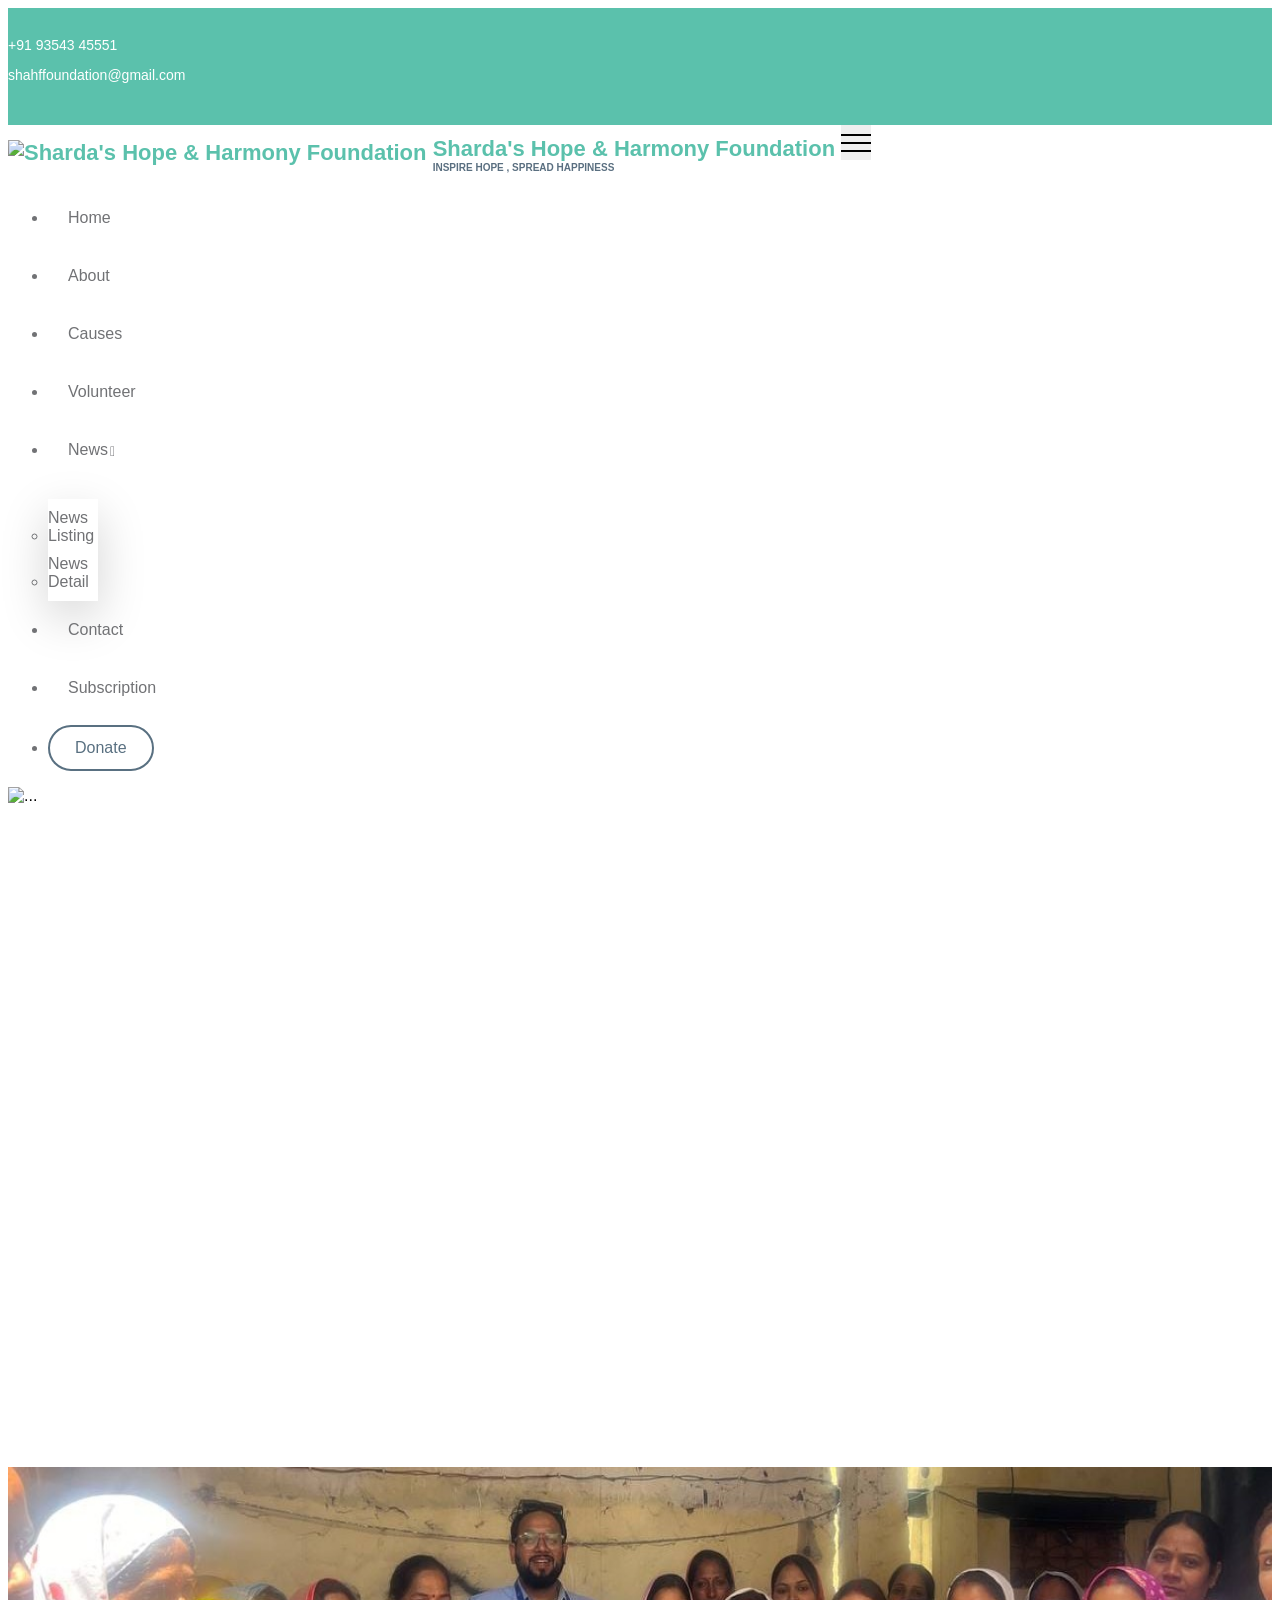
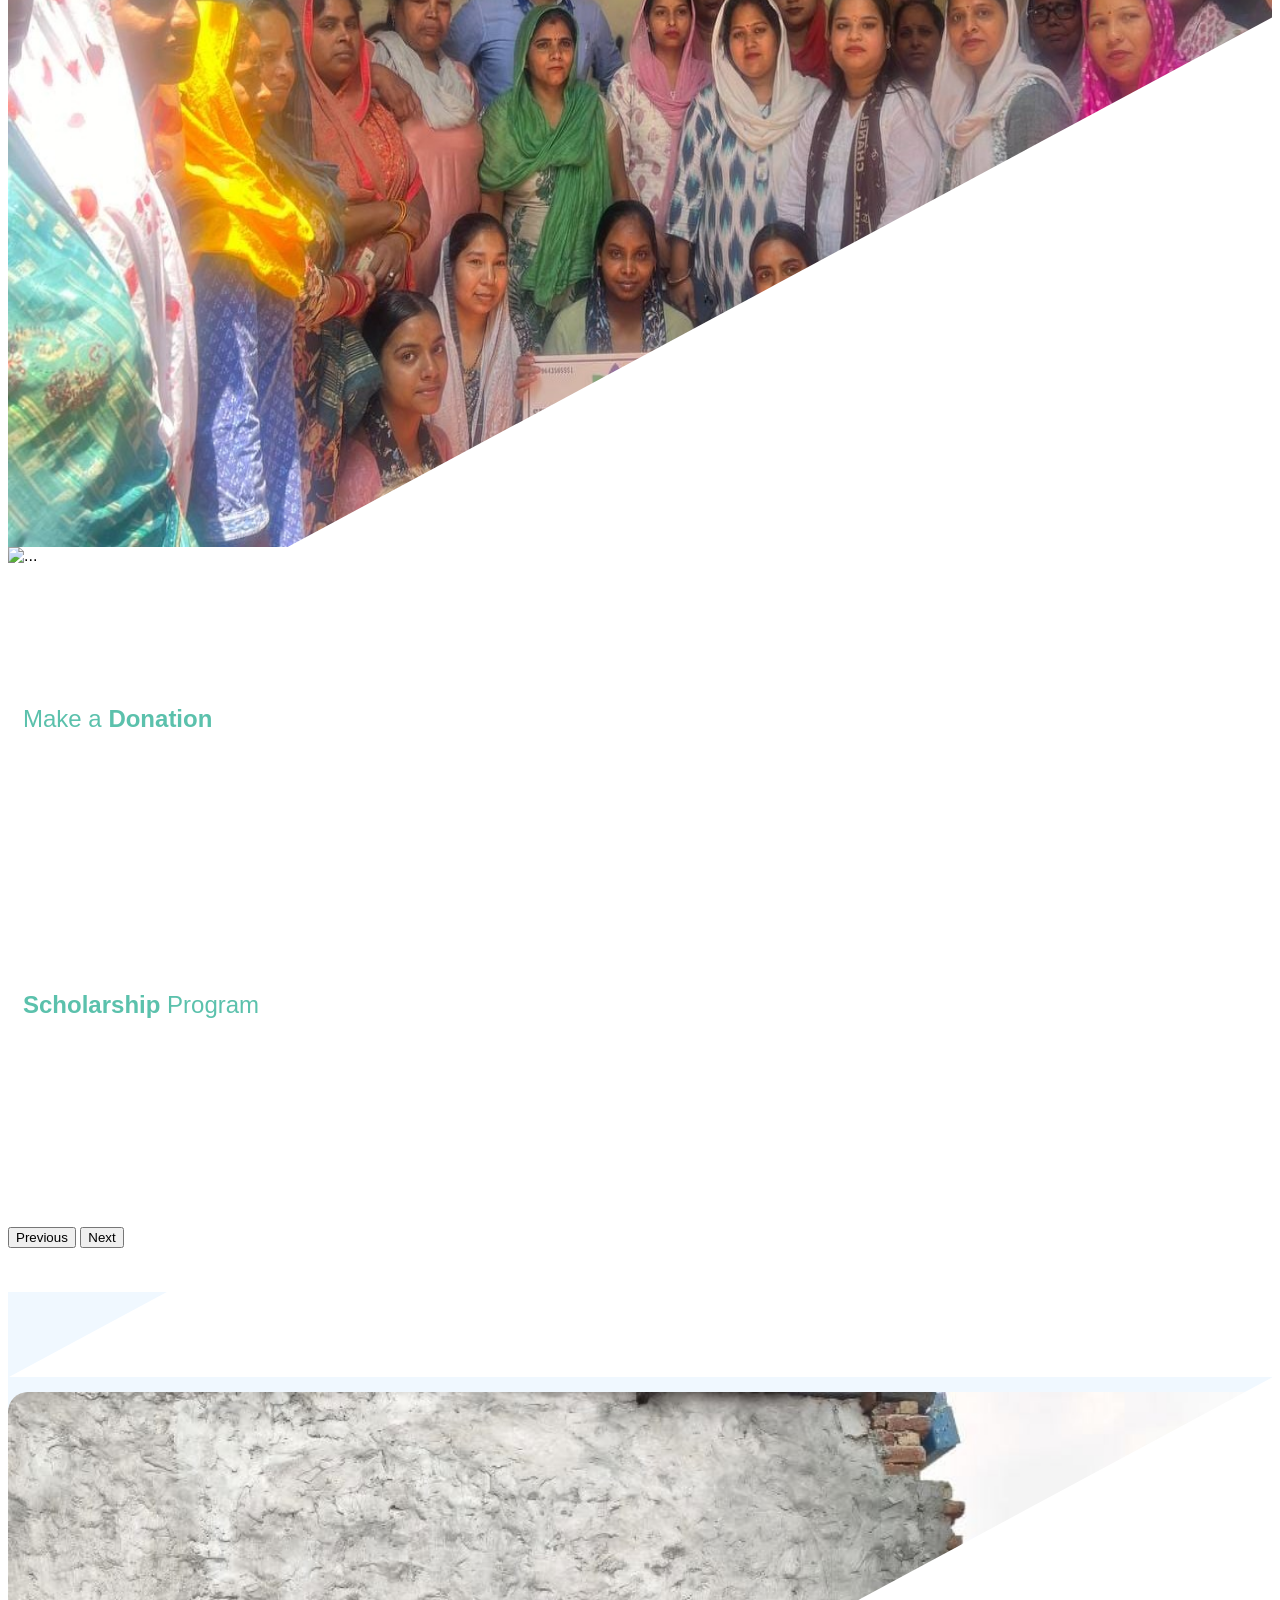
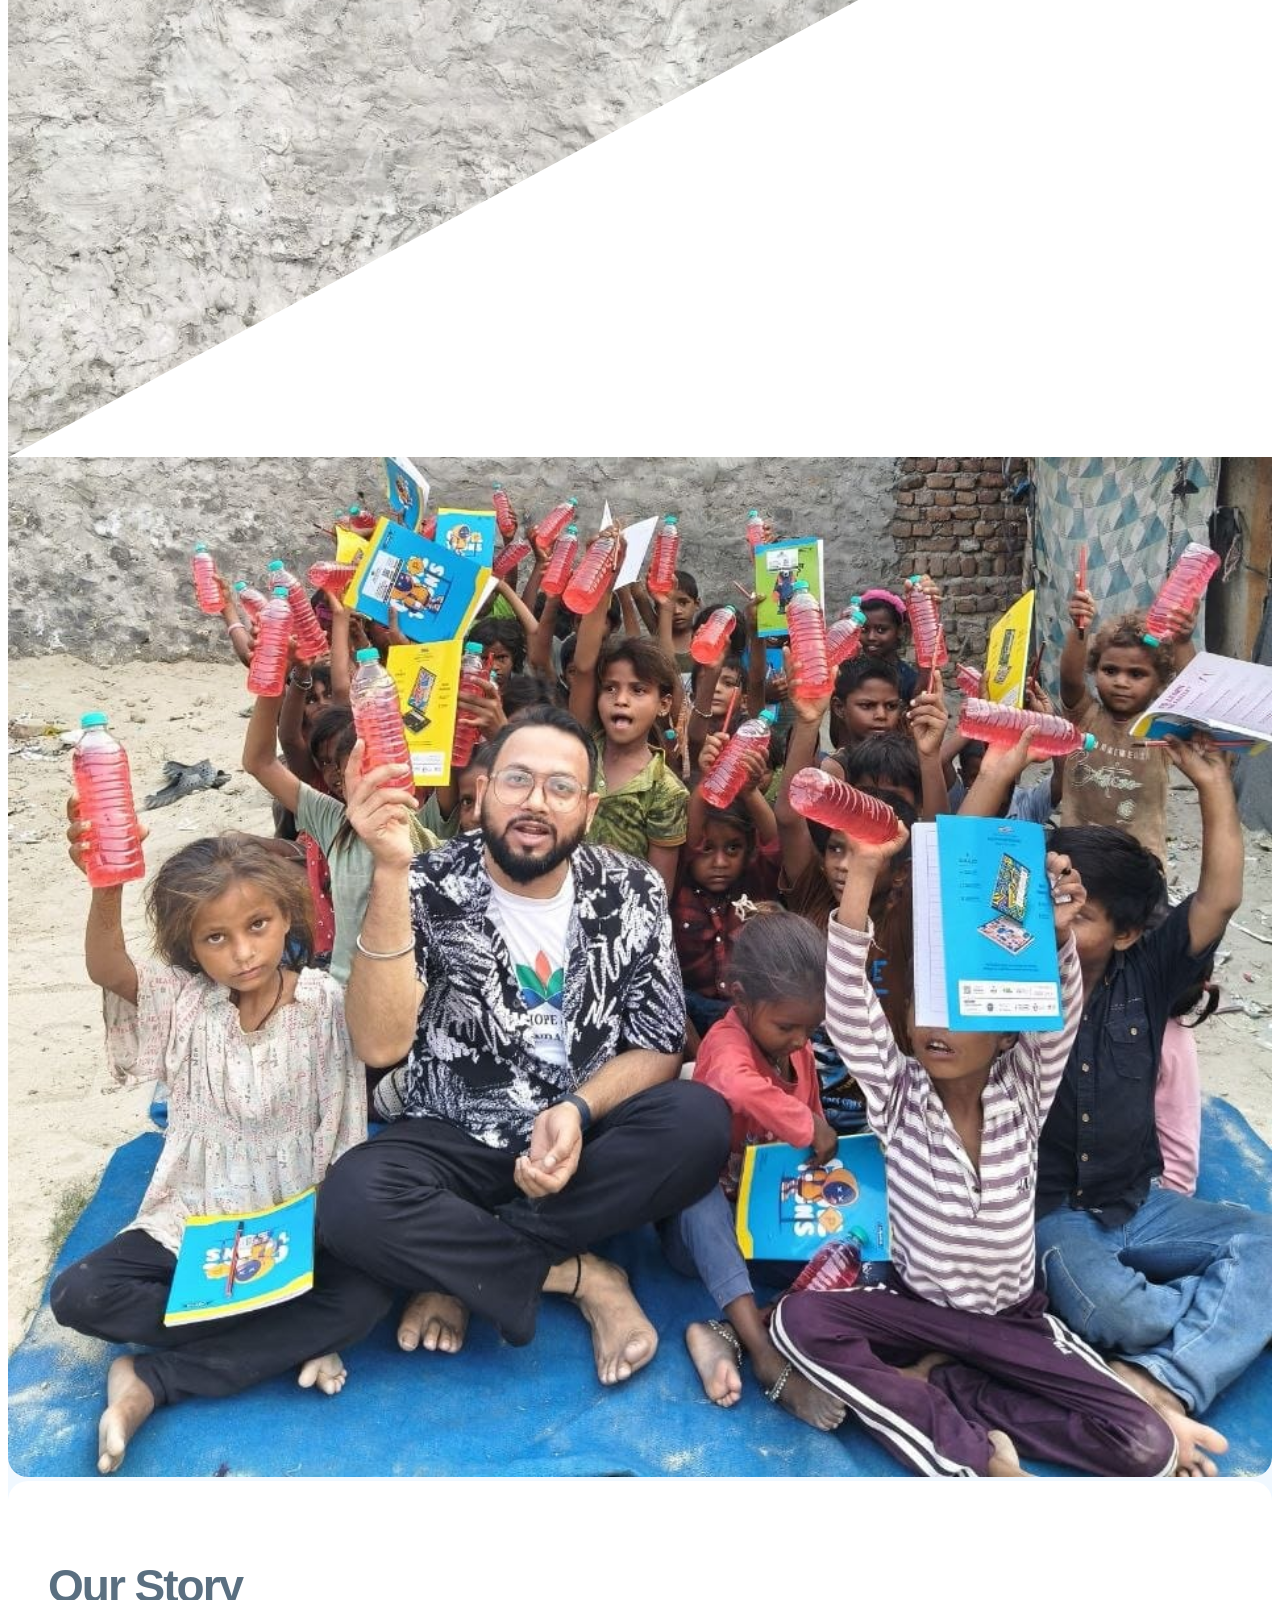
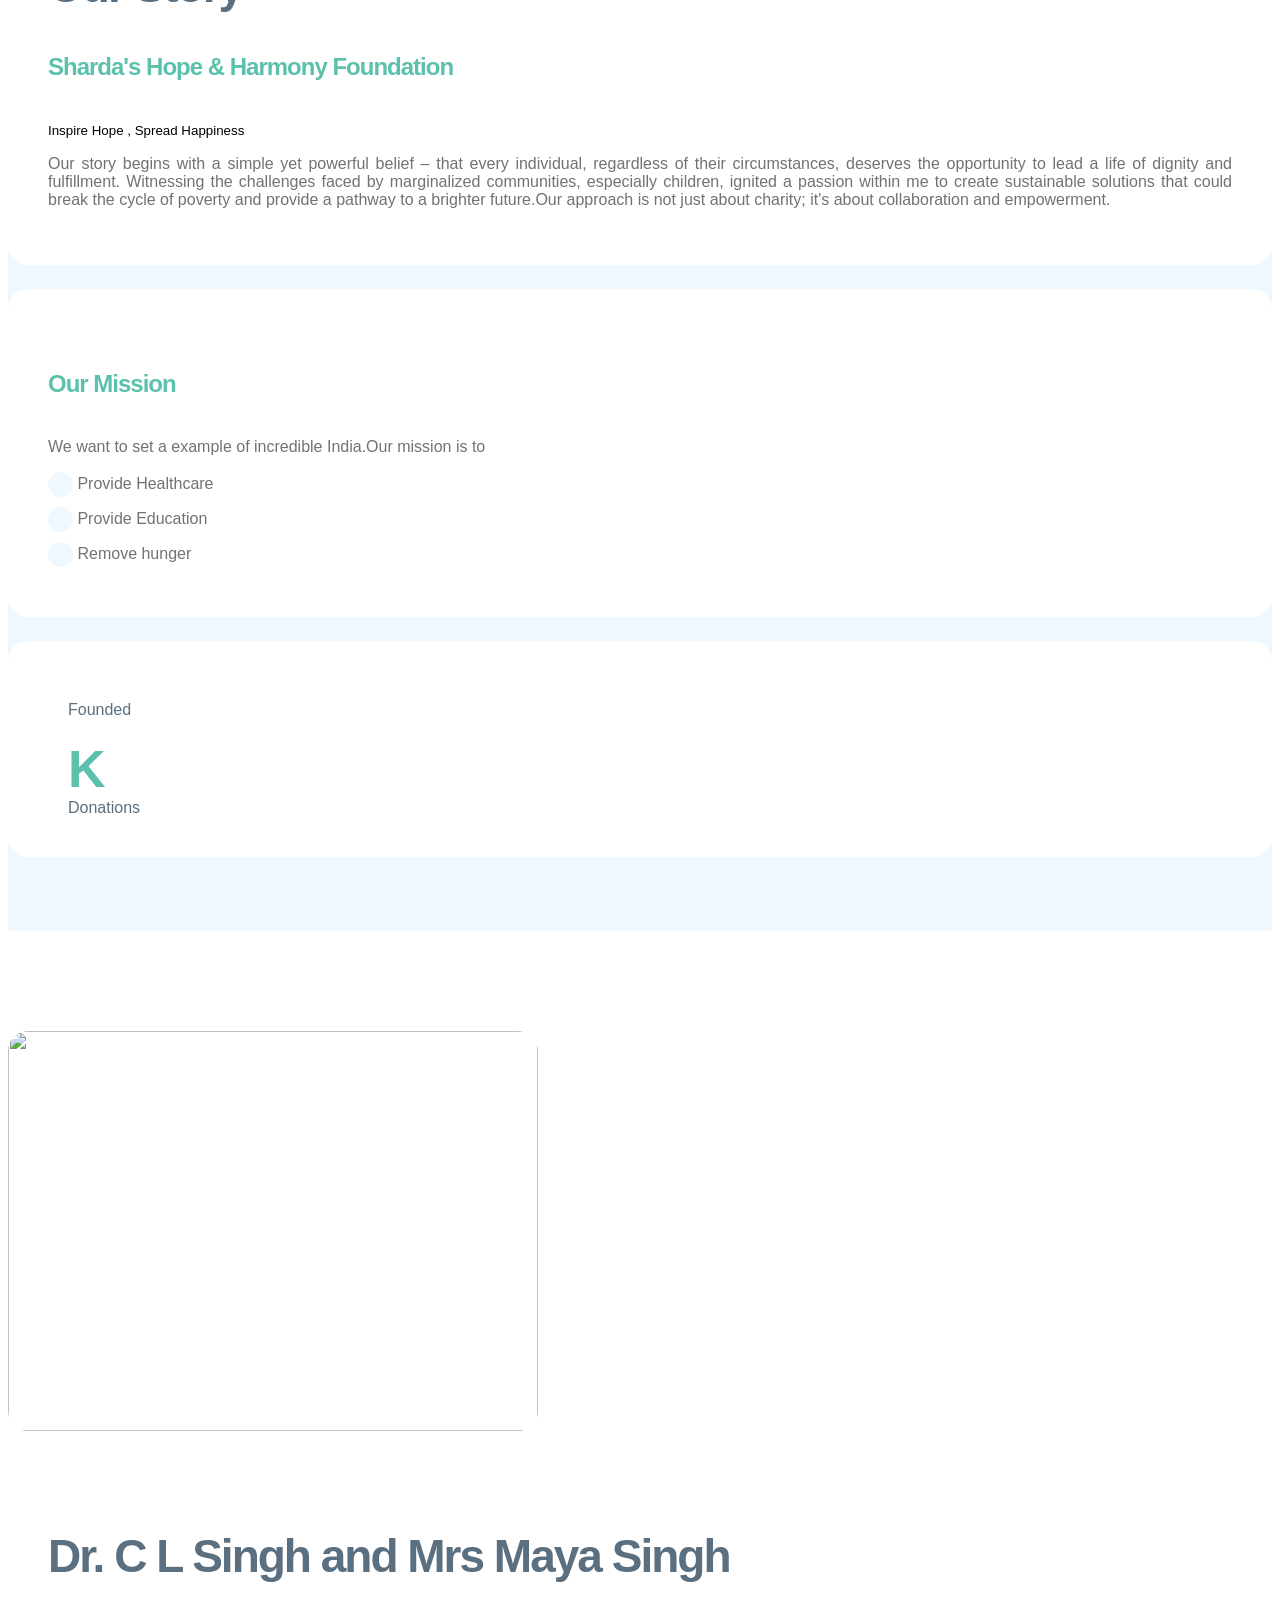
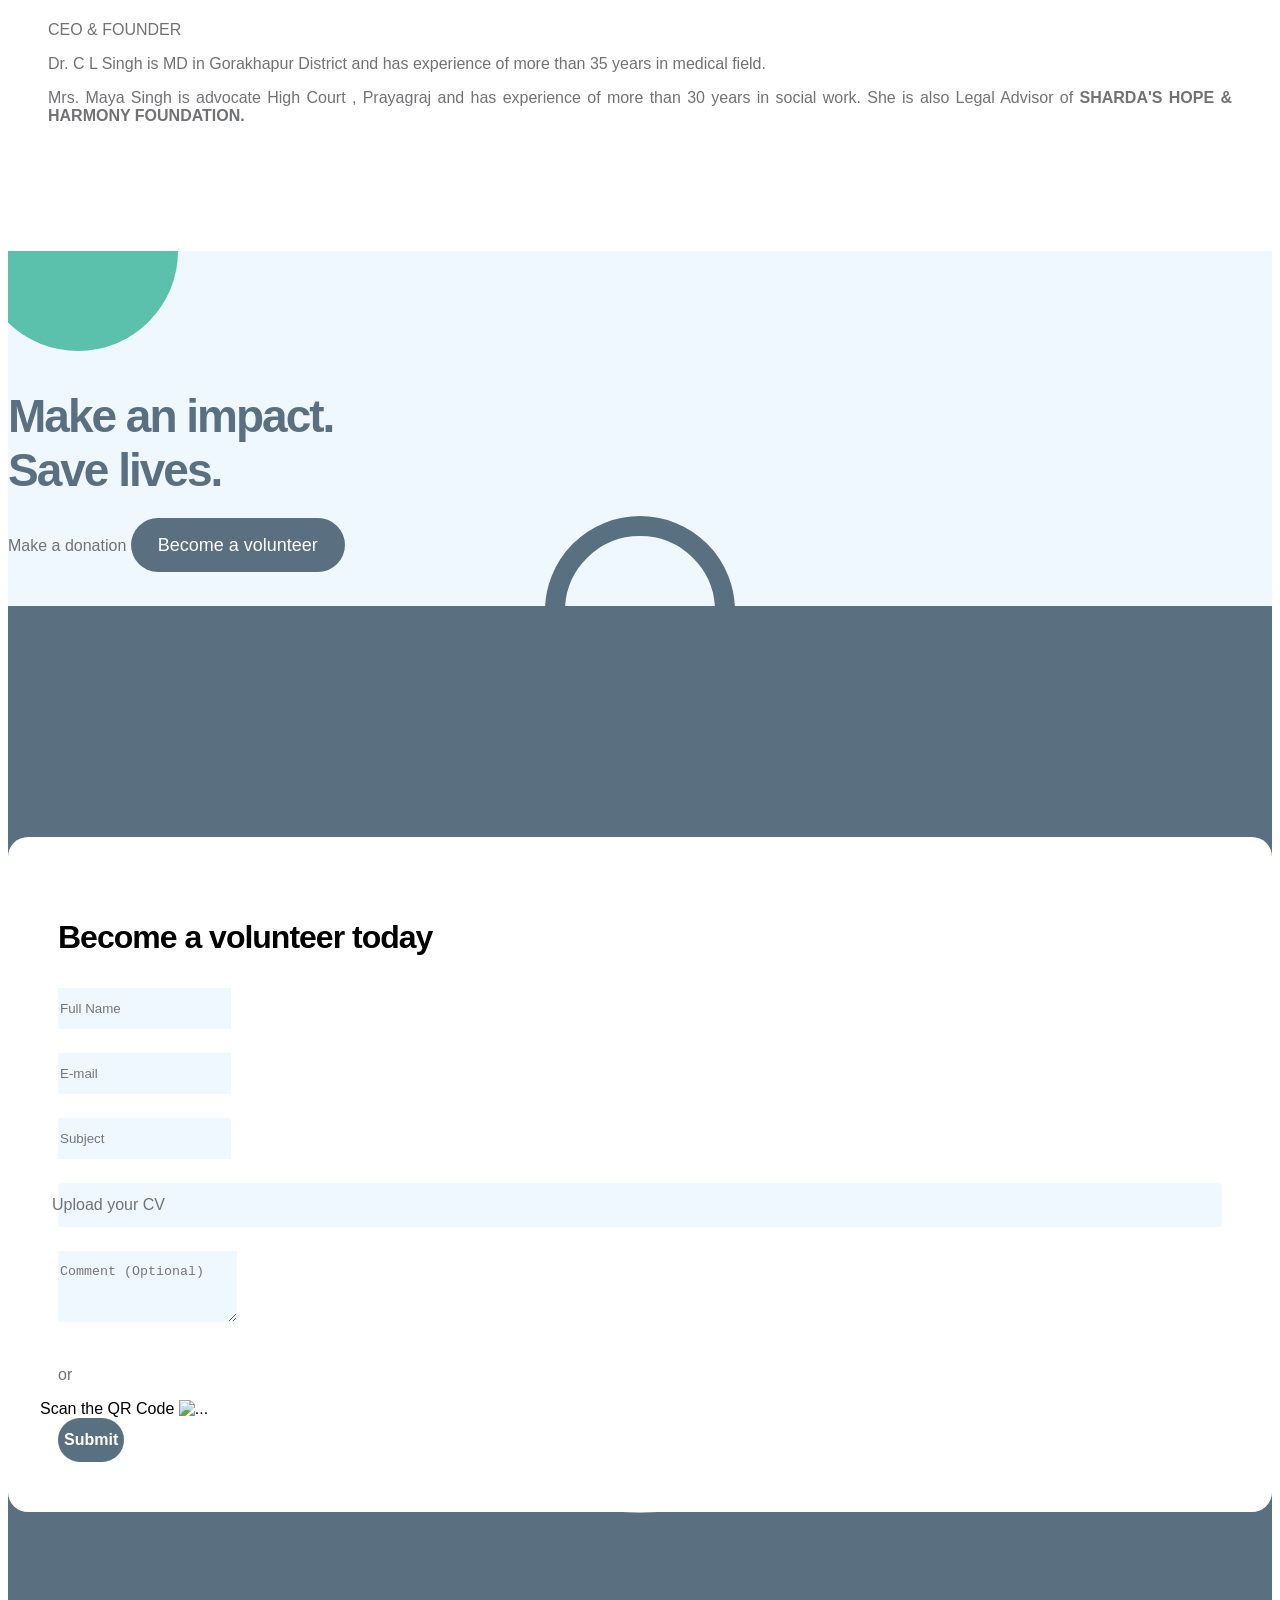
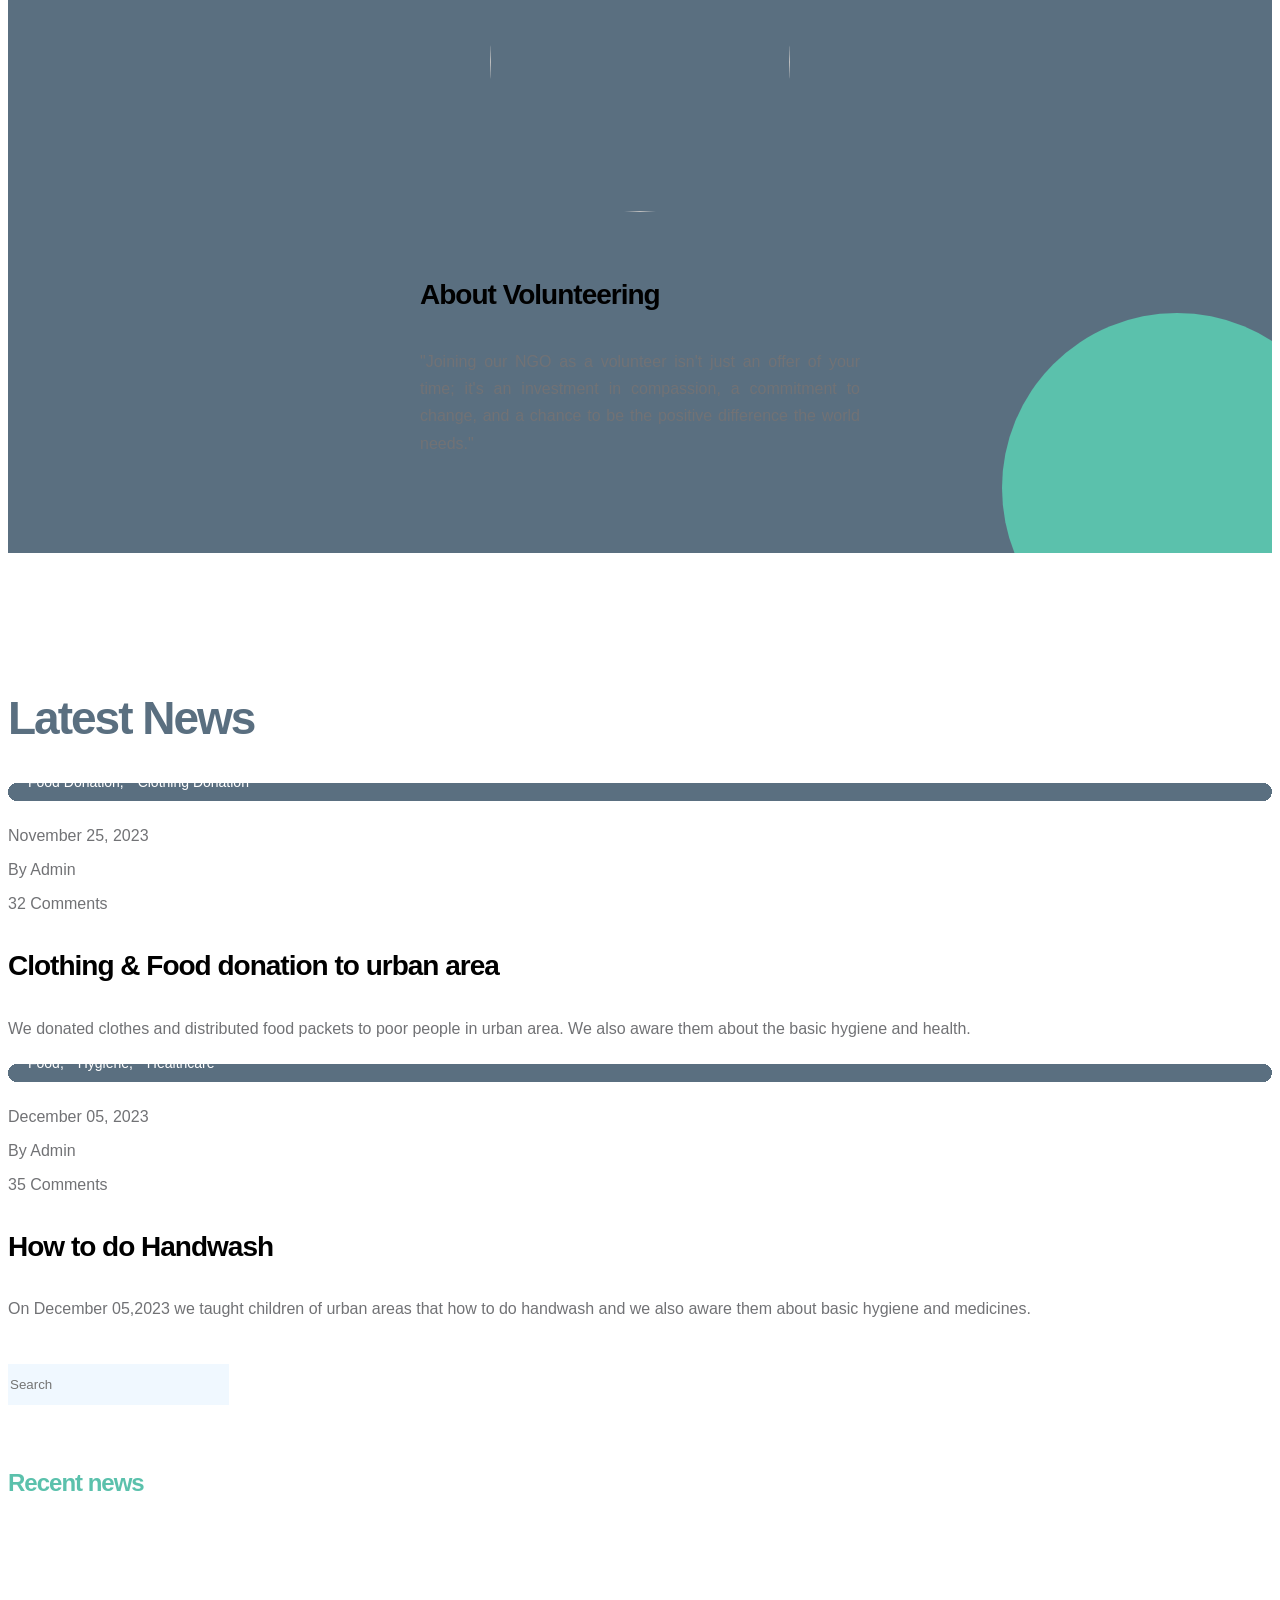
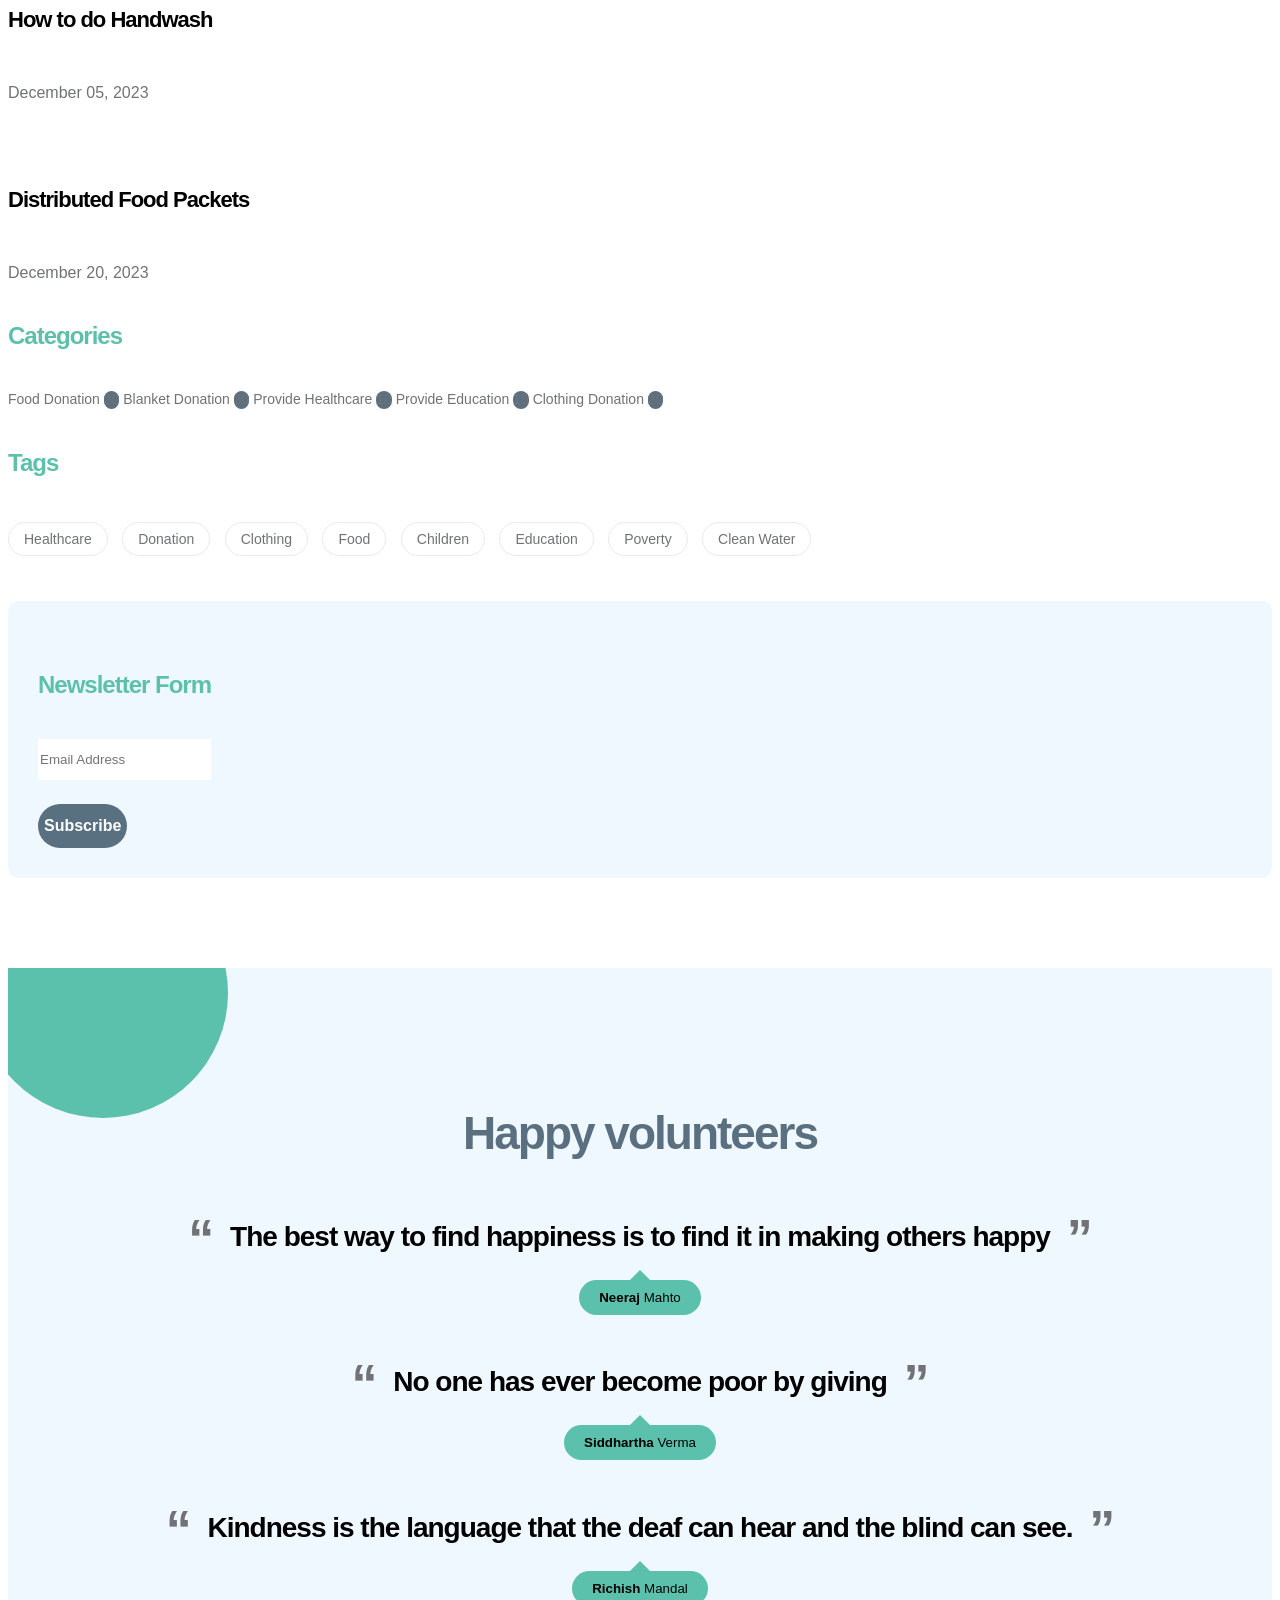
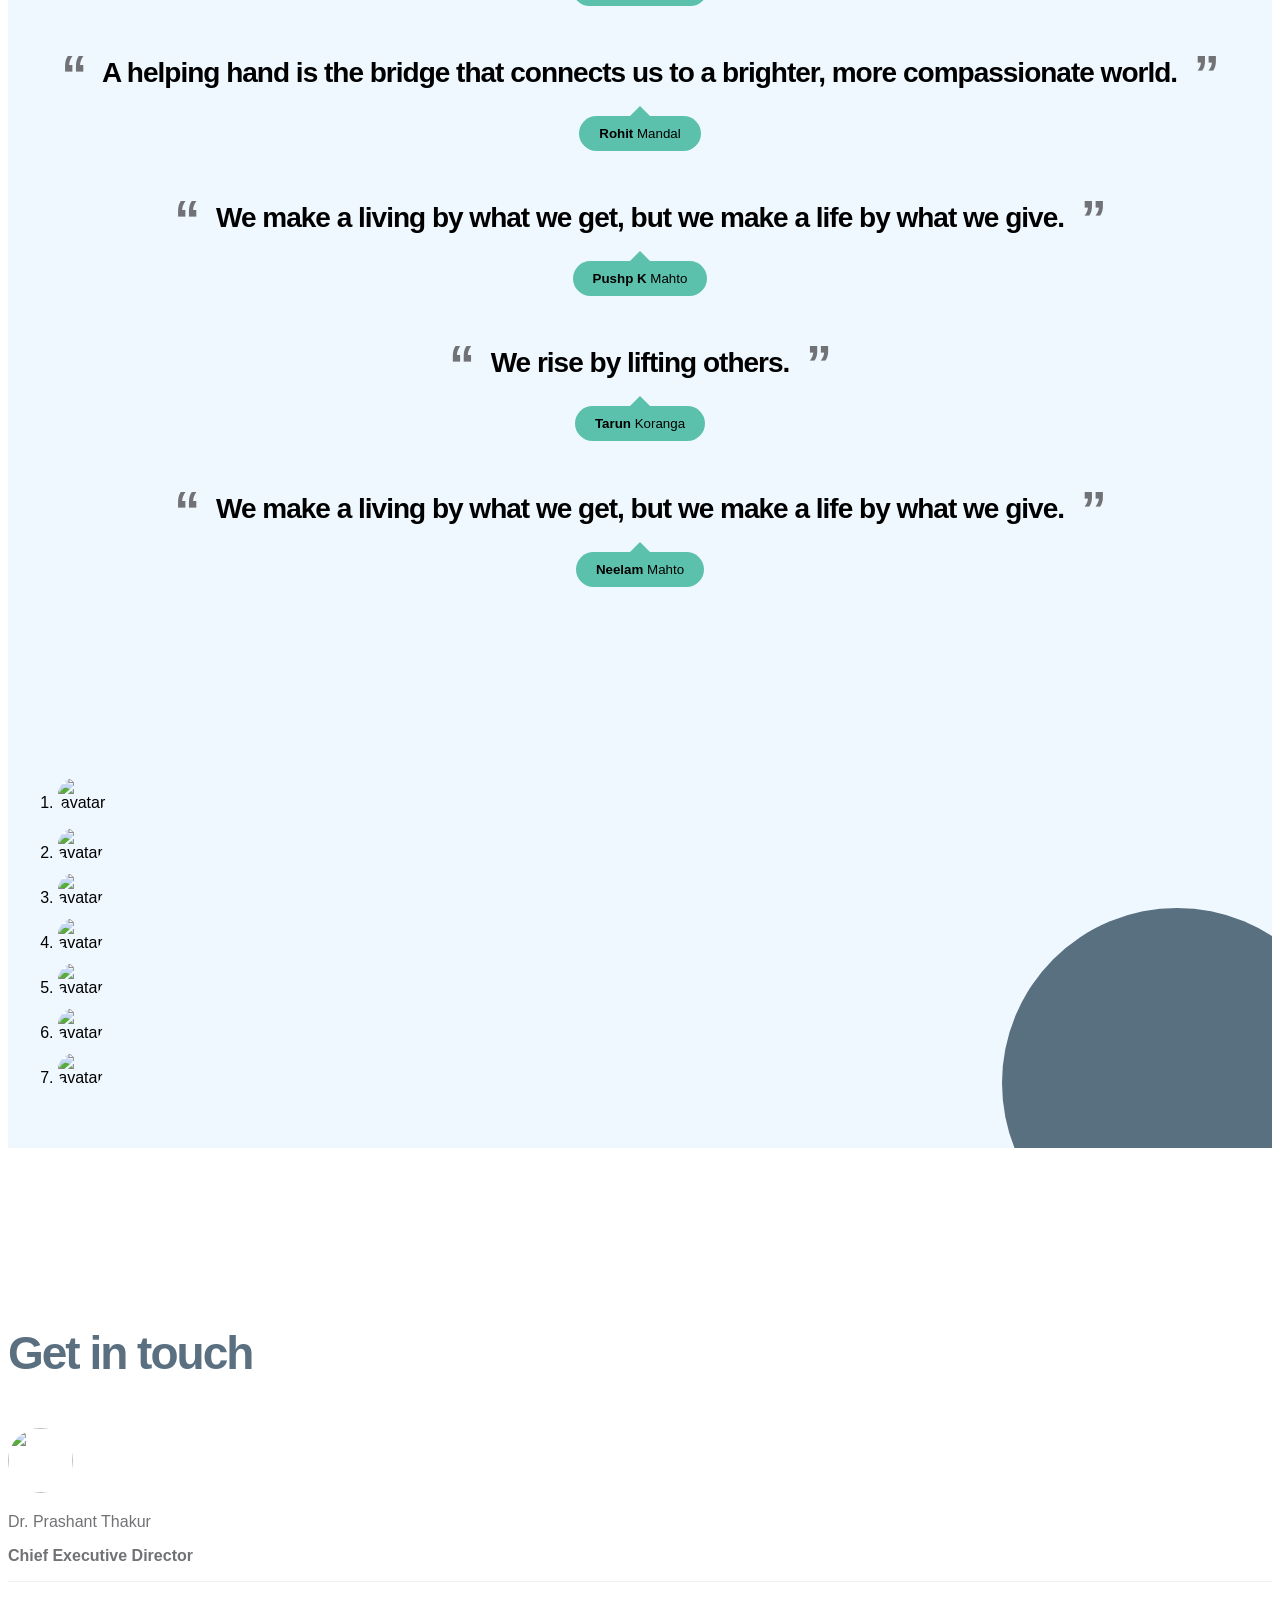
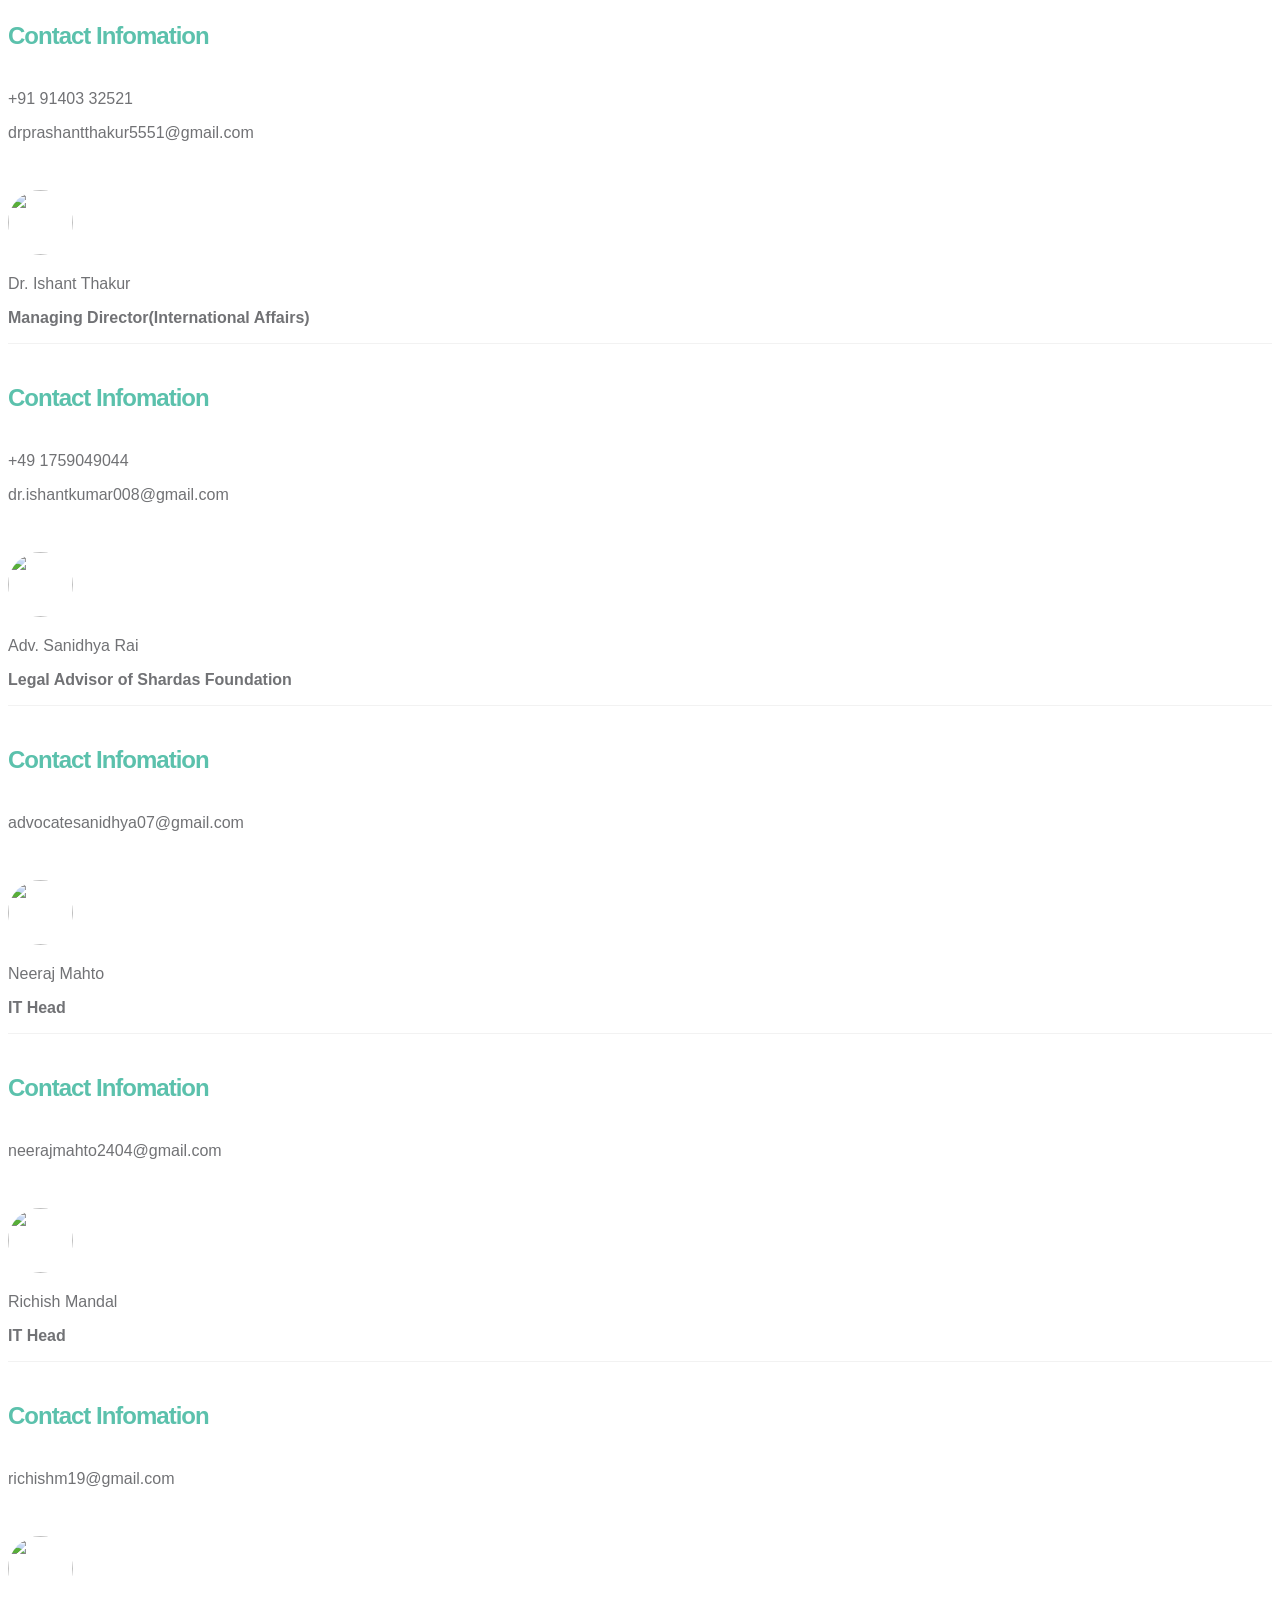
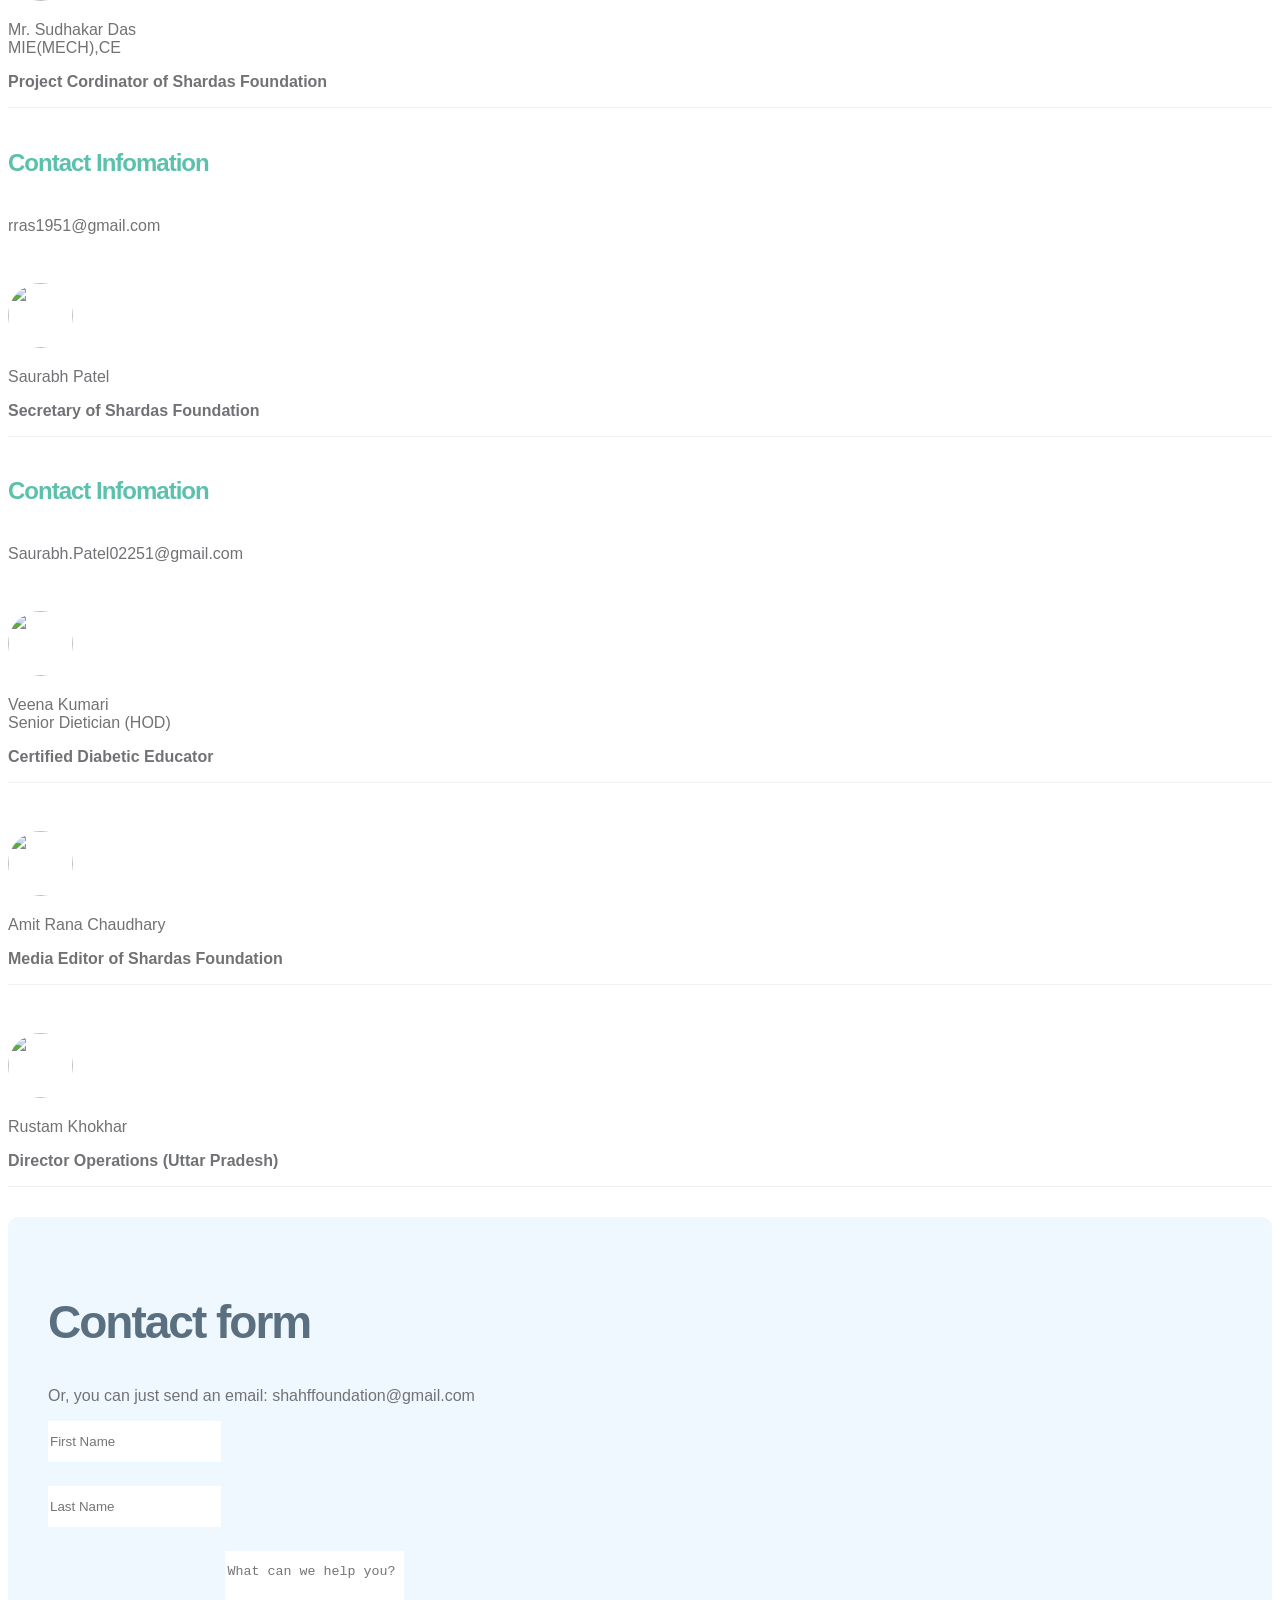
==== index.html @ f97602d4 "Update homepage images, add Cleaner Yamuna cause, update gallery, and remove contact section" ====
<!DOCTYPE html>
<html lang="en">

<head>
  <meta charset="utf-8" />
  <!-- <link rel="icon" href="images/Sharda_s_logo_favico.png" type="image/x-icon" /> -->
  <link rel="icon" href="web_icon.png" type="image/png" sizes="914x914" />
  <meta name="viewport" content="width=device-width, initial-scale=1" />

  <meta name="description" content="" />
  <meta name="author" content="" />

  <title>Sharda's Hope & Harmony Foundation</title>

  <!-- CSS FILES -->
  <link href="css/bootstrap.min.css" rel="stylesheet" />

  <link href="css/bootstrap-icons.css" rel="stylesheet" />

  <link href="css/templatemo-kind-heart-charity.css" rel="stylesheet" />
</head>

<body id="section_1">
  <header class="site-header">
    <div class="container">
      <div class="row">
        <div class="col-lg-8 col-12 d-flex flex-wrap">
          <p class="d-flex me-4 mb-0">
            <!-- <i class="bi-geo-alt me-2"></i> -->
            <i class="bi-telephone me-2"></i>

            <a href="tel: +91 93543 45551" class="site-footer-link">
              +91 93543 45551
            </a>
          </p>

          <p class=" d-flex mb-0">
            <i class="bi-envelope me-2"></i>

            <a href="mailto:shahffoundation@gmail.com">
              shahffoundation@gmail.com
            </a>
          </p>
        </div>

        <div class="col-lg-3 col-12 ms-auto d-lg-block d-none">
          <ul class="social-icon">
            <li class="social-icon-item">
              <a href="#" class="social-icon-link bi-linkedin"></a>
            </li>

            <li class="social-icon-item">
              <a href="https://www.facebook.com/people/Shardas-Hope-And-Harmony-Foundation/100094642597309/?mibextid=LQQJ4d"
                target="_blank" class="social-icon-link bi-facebook"></a>
            </li>

            <li class="social-icon-item">
              <a href="https://www.instagram.com/shardas_foundation/?igshid=NGVhN2U2NjQ0Yg%3D%3D" target="_blank"
                class="social-icon-link bi-instagram"></a>
            </li>

            <li class="social-icon-item">
              <a href="https://www.youtube.com/@SHAHFFoundation" target="_blank"
                class="social-icon-link bi-youtube"></a>
            </li>

            <li class="social-icon-item">
              <a href="https://whatsapp.com/channel/0029Va4vNkSLNSa0FH1LPd2C" target="_blank"
                class="social-icon-link bi-whatsapp"></a>
            </li>
          </ul>
        </div>
      </div>
    </div>
  </header>

  <nav class="navbar navbar-expand-lg bg-light shadow-lg">
    <div class="container-fluid">
      <a class="navbar-brand" href="index.html">
        <img src="images/Logo_updated_3hd.jpg" class="logo img-fluid" alt="Sharda's Hope & Harmony Foundation" />
        <span>
          Sharda's Hope & Harmony Foundation
          <small>Inspire Hope , Spread Happiness</small>
        </span>
      </a>

      <button class="navbar-toggler" type="button" data-bs-toggle="collapse" data-bs-target="#navbarNav"
        aria-controls="navbarNav" aria-expanded="false" aria-label="Toggle navigation">
        <span class="navbar-toggler-icon"></span>
      </button>

      <div class="collapse navbar-collapse" id="navbarNav">
        <ul class="navbar-nav ms-auto">
          <li class="nav-item">
            <a class="nav-link click-scroll" href="#top">Home</a>
          </li>

          <li class="nav-item">
            <a class="nav-link click-scroll" href="#section_2">About</a>
          </li>

          <li class="nav-item">
            <a class="nav-link click-scroll" href="Causes.html">Causes</a>
          </li>

          <li class="nav-item">
            <a class="nav-link click-scroll" href="#section_4">Volunteer</a>
          </li>

          <li class="nav-item dropdown">
            <a class="nav-link click-scroll dropdown-toggle" href="#section_5" id="navbarLightDropdownMenuLink"
              role="button" data-bs-toggle="dropdown" aria-expanded="false">News</a>

            <ul class="dropdown-menu dropdown-menu-light" aria-labelledby="navbarLightDropdownMenuLink">
              <li>
                <a class="dropdown-item" href="news.html">News Listing</a>
              </li>

              <li>
                <a class="dropdown-item" href="news-detail.html">News Detail</a>
              </li>
            </ul>
          </li>

          <li class="nav-item">
            <a class="nav-link click-scroll" href="#section_6">Contact</a>
          </li>

          <li class="nav-item">
            <a class="nav-link click-scroll" href="subscription.html">Subscription</a>
          </li>

          <li class="nav-item ms-3">
            <a class="nav-link custom-btn custom-border-btn btn" href="donate.html">Donate</a>
          </li>
        </ul>
      </div>
    </div>
  </nav>

  <main>
    <section class="hero-section hero-section-full-height">
      <div class="container-fluid">
        <div class="row">
          <div class="col-lg-12 col-12 p-0">
            <div id="hero-slide" class="carousel carousel-fade slide" data-bs-ride="carousel">
              <div class="carousel-inner">
                <div class="carousel-item active">
                  <img src="images/slide/IMG_1373.JPG" class="carousel-image img-fluid" alt="..." />

                  <div class="carousel-caption d-flex flex-column justify-content-end">
                    <h1>Be a Kind Heart</h1>

                    <p>Helps People life and their formation</p>
                  </div>
                </div>

                <div class="carousel-item">
                  <img src="images/slide/Women_Campaign1.jpeg" class="carousel-image img-fluid" alt="..." />

                  <div class="carousel-caption d-flex flex-column justify-content-end">
                    <h1>Non-profit</h1>

                    <p>You can support us to grow more</p>
                  </div>
                </div>

                <div class="carousel-item">
                  <img src="images/slide/IMG_8056.JPG" class="carousel-image img-fluid" alt="..." />

                  <div class="carousel-caption d-flex flex-column justify-content-end">
                    <h1>Humanity</h1>

                    <p>Please tell your friends about our NGO</p>
                  </div>
                </div>
                <!-- <div class="carousel-item">
                  <img src="images/slide/IMG_1908(copy).JPG" class="carousel-image img-fluid" alt="..." />

                  <div class="carousel-caption d-flex flex-column justify-content-end">
                    <h1>Kind heart</h1>

                    <p>Always be kind with needy people</p>
                  </div>
                </div> -->
              </div>

              <button class="carousel-control-prev" type="button" data-bs-target="#hero-slide" data-bs-slide="prev">
                <span class="carousel-control-prev-icon" aria-hidden="true"></span>
                <span class="visually-hidden">Previous</span>
              </button>

              <button class="carousel-control-next" type="button" data-bs-target="#hero-slide" data-bs-slide="next">
                <span class="carousel-control-next-icon" aria-hidden="true"></span>
                <span class="visually-hidden">Next</span>
              </button>
            </div>
          </div>
        </div>
      </div>
    </section>

    <section class="section-padding">
      <div class="container">
        <div class="row">
          <div class="col-lg-10 col-12 text-center mx-auto">
            <h2 class="mb-5">
              Welcome to Sharda's Hope & Harmony Foundation
            </h2>
          </div>

          <div class="col-lg-3 col-md-6 col-12 mb-4 mb-lg-0">
            <div class="featured-block d-flex justify-content-center align-items-center">
              <a href="index.html#section_4" class="d-block">
                <img src="images/icons/hands.png" class="featured-block-image img-fluid" alt="" />

                <p class="featured-block-text">
                  Become a <strong>volunteer</strong>
                </p>
              </a>
            </div>
          </div>

          <div class="col-lg-3 col-md-6 col-12 mb-4 mb-lg-0 mb-md-4">
            <div class="featured-block d-flex justify-content-center align-items-center">
              <a href="index.html#section_3" class="d-block">
                <img src="images/icons/heart.png" class="featured-block-image img-fluid" alt="" />

                <p class="featured-block-text">
                  <strong>Caring</strong> Earth
                </p>
              </a>
            </div>
          </div>

          <div class="col-lg-3 col-md-6 col-12 mb-4 mb-lg-0 mb-md-4">
            <div class="featured-block d-flex justify-content-center align-items-center">
              <a href="donate.html" class="d-block">
                <img src="images/icons/receive.png" class="featured-block-image img-fluid" alt="" />

                <p class="featured-block-text">
                  Make a <strong>Donation</strong>
                </p>
              </a>
            </div>
          </div>

          <div class="col-lg-3 col-md-6 col-12 mb-4 mb-lg-0">
            <div class="featured-block d-flex justify-content-center align-items-center">
              <a href="donate.html" class="d-block">
                <img src="images/icons/scholarship.png" class="featured-block-image img-fluid" alt="" />

                <p class="featured-block-text">
                  <strong>Scholarship</strong> Program
                </p>
              </a>
            </div>
          </div>
        </div>
      </div>
    </section>

    <section class="section-padding section-bg" id="section_2">
      <div class="container">
        <div class="row">
          <div class="col-lg-6 col-12 mb-5 mb-lg-0">
            <img src="images/Children_book_distribution.jpeg" class="custom-text-box-image img-fluid" alt="">
          </div>

          <div class="col-lg-6 col-12">
            <div class="custom-text-box">
              <h2 class="mb-2">Our Story</h2>

              <h5 class="mb-0">Sharda's Hope & Harmony Foundation</h5>
              <small>
                <h8>Inspire Hope , Spread Happiness</h8>
              </small>
              <p class="mb-0">
                Our story begins with a simple yet powerful belief – that every individual, regardless of their
                circumstances, deserves the opportunity to lead a life of dignity and fulfillment. Witnessing the
                challenges faced by marginalized communities, especially children, ignited a passion within me to create
                sustainable solutions that could break the cycle of poverty and provide a pathway to a brighter
                future.Our approach is not just about charity; it's about collaboration and empowerment.
              </p>
            </div>

            <div class="row">
              <div class="col-lg-6 col-md-6 col-12">
                <div class="custom-text-box mb-lg-0">
                  <h5 class="mb-3">Our Mission</h5>

                  <p>
                    We want to set a example of incredible India.Our mission is to
                  </p>

                  <ul class="custom-list mt-2">
                    <li class="custom-list-item d-flex">
                      <i class="bi-check custom-text-box-icon me-2"></i>
                      Provide Healthcare
                    </li>

                    <li class="custom-list-item d-flex">
                      <i class="bi-check custom-text-box-icon me-2"></i>
                      Provide Education
                    </li>
                    <li class="custom-list-item d-flex">
                      <i class="bi-check custom-text-box-icon me-2"></i>
                      Remove hunger
                    </li>
                  </ul>
                </div>
              </div>

              <div class="col-lg-6 col-md-6 col-12">
                <div class="custom-text-box d-flex flex-wrap d-lg-block mb-lg-0">
                  <div class="counter-thumb">
                    <div class="d-flex">
                      <span class="counter-number" data-from="1" data-to="2023" data-speed="1000"></span>
                      <span class="counter-number-text"></span>
                    </div>

                    <span class="counter-text">Founded</span>
                  </div>

                  <div class="counter-thumb mt-4">
                    <div class="d-flex">
                      <span class="counter-number" data-from="1" data-to="10" data-speed="1000"></span>
                      <span class="counter-number-text">K</span>
                    </div>

                    <span class="counter-text">Donations</span>
                  </div>
                </div>
              </div>
            </div>
          </div>
        </div>
      </div>
    </section>

    <section class="about-section section-padding">
      <div class="container">
        <div class="row">
          <div class="col-lg-6 col-md-5 col-12">
            <img src="images/Founders.jpeg" class="about-image ms-lg-auto bg-light shadow-lg img-fluid" alt="" />
          </div>

          <div class="col-lg-5 col-md-7 col-12">
            <div class="custom-text-block">
              <h2 class="mb-0">Dr. C L Singh and Mrs Maya Singh</h2>

              <p class="text-muted mb-lg-4 mb-md-4">CEO & FOUNDER</p>

              <p>
                Dr. C L Singh is MD in Gorakhapur District and has experience of more than 35 years in medical field.
              </p>

              <p>
                Mrs. Maya Singh is advocate High Court , Prayagraj and has experience of more than 30 years in social
                work. She is also Legal Advisor of <strong>SHARDA'S HOPE & HARMONY FOUNDATION.</strong>
              </p>

              <!-- <ul class="social-icon mt-4">
                <li class="social-icon-item">
                  <a href="#" class="social-icon-link bi-twitter"></a>
                </li>

                <li class="social-icon-item">
                  <a href="#" class="social-icon-link bi-facebook"></a>
                </li>

                <li class="social-icon-item">
                  <a href="#" class="social-icon-link bi-instagram"></a>
                </li>
              </ul> -->
            </div>
          </div>
        </div>
      </div>
    </section>

    <section class="cta-section section-padding section-bg">
      <div class="container">
        <div class="row justify-content-center align-items-center">
          <div class="col-lg-5 col-12 ms-auto">
            <h2 class="mb-0">
              Make an impact. <br />
              Save lives.
            </h2>
          </div>

          <div class="col-lg-5 col-12">
            <a href="donate.html" class="me-4">Make a donation</a>

            <a href="https://forms.gle/HEwpafF8Kp3p7pKG8" target="_blank" class="custom-btn btn smoothscroll">Become a
              volunteer</a>
          </div>
        </div>
      </div>
    </section>

    <!-- <section class="section-padding" id="section_3">
      <div class="container">
        <div class="row">
          <div class="col-lg-12 col-12 text-center mb-4">
            <h2>Our Causes</h2>
          </div>

          <div class="col-lg-4 col-md-6 col-12 mb-4 mb-lg-0">
            <div class="custom-block-wrap">
              <img src="images/causes/IMG_0621.JPG" class="custom-block-image img-fluid" alt="" />

              <div class="custom-block">
                <div class="custom-block-body">
                  <h5 class="mb-3">Children Education</h5>

                  <p>
                    Education for poor children is a critical aspect of addressing social inequality and promoting
                    overall development. We try our best to provide education to poor children.
                  </p>

                  <div class="progress mt-4">
                    <div class="progress-bar w-75" role="progressbar" aria-valuenow="75" aria-valuemin="0"
                      aria-valuemax="100"></div>
                  </div>

                  <div class="d-flex align-items-center my-2">
                    <p class="mb-0">
                      <strong>Raised:</strong>
                      ₹2500
                    </p>

                    <p class="ms-auto mb-0">
                      <strong>Goal:</strong>
                      ₹1,50,500
                    </p>
                  </div>
                </div>

                <a href="donate.html" class="custom-btn btn">Donate now</a>
              </div>
            </div>
          </div>

          <div class="col-lg-4 col-md-6 col-12 mb-4 mb-lg-0">
            <div class="custom-block-wrap">
              <img src="images/causes/IMG_0808.JPG" class="custom-block-image img-fluid" alt="" />

              <div class="custom-block">
                <div class="custom-block-body">
                  <h5 class="mb-3">Health Awareness</h5>

                  <p>
                    We aware people about health and hygiene. We also provide free health checkup and medicines to poor.
                    As we know living a healthy life is a basic need of every human being.
                  </p>

                  <div class="progress mt-4">
                    <div class="progress-bar w-50" role="progressbar" aria-valuenow="50" aria-valuemin="0"
                      aria-valuemax="100"></div>
                  </div>

                  <div class="d-flex align-items-center my-2">
                    <p class="mb-0">
                      <strong>Raised:</strong>
                      ₹1000
                    </p>

                    <p class="ms-auto mb-0">
                      <strong>Goal:</strong>
                      ₹60,000
                    </p>
                  </div>
                </div>

                <a href="donate.html" class="custom-btn btn">Donate now</a>
              </div>
            </div>
          </div>

          <div class="col-lg-4 col-md-6 col-12">
            <div class="custom-block-wrap">
              <img src="images/causes/IMG_0692.JPG" class="custom-block-image img-fluid" alt="" />

              <div class="custom-block">
                <div class="custom-block-body">
                  <h5 class="mb-3">Supply Medicines and Food</h5>

                  <p>
                    We provide free medicines and food to poor people. We also provide food to stray animals. We try our
                    best to fulfill basic needs of needy peoples.
                  </p>

                  <div class="progress mt-4">
                    <div class="progress-bar w-100" role="progressbar" aria-valuenow="100" aria-valuemin="0"
                      aria-valuemax="100"></div>
                  </div>

                  <div class="d-flex align-items-center my-2">
                    <p class="mb-0">
                      <strong>Raised:</strong>
                      ₹5000
                    </p>

                    <p class="ms-auto mb-0">
                      <strong>Goal:</strong>
                      ₹2,00,000
                    </p>
                  </div>
                </div>

                <a href="donate.html" class="custom-btn btn">Donate now</a>
              </div>
            </div>
          </div>
        </div>
      </div>
    </section> -->

    <section class="volunteer-section section-padding" id="section_4">
      <div class="container">
        <div class="row">
          <div class="col-lg-6 col-12">
            <h2 class="text-white mb-4">Volunteer</h2>

            <form class="custom-form volunteer-form mb-5 mb-lg-0" action="#" method="post" role="form">
              <h3 class="mb-4">Become a volunteer today</h3>

              <div class="row">
                <div class="col-lg-6 col-12">
                  <input type="text" name="volunteer-name" id="volunteer-name" class="form-control"
                    placeholder="Full Name" required />
                </div>

                <div class="col-lg-6 col-12">
                  <input type="email" name="volunteer-email" id="volunteer-email" pattern="[^ @]*@[^ @]*"
                    class="form-control" placeholder="E-mail" required />
                </div>

                <div class="col-lg-6 col-12">
                  <input type="text" name="volunteer-subject" id="volunteer-subject" class="form-control"
                    placeholder="Subject" required />
                </div>

                <div class="col-lg-6 col-12">
                  <div class="input-group input-group-file">
                    <input type="file" class="form-control" id="inputGroupFile02" />

                    <label class="input-group-text" for="inputGroupFile02">Upload your CV</label>

                    <i class="bi-cloud-arrow-up ms-auto"></i>
                  </div>
                </div>
              </div>

              <textarea name="volunteer-message" rows="3" class="form-control" id="volunteer-message"
                placeholder="Comment (Optional)"></textarea>

              <div class="qr-code">
                <p>or</p>
                <label class="form-check-label" for="flexRadioDefault10">
                  <!-- <i class="bi bi-qr-code"></i> -->
                  Scan the QR Code
                  <img src="images/Untitled 1.png" class="img-thumbnail" alt="...">
                </label>
              </div>

              <button type="submit" class="form-control">Submit</button>
            </form>
          </div>

          <div class="col-lg-6 col-12">
            <img src="images/smiling-casual-woman-dressed-volunteer-t-shirt-with-badge.jpg"
              class="volunteer-image img-fluid" alt="" />

            <div class="custom-block-body text-center">
              <h4 class="text-white mt-lg-3 mb-lg-3">About Volunteering</h4>

              <p class="text-white">
                "Joining our NGO as a volunteer isn't just an offer of your time; it's an investment in compassion, a
                commitment to change, and a chance to be the positive difference the world needs."
              </p>
            </div>
          </div>
        </div>
      </div>
    </section>

    <section class="news-section section-padding" id="section_5">
      <div class="container">
        <div class="row">
          <div class="col-lg-12 col-12 mb-5">
            <h2>Latest News</h2>
          </div>

          <div class="col-lg-7 col-12">
            <div class="news-block">
              <div class="news-block-top">
                <a href="news-detail.html">
                  <img src="images/news/IMG_8056.JPG" class="news-image img-fluid" alt="" />
                </a>

                <div class="news-category-block">
                  <a href="#" class="category-block-link"> Food Donation, </a>

                  <a href="#" class="category-block-link">
                    Clothing Donation
                  </a>
                </div>
              </div>

              <div class="news-block-info">
                <div class="d-flex mt-2">
                  <div class="news-block-date">
                    <p>
                      <i class="bi-calendar4 custom-icon me-1"></i>
                      November 25, 2023
                    </p>
                  </div>

                  <div class="news-block-author mx-5">
                    <p>
                      <i class="bi-person custom-icon me-1"></i>
                      By Admin
                    </p>
                  </div>

                  <div class="news-block-comment">
                    <p>
                      <i class="bi-chat-left custom-icon me-1"></i>
                      32 Comments
                    </p>
                  </div>
                </div>

                <div class="news-block-title mb-2">
                  <h4>
                    <a href="news-detail.html" class="news-block-title-link">Clothing & Food donation to urban area</a>
                  </h4>
                </div>

                <div class="news-block-body">
                  <p>
                    We donated clothes and distributed food packets to poor people in urban area. We also aware them
                    about the basic hygiene and health.
                  </p>
                </div>
              </div>
            </div>

            <div class="news-block mt-3">
              <div class="news-block-top">
                <a href="news-detail.html">
                  <img src="images/news/IMG_0677.JPG" class="news-image img-fluid" alt="" />
                </a>

                <div class="news-category-block">
                  <a href="#" class="category-block-link"> Food, </a>

                  <a href="#" class="category-block-link"> Hygiene, </a>

                  <a href="#" class="category-block-link"> Healthcare </a>
                </div>
              </div>

              <div class="news-block-info">
                <div class="d-flex mt-2">
                  <div class="news-block-date">
                    <p>
                      <i class="bi-calendar4 custom-icon me-1"></i>
                      December 05, 2023
                    </p>
                  </div>

                  <div class="news-block-author mx-5">
                    <p>
                      <i class="bi-person custom-icon me-1"></i>
                      By Admin
                    </p>
                  </div>

                  <div class="news-block-comment">
                    <p>
                      <i class="bi-chat-left custom-icon me-1"></i>
                      35 Comments
                    </p>
                  </div>
                </div>

                <div class="news-block-title mb-2">
                  <h4>
                    <a href="news-detail.html" class="news-block-title-link">How to do Handwash</a>
                  </h4>
                </div>

                <div class="news-block-body">
                  <p>
                    On December 05,2023 we taught children of urban areas that how to do handwash and we also aware them
                    about basic hygiene and medicines.
                  </p>
                </div>
              </div>
            </div>
          </div>

          <div class="col-lg-4 col-12 mx-auto">
            <form class="custom-form search-form" action="#" method="post" role="form">
              <input class="form-control" type="search" placeholder="Search" aria-label="Search" />

              <button type="submit" class="form-control">
                <i class="bi-search"></i>
              </button>
            </form>

            <h5 class="mt-5 mb-3">Recent news</h5>

            <div class="news-block news-block-two-col d-flex mt-4">
              <div class="news-block-two-col-image-wrap">
                <a href="news-detail.html">
                  <img src="images/news/IMG_0677.JPG" class="news-image img-fluid" alt="" />
                </a>
              </div>

              <div class="news-block-two-col-info">
                <div class="news-block-title mb-2">
                  <h6>
                    <a href="news-detail.html" class="news-block-title-link">How to do Handwash</a>
                  </h6>
                </div>

                <div class="news-block-date">
                  <p>
                    <i class="bi-calendar4 custom-icon me-1"></i>
                    December 05, 2023
                  </p>
                </div>
              </div>
            </div>

            <div class="news-block news-block-two-col d-flex mt-4">
              <div class="news-block-two-col-image-wrap">
                <a href="news-detail.html">
                  <img src="images/news/IMG_0795.JPG" class="news-image img-fluid" alt="" />
                </a>
              </div>

              <div class="news-block-two-col-info">
                <div class="news-block-title mb-2">
                  <h6>
                    <a href="news-detail.html" class="news-block-title-link">Distributed Food Packets
                  </h6>
                </div>

                <div class="news-block-date">
                  <p>
                    <i class="bi-calendar4 custom-icon me-1"></i>
                    December 20, 2023
                  </p>
                </div>
              </div>
            </div>

            <div class="category-block d-flex flex-column">
              <h5 class="mb-3">Categories</h5>

              <a href="#" class="category-block-link">
                Food Donation
                <span class="badge">20</span>
              </a>

              <a href="#" class="category-block-link">
                Blanket Donation
                <span class="badge">30</span>
              </a>

              <a href="#" class="category-block-link">
                Provide Healthcare
                <span class="badge">10</span>
              </a>

              <a href="#" class="category-block-link">
                Provide Education
                <span class="badge">15</span>
              </a>

              <a href="#" class="category-block-link">
                Clothing Donation
                <span class="badge">20</span>
              </a>
            </div>

            <div class="tags-block">
              <h5 class="mb-3">Tags</h5>

              <a href="#" class="tags-block-link"> Healthcare </a>

              <a href="#" class="tags-block-link"> Donation </a>

              <a href="#" class="tags-block-link"> Clothing </a>

              <a href="#" class="tags-block-link"> Food </a>

              <a href="#" class="tags-block-link"> Children </a>

              <a href="#" class="tags-block-link"> Education </a>

              <a href="#" class="tags-block-link"> Poverty </a>

              <a href="#" class="tags-block-link"> Clean Water </a>
            </div>

            <form class="custom-form subscribe-form" action="#" method="post" role="form">
              <h5 class="mb-4">Newsletter Form</h5>

              <input type="email" name="subscribe-email" id="subscribe-email" pattern="[^ @]*@[^ @]*"
                class="form-control" placeholder="Email Address" required />

              <div class="col-lg-12 col-12">
                <button type="submit" class="form-control">Subscribe</button>
              </div>
            </form>
          </div>
        </div>
      </div>
    </section>

    <section class="testimonial-section section-padding section-bg">
      <div class="container">
        <div class="row">
          <div class="col-lg-8 col-12 mx-auto">
            <h2 class="mb-lg-3">Happy volunteers</h2>

            <div id="testimonial-carousel" class="carousel carousel-fade slide" data-bs-ride="carousel">
              <div class="carousel-inner">
                <div class="carousel-item active">
                  <div class="carousel-caption">
                    <h4 class="carousel-title">
                      The best way to find happiness is to find it in making others happy
                    </h4>

                    <small class="carousel-name"><span class="carousel-name-title">Neeraj</span>
                      Mahto</small>
                  </div>
                </div>
                <div class="carousel-inner">
                  <div class="carousel-item active">
                    <div class="carousel-caption">
                      <h4 class="carousel-title">
                        No one has ever become poor by giving
                      </h4>

                      <small class="carousel-name"><span class="carousel-name-title">Siddhartha</span>
                        Verma</small>
                    </div>
                  </div>

                  <div class="carousel-item">
                    <div class="carousel-caption">
                      <h4 class="carousel-title">
                        Kindness is the language that the deaf can hear and the blind can see.
                      </h4>

                      <small class="carousel-name"><span class="carousel-name-title">Richish</span>
                        Mandal</small>
                    </div>
                  </div>

                  <div class="carousel-item">
                    <div class="carousel-caption">
                      <h4 class="carousel-title">
                        A helping hand is the bridge that connects us to a brighter, more compassionate world.
                      </h4>

                      <small class="carousel-name"><span class="carousel-name-title">Rohit</span>
                        Mandal</small>
                    </div>
                  </div>

                  <div class="carousel-item">
                    <div class="carousel-caption">
                      <h4 class="carousel-title">
                        We make a living by what we get, but we make a life by what we give.
                      </h4>

                      <small class="carousel-name"><span class="carousel-name-title">Pushp K</span>
                        Mahto</small>
                    </div>
                  </div>
                  <div class="carousel-item">
                    <div class="carousel-caption">
                      <h4 class="carousel-title">
                        We rise by lifting others.
                      </h4>

                      <small class="carousel-name"><span class="carousel-name-title">Tarun</span>
                        Koranga</small>
                    </div>
                  </div>
                  <div class="carousel-item">
                    <div class="carousel-caption">
                      <h4 class="carousel-title">
                        We make a living by what we get, but we make a life by what we give.
                      </h4>

                      <small class="carousel-name"><span class="carousel-name-title">Neelam</span>
                        Mahto</small>
                    </div>
                  </div>

                  <ol class="carousel-indicators">
                    <li data-bs-target="#testimonial-carousel" data-bs-slide-to="0" class="active">
                      <img src="images/avatar/Snapchat-1225758836.jpg" class="img-fluid rounded-circle avatar-image"
                        alt="avatar" />
                    </li>
                    <li data-bs-target="#testimonial-carousel" data-bs-slide-to="1" class="">
                      <img src="images/avatar/Screenshot 2024-02-25 120521.png"
                        class="img-fluid rounded-circle avatar-image" alt="avatar" />
                    </li>

                    <li data-bs-target="#testimonial-carousel" data-bs-slide-to="2" class="">
                      <img src="images/avatar/DSC_1551.jpg" class="img-fluid rounded-circle avatar-image"
                        alt="avatar" />
                    </li>

                    <li data-bs-target="#testimonial-carousel" data-bs-slide-to="3" class="">
                      <img src="images/avatar/DSC_1578.jpg" class="img-fluid rounded-circle avatar-image"
                        alt="avatar" />
                    </li>

                    <li data-bs-target="#testimonial-carousel" data-bs-slide-to="4" class="">
                      <img src="images/avatar/Pushp.png" class="img-fluid rounded-circle avatar-image" alt="avatar" />
                    </li>
                    <li data-bs-target="#testimonial-carousel" data-bs-slide-to="5" class="">
                      <img src="images/avatar/tarun.png" class="img-fluid rounded-circle avatar-image" alt="avatar" />
                    </li>
                    <li data-bs-target="#testimonial-carousel" data-bs-slide-to="6" class="">
                      <img src="images/avatar/neelam.jpg" class="img-fluid rounded-circle avatar-image" alt="avatar" />
                    </li>
                  </ol>
                </div>
              </div>
            </div>
          </div>
        </div>
    </section>

    <section class="contact-section section-padding" id="section_6">
      <div class="container">
        <div class="row">
          <div class="col-lg-4 col-12 ms-auto mb-5 mb-lg-0">
            <div class="contact-info-wrap">
              <h2>Get in touch</h2>
              <div class="main-class">
                <div class="contact-image-wrap d-flex flex-wrap">
                  <img src="images/avatar/_DSC0403.JPG" class="img-fluid avatar-image" alt="" />

                  <div class="d-flex flex-column justify-content-center ms-3">
                    <p class="mb-0">Dr. Prashant Thakur</p>
                    <p class="mb-0"><strong>Chief Executive Director</strong></p>
                  </div>
                </div>

                <div class="contact-info">
                  <h5 class="mb-3">Contact Infomation</h5>

                  <!-- <p class="d-flex mb-2">
                    <i class="bi-geo-alt me-2"></i>
                    A-86, Sector-11, Noida, Uttar Pradesh, 201301
                  </p> -->

                  <p class="d-flex mb-2">
                    <i class="bi-telephone me-2"></i>

                    <a href="tel: 305-240-9671"> +91 91403 32521 </a>
                  </p>

                  <p class="d-flex">
                    <i class="bi-envelope me-2"></i>

                    <a href="mailto:drprashantthakur5551@gmail.com">
                      drprashantthakur5551@gmail.com
                    </a>
                  </p>

                  <!-- <a href="#" class="custom-btn btn mt-3">Get Direction</a> -->
                </div>
              </div>
              <div class="main-class">
                <div class="contact-image-wrap d-flex flex-wrap">
                  <img src="images/avatar/DR. Ishant.jpeg" class="img-fluid avatar-image" alt="" />

                  <div class="d-flex flex-column justify-content-center ms-3">
                    <p class="mb-0">Dr. Ishant Thakur</p>
                    <p class="mb-0">
                      <strong>Managing Director(International Affairs)</strong>
                    </p>
                  </div>
                </div>

                <div class="contact-info">
                  <h5 class="mb-3">Contact Infomation</h5>

                  <!-- <p class="d-flex mb-2">
                    <i class="bi-geo-alt me-2"></i>
                    Alte Heer Strabe 2, 69168, Wiesloch, Germany
                  </p> -->

                  <p class="d-flex mb-2">
                    <i class="bi-telephone me-2"></i>

                    <a href="tel: 305-240-9671"> +49 1759049044 </a>
                  </p>

                  <p class="d-flex">
                    <i class="bi-envelope me-2"></i>

                    <a href="mailto:dr.ishantkumar008@gmail.com">
                      dr.ishantkumar008@gmail.com
                    </a>
                  </p>

                  <!-- <a href="#" class="custom-btn btn mt-3">Get Direction</a> -->
                </div>
              </div>
              <div class="main-class">
                <div class="contact-image-wrap d-flex flex-wrap">
                  <img src="images/avatar/Advocate.jpeg" class="img-fluid avatar-image" alt="" />

                  <div class="d-flex flex-column justify-content-center ms-3">
                    <p class="mb-0">Adv. Sanidhya Rai</p>
                    <p class="mb-0">
                      <strong>Legal Advisor of Shardas Foundation</strong>
                    </p>
                  </div>
                </div>

                <div class="contact-info">
                  <h5 class="mb-3">Contact Infomation</h5>

                  <!-- <p class="d-flex mb-2">
                  <i class="bi-geo-alt me-2"></i>
                  Alte Heer Strabe 2, 69168, Wiesloch, Germany
                </p>

                <p class="d-flex mb-2">
                  <i class="bi-telephone me-2"></i>

                  <a href="tel: 305-240-9671"> +49 1759049044 </a>
                </p> -->

                  <p class="d-flex">
                    <i class="bi-envelope me-2"></i>

                    <a href="mailto:advocatesanidhya07@gmail.com">
                      advocatesanidhya07@gmail.com
                    </a>
                  </p>

                  <!-- <a href="#" class="custom-btn btn mt-3">Get Direction</a> -->
                </div>
              </div>

              <div class="main-class">
                <div class="contact-image-wrap d-flex flex-wrap">
                  <img src="images/avatar/neeru.jpg" class="img-fluid avatar-image" alt="" />

                  <div class="d-flex flex-column justify-content-center ms-3">
                    <p class="mb-0">Neeraj Mahto</p>
                    <p class="mb-0">
                      <strong>IT Head</strong>
                    </p>
                  </div>
                </div>

                <div class="contact-info">
                  <h5 class="mb-3">Contact Infomation</h5>

                  <!-- <p class="d-flex mb-2">
                    <i class="bi-geo-alt me-2"></i>
                    Alte Heer Strabe 2, 69168, Wiesloch, Germany
                  </p>

                  <p class="d-flex mb-2">
                    <i class="bi-telephone me-2"></i>

                    <a href="tel: 305-240-9671"> +49 1759049044 </a>
                  </p> -->

                  <p class="d-flex">
                    <i class="bi-envelope me-2"></i>

                    <a href="mailto:neerajmahto2404@gmail.com">
                      neerajmahto2404@gmail.com
                    </a>
                  </p>

                  <!-- <a href="#" class="custom-btn btn mt-3">Get Direction</a> -->
                </div>
              </div>
              <div class="main-class">
                <div class="contact-image-wrap d-flex flex-wrap">
                  <img src="images/avatar/DSC_1551.jpg" class="img-fluid avatar-image" alt="" />

                  <div class="d-flex flex-column justify-content-center ms-3">
                    <p class="mb-0">Richish Mandal</p>
                    <p class="mb-0">
                      <strong>IT Head</strong>
                    </p>
                  </div>
                </div>

                <div class="contact-info">
                  <h5 class="mb-3">Contact Infomation</h5>

                  <!-- <p class="d-flex mb-2">
                    <i class="bi-geo-alt me-2"></i>
                    Alte Heer Strabe 2, 69168, Wiesloch, Germany
                  </p>

                  <p class="d-flex mb-2">
                    <i class="bi-telephone me-2"></i>

                    <a href="tel: 305-240-9671"> +49 1759049044 </a>
                  </p> -->

                  <p class="d-flex">
                    <i class="bi-envelope me-2"></i>

                    <a href="mailto:richishm19@gmail.com">
                      richishm19@gmail.com
                    </a>
                  </p>

                  <!-- <a href="#" class="custom-btn btn mt-3">Get Direction</a> -->
                </div>
              </div>
              <div class="main-class">
                <div class="contact-image-wrap d-flex flex-wrap">
                  <img src="images/avatar/Project_coordinator.jpeg" class="img-fluid avatar-image" alt="" />

                  <div class="d-flex flex-column justify-content-center ms-3">
                    <p class="mb-0">Mr. Sudhakar Das <br>MIE(MECH),CE</p>
                    <p class="mb-0">
                      <strong>Project Cordinator of Shardas Foundation</strong>
                    </p>
                  </div>
                </div>

                <div class="contact-info">
                  <h5 class="mb-3">Contact Infomation</h5>

                  <!-- <p class="d-flex mb-2">
                  <i class="bi-geo-alt me-2"></i>
                  Alte Heer Strabe 2, 69168, Wiesloch, Germany
                </p>

                <p class="d-flex mb-2">
                  <i class="bi-telephone me-2"></i>

                  <a href="tel: 305-240-9671"> +49 1759049044 </a>
                </p> -->

                  <p class="d-flex">
                    <i class="bi-envelope me-2"></i>

                    <a href="mailto:rras1951@gmail.com">
                      rras1951@gmail.com
                    </a>
                  </p>

                  <!-- <a href="#" class="custom-btn btn mt-3">Get Direction</a> -->
                </div>
              </div>
                            <div class="main-class">
                <div class="contact-image-wrap d-flex flex-wrap">
                  <img src="images/avatar/Saurabh_Patel.jpeg" class="img-fluid avatar-image" alt="" />

                  <div class="d-flex flex-column justify-content-center ms-3">
                    <p class="mb-0">Saurabh Patel</p>
                    <p class="mb-0">
                      <strong>Secretary of Shardas Foundation</strong>
                    </p>
                  </div>
                </div>

                <div class="contact-info">
                  <h5 class="mb-3">Contact Infomation</h5>

                  <!-- <p class="d-flex mb-2">
                    <i class="bi-geo-alt me-2"></i>
                    Alte Heer Strabe 2, 69168, Wiesloch, Germany
                  </p>

                  <p class="d-flex mb-2">
                    <i class="bi-telephone me-2"></i>

                    <a href="tel: 305-240-9671"> +49 1759049044 </a>
                  </p> -->

                  <p class="d-flex">
                    <i class="bi-envelope me-2"></i>

                    <a href="mailto:Saurabh.Patel02251@gmail.com">
                      Saurabh.Patel02251@gmail.com
                    </a>
                  </p>

                  <!-- <a href="#" class="custom-btn btn mt-3">Get Direction</a> -->
                </div>
              </div>
              <div class="main-class">
                <div class="contact-image-wrap d-flex flex-wrap">
                  <img src="images/avatar/Veena Kumari-upd.jpeg" class="img-fluid avatar-image" alt="" />

                  <div class="d-flex flex-column justify-content-center ms-3">
                    <p class="mb-0">Veena Kumari <br>Senior Dietician (HOD) </p>
                    <p class="mb-0">
                      <strong>Certified Diabetic Educator</strong>
                    </p>
                  </div>
                </div>

                <div class="contact-info">
                  <!--<h5 class="mb-3">Contact Infomation</h5> -->

                  <!-- <p class="d-flex mb-2">
                  <i class="bi-geo-alt me-2"></i>
                  Alte Heer Strabe 2, 69168, Wiesloch, Germany
                </p>

                <p class="d-flex mb-2">
                  <i class="bi-telephone me-2"></i>

                  <a href="tel: 305-240-9671"> +49 1759049044 </a>
                </p> -->

                  <p class="d-flex">
                    <!--<i class="bi-envelope me-2"></i>-->

                    <!-- <a href="mailto:rras1951@gmail.com">
                      rras1951@gmail.com
                    </a> -->
                  </p>

                  <!-- <a href="#" class="custom-btn btn mt-3">Get Direction</a> -->
                </div>
              </div>

              <div class="main-class">
                <div class="contact-image-wrap d-flex flex-wrap">
                  <img src="images/avatar/AC.jpeg" class="img-fluid avatar-image" alt="" />

                  <div class="d-flex flex-column justify-content-center ms-3">
                    <p class="mb-0">Amit Rana Chaudhary</p>
                    <p class="mb-0">
                      <strong>Media Editor of Shardas Foundation</strong>
                    </p>
                  </div>
                </div>

                <div class="contact-info">
                  <!-- <h5 class="mb-3">Contact Infomation</h5> -->

                  <!-- <p class="d-flex mb-2">
                  <i class="bi-geo-alt me-2"></i>
                  Alte Heer Strabe 2, 69168, Wiesloch, Germany
                </p>

                <p class="d-flex mb-2">
                  <i class="bi-telephone me-2"></i>

                  <a href="tel: 305-240-9671"> +49 1759049044 </a>
                </p> -->

                  <!-- <p class="d-flex">
                  <i class="bi-envelope me-2"></i>

                  <a href="mailto:dr.ishantkumar008@gmail.com">
                    dr.ishantkumar008@gmail.com
                  </a>
                </p> -->

                  <!-- <a href="#" class="custom-btn btn mt-3">Get Direction</a> -->
                </div>
                <div class="main-class">
                  <div class="contact-image-wrap d-flex flex-wrap">
                    <img src="images/avatar/Rustam.jpeg" class="img-fluid avatar-image" alt="" />

                    <div class="d-flex flex-column justify-content-center ms-3">
                      <p class="mb-0">Rustam Khokhar</p>
                      <p class="mb-0">
                        <strong>Director Operations (Uttar Pradesh)</strong>
                      </p>
                    </div>
                  </div>

                  <!-- <div class="contact-info"> -->
                  <!-- <h5 class="mb-3">Contact Infomation</h5> -->

                  <!-- <p class="d-flex mb-2">
                  <i class="bi-geo-alt me-2"></i>
                  Alte Heer Strabe 2, 69168, Wiesloch, Germany
                </p>

                <p class="d-flex mb-2">
                  <i class="bi-telephone me-2"></i>

                  <a href="tel: 305-240-9671"> +49 1759049044 </a>
                </p> -->

                  <!-- <p class="d-flex">
                  <i class="bi-envelope me-2"></i>

                  <a href="mailto:dr.ishantkumar008@gmail.com">
                    dr.ishantkumar008@gmail.com
                  </a>
                </p> -->

                  <!-- <a href="#" class="custom-btn btn mt-3">Get Direction</a> -->
                </div>
              </div>
            </div>
          </div>

          <div class="col-lg-5 col-12 mx-auto">
            <form class="custom-form contact-form" action="#" method="post" role="form">
              <h2>Contact form</h2>

              <p class="mb-4">
                Or, you can just send an email:
                <a href="#">shahffoundation@gmail.com</a>
              </p>
              <div class="row">
                <div class="col-lg-6 col-md-6 col-12">
                  <input type="text" name="first-name" id="first-name" class="form-control" placeholder="First Name"
                    required />
                </div>

                <div class="col-lg-6 col-md-6 col-12">
                  <input type="text" name="last-name" id="last-name" class="form-control" placeholder="Last Name"
                    required />
                </div>
              </div>

              <input type="email" name="email" id="email" pattern="[^ @]*@[^ @]*" class="form-control"
                placeholder="E-mail" required />

              <textarea name="message" rows="5" class="form-control" id="message"
                placeholder="What can we help you?"></textarea>

              <button type="submit" class="form-control">Send Message</button>
            </form>
          </div>
        </div>
      </div>
    </section>
  </main>

  <footer class="site-footer">
    <div class="container">
      <div class="row">
        <div class="col-lg-3 col-12">
          <a href="/" class="logojpg img-fluid">
            <img src="images/Logo_updated.JPEG" class="logojpg img-fluid" alt="" /></a>
        </div>

        <div class="col-lg-4 col-md-6 col-12 mb-4">
          <h5 class="site-footer-title mb-3">Quick Links</h5>

          <ul class="footer-menu">
            <li class="footer-menu-item">
              <a href="#section_2" class="footer-menu-link">Our Story</a>
            </li>

            <li class="footer-menu-item">
              <a href="#section_5" class="footer-menu-link">Newsroom</a>
            </li>

            <li class="footer-menu-item">
              <a href="#section_3" class="footer-menu-link">Causes</a>
            </li>

            <li class="footer-menu-item">
              <a href="#section_4" class="footer-menu-link">Become a volunteer</a>
            </li>

            <li class="footer-menu-item">
              <a href="#section_6" class="footer-menu-link">Partner with us</a>
            </li>
          </ul>
        </div>

        <div class="col-lg-4 col-md-6 col-12 mx-auto">
          <h5 class="site-footer-title mb-3">Contact Infomation</h5>

          <p class="text-white d-flex mb-2">
            <i class="bi-telephone me-2"></i>

            <a href="tel: +91 91403 32521" class="site-footer-link">
              +91 91403 32521
            </a>
          </p>
          <p class="text-white d-flex mb-2">
            <i class="bi-telephone me-2"></i>

            <a href="tel: +91 93543 45551" class="site-footer-link">
              +91 93543 45551
            </a>
          </p>

          <p class="text-white d-flex">
            <i class="bi-envelope me-2"></i>

            <a href="mailto:shahffoundation@gmail.com" class="site-footer-link">
              shahffoundation@gmail.com
            </a>
          </p>

          <p class="text-white d-flex mt-3">
            <i class="bi-geo-alt me-2"></i>

            <a href="https://maps.app.goo.gl/go6DzivNwkTMc97Y9" class="site-footer-link" target="_blank">A-86,
              Sector-58,
              Noida, Uttar Pradesh,
              201301</a>
          </p>
          <p class="text-white d-flex mt-3">
            <i class="bi-geo-alt me-2"></i>
            <a href="https://maps.app.goo.gl/T8UJ7n2WT6FiiJaQA" class="site-footer-link" target="_blank">Alte Heer
              Strabe 2, 69168,
              Wiesloch, Germany</a>
          </p>

          <a href="https://maps.app.goo.gl/go6DzivNwkTMc97Y9" target="_blank" class="custom-btn btn mt-3">Get
            Direction</a>
        </div>
      </div>
    </div>

    <div class="site-footer-bottom">
      <div class="container">
        <div class="row">
          <div class="col-lg-6 col-md-7 col-12">
            <p class="copyright-text mb-0">
              Copyright © 2024 <a href="#">shardasfoundation.org</a> .All rights reserved.
            </p>
          </div>

          <div class="col-lg-6 col-md-5 col-12 d-flex justify-content-center align-items-center mx-auto">
            <ul class="social-icon">
              <!-- <li class="social-icon-item">
                  <a href="#" class="social-icon-link bi-twitter"></a>
                </li> -->

              <li class="social-icon-item">
                <a href="https://www.facebook.com/people/Shardas-Hope-And-Harmony-Foundation/100094642597309/?mibextid=LQQJ4d"
                  target="_blank" class="social-icon-link bi-facebook"></a>
              </li>

              <li class="social-icon-item">
                <a href="https://www.instagram.com/shardas_foundation/?igshid=NGVhN2U2NjQ0Yg%3D%3D" target="_blank"
                  class="social-icon-link bi-instagram"></a>
              </li>

              <li class="social-icon-item">
                <a href="#" target="_blank" class="social-icon-link bi-linkedin"></a>
              </li>

              <li class="social-icon-item">
                <a href="https://www.youtube.com/@SHAHFFoundation" target="_blank"
                  class="social-icon-link bi-youtube"></a>
              </li>
            </ul>
          </div>
        </div>
      </div>
    </div>
  </footer>

  <!-- JAVASCRIPT FILES -->
  <script src="js/jquery.min.js"></script>
  <script src="js/bootstrap.min.js"></script>
  <script src="js/jquery.sticky.js"></script>
  <script src="js/click-scroll.js"></script>
  <script src="js/counter.js"></script>
  <script src="js/custom.js"></script>
</body>

</html>
---- css/templatemo-kind-heart-charity.css ----
/*

TemplateMo 581 Kind Heart Charity

https://templatemo.com/tm-581-kind-heart-charity

*/

@font-face {
  font-family: "Metropolis";
  src: url("../fonts/Metropolis/Metropolis-Regular.woff2") format("woff2"),
    url("../fonts/Metropolis/Metropolis-Regular.woff") format("woff");
  font-weight: normal;
  font-style: normal;
  font-display: swap;
}

@font-face {
  font-family: "Metropolis";
  src: url("../fonts/Metropolis/Metropolis-Light.woff2") format("woff2"),
    url("../fonts/Metropolis/Metropolis-Light.woff") format("woff");
  font-weight: 300;
  font-style: normal;
  font-display: swap;
}

@font-face {
  font-family: "Metropolis";
  src: url("../fonts/Metropolis/Metropolis-SemiBold.woff2") format("woff2"),
    url("../fonts/Metropolis/Metropolis-SemiBold.woff") format("woff");
  font-weight: 600;
  font-style: normal;
  font-display: swap;
}

@font-face {
  font-family: "Metropolis";
  src: url("../fonts/Metropolis/Metropolis-Bold.woff2") format("woff2"),
    url("../fonts/Metropolis/Metropolis-Bold.woff") format("woff");
  font-weight: bold;
  font-style: normal;
  font-display: swap;
}

/*---------------------------------------
  CUSTOM PROPERTIES ( VARIABLES )             
-----------------------------------------*/
:root {
  --white-color: #ffffff;
  --primary-color: #5bc1ac;
  --secondary-color: #5a6f80;
  --section-bg-color: #f0f8ff;
  --site-footer-bg-color: #44525d;
  --custom-btn-bg-color: #597081;
  --custom-btn-bg-hover-color: #5bc1ac;
  --dark-color: #000000;
  --p-color: #717275;
  --border-color: #e9eaeb;

  --body-font-family: "Metropolis", sans-serif;

  --h1-font-size: 52px;
  --h2-font-size: 46px;
  --h3-font-size: 32px;
  --h4-font-size: 28px;
  --h5-font-size: 24px;
  --h6-font-size: 22px;
  --p-font-size: 16px;
  --btn-font-size: 18px;
  --copyright-font-size: 14px;

  --border-radius-large: 100px;
  --border-radius-medium: 20px;
  --border-radius-small: 10px;

  --font-weight-light: 300;
  --font-weight-normal: 400;
  --font-weight-semibold: 600;
  --font-weight-bold: 700;
}

body {
  background-color: var(--white-color);
  font-family: var(--body-font-family);
}

/*---------------------------------------
  TYPOGRAPHY               
-----------------------------------------*/

h2,
h3,
h4,
h5,
h6 {
  color: var(--dark-color);
}

h1,
h2,
h3,
h4,
h5,
h6 {
  font-weight: var(--font-weight-semibold);
  letter-spacing: -1px;
}

h1 {
  font-size: var(--h1-font-size);
  font-weight: var(--font-weight-bold);
  letter-spacing: -2px;
}

h2 {
  color: var(--secondary-color);
  font-size: var(--h2-font-size);
  letter-spacing: -2px;
}

h3 {
  font-size: var(--h3-font-size);
}

h4 {
  font-size: var(--h4-font-size);
}

h5 {
  color: var(--primary-color);
  font-size: var(--h5-font-size);
}

h6 {
  font-size: var(--h6-font-size);
}

p {
  text-align: justify;
  color: var(--p-color);
  font-size: var(--p-font-size);
  font-weight: var(--font-weight-light);
}

ul li {
  color: var(--p-color);
  font-size: var(--p-font-size);
  font-weight: var(--font-weight-normal);
}

a,
button {
  touch-action: manipulation;
  transition: all 0.3s;
}

a {
  color: var(--p-color);
  text-decoration: none;
}

a:hover {
  color: var(--primary-color);
}

a:active {
  color: var(--primary-color);
}

b,
strong {
  font-weight: var(--font-weight-bold);
}

/*---------------------------------------
  SECTION               
-----------------------------------------*/
.section-padding {
  padding-top: 100px;
  padding-bottom: 50px;
}

.section-bg {
  background-color: var(--section-bg-color);
}

.section-overlay {
  background: rgba(0, 0, 0, 0.35);
  position: absolute;
  top: 0;
  left: 0;
  pointer-events: none;
  width: 100%;
  height: 100%;
}

.section-overlay + .container {
  position: relative;
}

/*---------------------------------------
  GALLERY              
-----------------------------------------*/
.gallery {
  display: flex;
  align-items: center;
  justify-content: center;
  flex-wrap: wrap;
  gap: 10px;
  margin-bottom: 20px;
}
.gallery img,
.gallery video {
  width: 30%; /* Adjust size */
  height: auto;
  border-radius: 8px;
  object-fit: cover;
  box-shadow: 0 4px 8px rgba(0, 0, 0, 0.2);
}
/*---------------------------------------
  CUSTOM BLOCK               
-----------------------------------------*/
.custom-block-wrap {
  background: var(--white-color);
  border-radius: var(--border-radius-medium);
  position: relative;
  overflow: hidden;
  transition: all 0.5s;
}

.custom-block-wrap:hover {
  box-shadow: 0 1rem 3rem rgba(0, 0, 0, 0.175);
}

.custom-block-body {
  padding: 30px;
}

.custom-block-image {
  display: block;
  width: 100%;
  height: 400px;
  object-fit: cover;
  object-position:center top;
}

.custom-block .custom-btn {
  border-radius: 0;
  display: block;
}

/*---------------------------------------
  PROGRESS BAR               
-----------------------------------------*/
.progress {
  background: var(--border-color);
  height: 5px;
}

.progress-bar {
  background: var(--secondary-color);
}

/*---------------------------------------
  CUSTOM ICON COLOR               
-----------------------------------------*/
.custom-icon {
  color: var(--secondary-color);
}

/*---------------------------------------
  CUSTOM LIST               
-----------------------------------------*/
.custom-list {
  margin-bottom: 0;
  padding-left: 0;
}

.custom-list-item {
  list-style: none;
  margin-top: 10px;
  margin-bottom: 10px;
}

/*---------------------------------------
  CUSTOM TEXT BOX               
-----------------------------------------*/
.custom-text-box {
  background: var(--white-color);
  border-radius: var(--border-radius-medium);
  margin-bottom: 24px;
  padding: 40px;
}

.custom-text-box-image {
  border-radius: var(--border-radius-medium);
  width: 100%;
  height: 100%;
  object-fit: cover;
}

.custom-text-box-icon {
  background: var(--section-bg-color);
  border-radius: var(--border-radius-large);
  color: var(--secondary-color);
  font-size: var(--h6-font-size);
  text-align: center;
  display: inline-block;
  vertical-align: middle;
  width: 25px;
  height: 25px;
  line-height: 30px;
}

/*---------------------------------------
  AVATAR IMAGE - TESTIMONIAL, AUTHOR               
-----------------------------------------*/
.avatar-image {
  border-radius: var(--border-radius-large);
  width: 65px;
  height: 65px;
  object-fit: contain;
}

/*---------------------------------------
  CUSTOM BUTTON               
-----------------------------------------*/
.custom-btn {
  background: var(--secondary-color);
  border: 2px solid transparent;
  border-radius: var(--border-radius-large);
  color: var(--white-color);
  font-size: var(--btn-font-size);
  font-weight: var(--font-weight-normal);
  line-height: normal;
  padding: 15px 25px;
}

.navbar-expand-lg .navbar-nav .nav-link.custom-btn {
  color: var(--custom-btn-bg-color);
  margin-top: 8px;
  padding: 12px 25px;
}

.custom-btn:hover {
  background: var(--primary-color);
  color: var(--white-color);
}

.custom-border-btn {
  background: transparent;
  border: 2px solid var(--custom-btn-bg-color);
  color: var(--primary-color);
}

.navbar-expand-lg .navbar-nav .nav-link.custom-btn:hover,
.custom-border-btn:hover {
  background: var(--custom-btn-bg-hover-color);
  border-color: transparent;
  color: var(--white-color);
}

/*---------------------------------------
  NAVIGATION              
-----------------------------------------*/
.navbar {
  background: var(--white-color);
  z-index: 9;
  padding-top: 0;
  padding-bottom: 0;
}

.navbar-brand {
  color: var(--primary-color);
  font-size: var(--h6-font-size);
  font-weight: var(--font-weight-bold);
}

.navbar-brand span {
  display: inline-block;
  vertical-align: middle;
}

.navbar-brand small {
  color: var(--secondary-color);
  display: block;
  font-size: 10px;
  line-height: normal;
  text-transform: uppercase;
}

.logo {
  width: 80px;
  height: auto;
  mix-blend-mode: multiply;
}
.logojpg {
  width: 200px;
  height: auto;
  border-radius: var(--border-radius-large);
  border-top-left-radius: ;
  border-top-right-radius: ;
  border-bottom-right-radius: ;
  border-bottom-left-radius: ;
}
.navbar-expand-lg .navbar-nav .nav-link {
  margin-right: 0;
  margin-left: 0;
  padding: 20px;
}

.navbar-nav .nav-link {
  display: inline-block;
  color: var(--p-color);
  font-size: var(--p-font-size);
  font-weight: var(--font-weight-medium);
  position: relative;
  padding-top: 15px;
  padding-bottom: 15px;
}

.navbar-nav .nav-link.active,
.navbar-nav .nav-link:hover {
  background: transparent;
  color: var(--primary-color);
}

.dropdown-menu {
  background: var(--white-color);
  box-shadow: 0 1rem 3rem rgba(0, 0, 0, 0.175);
  border: 0;
  max-width: 50px;
  padding: 0;
  margin-top: 20px;
}

.dropdown-item {
  display: inline-block;
  color: var(--p-bg-color);
  font-size: var(--menu-font-size);
  font-weight: var(--font-weight-medium);
  position: relative;
  padding-top: 10px;
  padding-bottom: 10px;
}

.dropdown-menu li:last-child .dropdown-item {
  padding-top: 0;
}

.dropdown-item.active,
.dropdown-item:active,
.dropdown-item:focus,
.dropdown-item:hover {
  background: transparent;
  color: var(--primary-color);
}

.dropdown-toggle::after {
  content: "\f282";
  display: inline-block;
  font-family: bootstrap-icons !important;
  font-size: var(--copyright-font-size);
  font-style: normal;
  font-weight: normal !important;
  font-variant: normal;
  text-transform: none;
  line-height: 1;
  vertical-align: -0.125em;
  -webkit-font-smoothing: antialiased;
  -moz-osx-font-smoothing: grayscale;
  position: relative;
  left: 2px;
  border: 0;
}

@media screen and (min-width: 992px) {
  .dropdown:hover .dropdown-menu {
    display: block;
    margin-top: 0;
  }
}

.navbar-toggler {
  border: 0;
  padding: 0;
  cursor: pointer;
  margin: 0;
  width: 30px;
  height: 35px;
  outline: none;
}

.navbar-toggler:focus {
  outline: none;
  box-shadow: none;
}

.navbar-toggler[aria-expanded="true"] .navbar-toggler-icon {
  background: transparent;
}

.navbar-toggler[aria-expanded="true"] .navbar-toggler-icon:before,
.navbar-toggler[aria-expanded="true"] .navbar-toggler-icon:after {
  transition: top 300ms 50ms ease, -webkit-transform 300ms 350ms ease;
  transition: top 300ms 50ms ease, transform 300ms 350ms ease;
  transition: top 300ms 50ms ease, transform 300ms 350ms ease,
    -webkit-transform 300ms 350ms ease;
  top: 0;
}

.navbar-toggler[aria-expanded="true"] .navbar-toggler-icon:before {
  transform: rotate(45deg);
}

.navbar-toggler[aria-expanded="true"] .navbar-toggler-icon:after {
  transform: rotate(-45deg);
}

.navbar-toggler .navbar-toggler-icon {
  background: var(--dark-color);
  transition: background 10ms 300ms ease;
  display: block;
  width: 30px;
  height: 2px;
  position: relative;
}

.navbar-toggler .navbar-toggler-icon:before,
.navbar-toggler .navbar-toggler-icon:after {
  transition: top 300ms 350ms ease, -webkit-transform 300ms 50ms ease;
  transition: top 300ms 350ms ease, transform 300ms 50ms ease;
  transition: top 300ms 350ms ease, transform 300ms 50ms ease,
    -webkit-transform 300ms 50ms ease;
  position: absolute;
  right: 0;
  left: 0;
  background: var(--dark-color);
  width: 30px;
  height: 2px;
  content: "";
}

.navbar-toggler .navbar-toggler-icon::before {
  top: -8px;
}

.navbar-toggler .navbar-toggler-icon::after {
  top: 8px;
}

/*---------------------------------------
  SITE HEADER              
-----------------------------------------*/
.site-header {
  background: var(--primary-color);
  padding-top: 15px;
  padding-bottom: 10px;
}

.site-header p,
.site-header p a,
.site-header .social-icon-link {
  color: var(--white-color);
  font-size: var(--copyright-font-size);
}

.site-header .social-icon {
  text-align: right;
}

.site-header .social-icon-link {
  background: transparent;
  width: inherit;
  height: inherit;
  line-height: inherit;
  margin-right: 15px;
}

/*---------------------------------------
  HERO & HERO SLIDE         
-----------------------------------------*/
.hero-section-full-height {
  height: 680px;
  min-height: 680px;
  position: relative;
}

.carousel:hover .carousel-control-next-icon,
.carousel:hover .carousel-control-prev-icon {
  opacity: 1;
}

#hero-slide .carousel-item {
  height: 680px;
  min-height: 680px;
}

#hero-slide .carousel-caption {
  background: var(--white-color);
  clip-path: polygon(100% 100%, 100% 150px, 0 100%);
  color: var(--secondary-color);
  top: 1px;
  bottom: -1px;
  right: 0;
  left: auto;
  text-align: right;
  min-width: 680px;
  min-height: 680px;
  padding: 100px 100px 50px 100px;
}

.carousel-image {
  display: block;
  width: 100%;
  min-height: 680px;
}

#hero-slide .carousel-indicators-wrap {
  position: absolute;
  bottom: 0;
  right: 0;
  left: 0;
}

#hero-slide .carousel-indicators {
  margin-right: 0;
  margin-left: 22px;
  justify-content: inherit;
}

.carousel-control-next,
.carousel-control-prev {
  opacity: 1;
}

.carousel-control-next-icon,
.carousel-control-prev-icon {
  background-color: var(--secondary-color);
  border-radius: var(--border-radius-large);
  background-size: 60% 60%;
  width: 80px;
  height: 80px;
  opacity: 0;
  transition: all 0.5s;
}

.carousel-control-next-icon:hover,
.carousel-control-prev-icon:hover {
  background-color: var(--primary-color);
}

/*---------------------------------------
  FEATURE BLOCK              
-----------------------------------------*/
.featured-block {
  text-align: center;
  transition: all 0.5s ease;
  min-height: 256px;
  padding: 15px;
}

.featured-block:hover {
  background: var(--white-color);
  border-radius: var(--border-radius-medium);
  box-shadow: 0 1rem 3rem rgba(0, 0, 0, 0.175);
}

.featured-block:hover .featured-block-image {
  transform: scale(0.75);
}

.featured-block-image {
  display: block;
  margin: auto;
  transition: all 0.5s;
}

.featured-block:hover .featured-block-text {
  margin-top: 0;
}

.featured-block-text {
  color: var(--primary-color);
  font-size: var(--h5-font-size);
  margin-top: 20px;
  transition: all 0.5s;
}

/*---------------------------------------
  ABOUT              
-----------------------------------------*/
.about-section {
  background-repeat: no-repeat;
  background-position: center;
  background-size: cover;
}

.about-image {
  border-radius: var(--border-radius-medium);
  display: block;
  width: 530px;
  height: 400px;
  object-fit: cover;
}

.custom-text-block {
  padding: 60px 40px;
}

/*---------------------------------------
  COUNTER NUMBERS              
-----------------------------------------*/
.counter-thumb {
  margin: 20px;
  margin-bottom: 0;
}

.counter-number,
.counter-text {
  color: var(--secondary-color);
  display: block;
}

.counter-number,
.counter-number-text {
  color: var(--primary-color);
  font-size: var(--h1-font-size);
  font-weight: var(--font-weight-bold);
  line-height: normal;
}

/*---------------------------------------
  VOLUNTEER              
-----------------------------------------*/
.volunteer-section {
  background: var(--secondary-color);
  position: relative;
  overflow: hidden;
}

.volunteer-section::after {
  content: "";
  background: var(--primary-color);
  border-radius: 50%;
  position: absolute;
  bottom: -110px;
  right: -80px;
  width: 350px;
  height: 350px;
}

.volunteer-form {
  background: var(--white-color);
  border-radius: var(--border-radius-medium);
  padding: 50px;
}

.volunteer-image {
  border-radius: 100%;
  display: block;
  margin: auto;
  width: 300px;
  height: 300px;
  object-fit: cover;
}

.volunteer-section .custom-block-body {
  max-width: 440px;
  margin: 0 auto;
}

.volunteer-section .custom-block-body p {
  line-height: 1.7;
}

/*---------------------------------------
  DONATE              
-----------------------------------------*/
.donate-section {
  background-image: url("../images/Donate/IMG_0691.JPG");
  background-repeat: no-repeat;
  background-position: center;
  background-size: cover;
  position: relative;
  padding-top: 150px;
  padding-bottom: 150px;
}

.donate-form {
  background: var(--white-color);
  border-radius: var(--border-radius-medium);
  position: relative;
  overflow: hidden;
  padding: 50px;
}

/*---------------------------------------
  NEWS         
-----------------------------------------*/
.news-detail-header-section {
  background-image: url("../images/news/close-up-volunteer-oganizing-stuff-donation.jpg");
  background-repeat: no-repeat;
  background-position: center;
  background-size: cover;
  position: relative;
  padding-top: 150px;
  padding-bottom: 150px;
}

.news-block-top {
  border-radius: var(--border-radius-medium);
  position: relative;
  overflow: hidden;
}

.news-block-two-col-image-wrap {
  border-radius: var(--border-radius-small);
  position: relative;
  overflow: hidden;
  width: 150px;
  margin-right: 20px;
}

.news-category-block {
  background: var(--secondary-color);
  position: absolute;
  bottom: 0;
  right: 0;
  left: 0;
  padding: 10px 20px;
}

.news-category-block .category-block-link {
  color: var(--white-color);
  margin-right: 10px;
}

.news-block-info {
  padding-top: 10px;
  padding-bottom: 10px;
}

.news-block-title-link {
  color: var(--dark-color);
}

.news-detail-image {
  display: block;
  border-radius: var(--border-radius-medium);
}

blockquote {
  background: var(--section-bg-color);
  border-radius: var(--border-radius-small);
  font-size: var(--h5-font-size);
  font-weight: var(--font-weight-semibold);
  color: var(--site-footer-bg-color);
  margin-top: 30px;
  margin-bottom: 30px;
  padding: 90px 50px 50px 50px;
  text-align: center;
}

blockquote::before {
  content: "“";
  color: var(--custom-btn-bg-color);
  font-size: 100px;
  line-height: 1rem;
  display: block;
}

.author-comment-link {
  font-size: var(--copyright-font-size);
  font-weight: var(--font-weight-semibold);
}

.search-form {
  margin-top: 20px;
}

.category-block,
.subscribe-form {
  margin-top: 40px;
  margin-bottom: 40px;
}

.category-block-link {
  font-size: var(--copyright-font-size);
  margin-top: 5px;
  margin-bottom: 5px;
}

.category-block-link:hover {
  color: var(--primary-color);
}

.badge {
  background: var(--secondary-color);
  border-radius: var(--border-radius-medium);
  font-weight: var(--font-weight-normal);
  line-height: normal;
  padding-bottom: 2px;
}

.tags-block-link {
  border: 1px solid var(--border-color);
  border-radius: var(--border-radius-medium);
  display: inline-block;
  font-size: var(--copyright-font-size);
  line-height: normal;
  margin-right: 10px;
  margin-top: 5px;
  margin-bottom: 5px;
  padding: 8px 15px;
}

.tags-block-link:hover {
  border-color: var(--dark-color);
  color: var(--dark-color);
}

.cta-section {
  position: relative;
  overflow: hidden;
}

.cta-section::before {
  content: "";
  background-color: var(--primary-color);
  border-radius: 50%;
  position: absolute;
  top: -100px;
  left: -30px;
  margin: auto;
  width: 200px;
  height: 200px;
}

.cta-section::after {
  content: "";
  border: 20px solid var(--custom-btn-bg-color);
  border-radius: 50%;
  position: absolute;
  bottom: -100px;
  right: 0;
  left: 0;
  margin: auto;
  width: 150px;
  height: 150px;
}

/*---------------------------------------
  TESTIMONIAL CAROUSEL              
-----------------------------------------*/
.testimonial-section {
  position: relative;
  overflow: hidden;
  text-align: center;
}

.testimonial-section::before {
  content: "";
  background-color: var(--primary-color);
  border-radius: 50%;
  position: absolute;
  top: -100px;
  left: -30px;
  margin: auto;
  width: 250px;
  height: 250px;
}

.testimonial-section::after {
  content: "";
  background: var(--custom-btn-bg-color);
  border-radius: 50%;
  position: absolute;
  bottom: -110px;
  right: -80px;
  width: 350px;
  height: 350px;
}

#testimonial-carousel .carousel-caption {
  position: relative;
  right: 0;
  bottom: 0;
  left: 0;
}

#testimonial-carousel .carousel-title {
  background: var(--section-bg-color);
  line-height: normal;
  margin-bottom: 30px;
}

#testimonial-carousel .carousel-title::before {
  content: open-quote;
  color: var(--p-color);
  font-size: var(--h1-font-size);
  position: relative;
  top: 10px;
  right: 10px;
}

#testimonial-carousel .carousel-title::after {
  content: close-quote;
  color: var(--p-color);
  font-size: var(--h1-font-size);
  position: relative;
  top: 10px;
  left: 10px;
}

#testimonial-carousel .carousel-title {
  quotes: "“" "”" "‘" "’";
}

#testimonial-carousel .carousel-name {
  background: var(--primary-color);
  border-radius: var(--border-radius-medium);
  position: relative;
  overflow: hidden;
  padding: 10px 20px;
}

#testimonial-carousel .carousel-name::before {
  content: "";
  position: absolute;
  top: -10px;
  right: 0;
  left: 0;
  width: 0;
  height: 0;
  margin: auto;
  border-left: 10px solid transparent;
  border-right: 10px solid transparent;
  border-bottom: 10px solid var(--primary-color);
}

.carousel-name-title {
  font-weight: var(--font-weight-semibold);
}

#testimonial-carousel .carousel-indicators {
  position: relative;
  top: 150px;
  bottom: auto;
  margin-top: 50px;
  margin-bottom: 150px;
}

#testimonial-carousel .carousel-indicators li {
  text-indent: inherit;
  background: transparent;
  margin: 0 10px;
}

#testimonial-carousel .carousel-indicators li,
#testimonial-carousel .carousel-indicators li::before {
  width: 45px;
  height: 45px;
}

#testimonial-carousel .carousel-indicators .avatar-image {
  width: 45px;
  height: 45px;
}

#testimonial-carousel .carousel-indicators .active,
#testimonial-carousel .carousel-indicators .active .avatar-image {
  background: transparent;
  width: 50px;
  height: 50px;
}
@media screen and (max-width: 389px) {
  #testimonial-carousel .carousel-indicators {
    position: relative;
    top: 150px;
    bottom: auto;
    margin-top: 50px;
    margin-bottom: 150px;
  }

  #testimonial-carousel .carousel-indicators li {
    text-indent: inherit;
    background: transparent;
    margin: 0 10px;
  }

  #testimonial-carousel .carousel-indicators li,
  #testimonial-carousel .carousel-indicators li::before {
    width: 45px;
    height: 45px;
  }

  #testimonial-carousel .carousel-indicators .avatar-image {
    width: 40px;
    height: 30px;
  }

  #testimonial-carousel .carousel-indicators .active,
  #testimonial-carousel .carousel-indicators .active .avatar-image {
    background: transparent;
    width: 45px;
    height: 35px;
  }
}

/*---------------------------------------
  CONTACT               
-----------------------------------------*/
.contact-section {
  background: var(--white-color);
}

.contact-form {
  background: var(--section-bg-color);
  border-radius: var(--border-radius-small);
  padding: 40px;
}

.contact-info-wrap {
  padding-top: 40px;
}

.main-class {
  margin-top: 3rem;
}
.contact-image-wrap {
  border-bottom: 1px solid rgba(0, 0, 0, 0.05);
  margin-top: 20px;
  margin-bottom: 30px;
  /*padding-bottom: 30px;*/
  width: 100%;
}

/*---------------------------------------
  CUSTOM FORM               
-----------------------------------------*/
.custom-form .form-control,
.input-group-file {
  background-color: var(--section-bg-color);
  box-shadow: none;
  border: 0;
  color: var(--p-color);
  margin-bottom: 24px;
  padding-top: 13px;
  padding-bottom: 13px;
  outline: none;
}

.custom-form .form-control:hover,
.custom-form .form-control:focus {
  border-color: var(--secondary-color);
}

.custom-form label {
  margin-left: -18px;
  margin-top: 15px;
  margin-bottom: 10px;
}

.custom-form .form-check-group {
  margin-bottom: 20px;
}

.payment-buttons {
  display: flex;
  justify-content: center;
  align-items: center;
  flex-direction: row; /* Make buttons stack vertically */
  padding-right: 100px;
}

.razorpay-button {
  margin-left: 0; /* Remove left margin for smaller screens */
  margin-bottom: 10px; /* Add margin to separate buttons */
  display: flex;
  width: 90%; /* Make the button wider */
  justify-content: center;
  align-items: center;
}

.paypal-button {
  height: 45px;
  width: 100%; /* Make the button wider */
  display: flex;
  justify-content: center;
  align-items: center;
}

.donate-form .form-check-group-donation-frequency {
  padding-right: 0;
}

.form-check-group-donation-frequency + .form-check-group-donation-frequency {
  padding-right: 12px;
  padding-left: 0;
}

.form-check-group-donation-frequency .form-check-label {
  font-weight: var(--font-weight-semibold);
}

#DonationFrequencyOne {
  border-top-right-radius: 0;
  border-bottom-right-radius: 0;
}

#DonationFrequencyMonthly {
  border-top-left-radius: 0;
  border-bottom-left-radius: 0;
}

.custom-form .form-check-radio {
  position: relative;
  height: 100%;
  padding-left: 0;
}

.custom-form .input-group-text {
  background: var(--secondary-color);
  border: 0;
  color: var(--white-color);
}

.custom-form .form-check-radio .form-check-label {
  position: absolute;
  top: 50%;
  left: 50%;
  transform: translate(-50%, -50%);
  text-align: center;
}

.form-check-radio .form-check-input[type="radio"] {
  background-color: var(--section-bg-color);
  border-radius: 0.25rem;
  border: 0;
  box-shadow: none;
  outline: none;
  width: 100%;
  margin-top: 0;
  margin-left: 0;
  padding: 25px 50px;
  transition: all 0.5s;
}

.form-check-radio .form-check-input:checked[type="radio"] {
  background-image: none;
}

.form-check-radio .form-check-input:checked[type="radio"] + .form-check-label,
.form-check-radio .form-check-input:hover + .form-check-label,
.form-check-radio .form-check-input:checked + .form-check-label {
  color: var(--white-color);
}

.form-check-radio .form-check-input:hover,
.form-check-radio .form-check-input:checked {
  background-color: var(--secondary-color);
  border-color: var(--white-color);
}

.input-group-file {
  border-radius: 0.25rem;
  padding: 13px 0.75rem;
}

.input-group-file input[type="file"] {
  width: 0.1px;
  height: 0.1px;
  opacity: 0;
  overflow: hidden;
  position: absolute;
  z-index: -1;
  padding: 0;
}

.input-group-file .input-group-text {
  background: transparent;
  color: inherit;
  margin-bottom: 0;
  padding: 0;
}

.custom-form button[type="submit"] {
  background: var(--custom-btn-bg-color);
  border: none;
  border-radius: var(--border-radius-large);
  color: var(--white-color);
  font-size: var(--p-font-size);
  font-weight: var(--font-weight-semibold);
  transition: all 0.3s;
  margin-bottom: 0;
}

.custom-form button[type="submit"]:hover,
.custom-form button[type="submit"]:focus {
  background: var(--custom-btn-bg-hover-color);
  border-color: transparent;
}

/*---------------------------------------
  CONTACT SEARCH & DONATE & SUBCRIBE FORM              
-----------------------------------------*/
.contact-form .form-control {
  background: var(--white-color);
}

.search-form {
  position: relative;
}

.search-form .form-control {
  padding-right: 50px;
}

.search-form button[type="submit"] {
  background: transparent;
  position: absolute;
  top: 0;
  right: 0;
  color: var(--p-color);
  width: 50px;
  padding: 12px;
}

.search-form button[type="submit"]:hover {
  background: transparent;
  color: var(--dark-color);
}

.subscribe-form {
  background: var(--section-bg-color);
  border-radius: var(--border-radius-small);
  padding: 30px;
}

.subscribe-form .form-control {
  background: var(--white-color);
}

.donate-form .form-control {
  margin-bottom: 0;
}

/*---------------------------------------
  SUBSCRPTION FORM              
-----------------------------------------*/
#main {
  background-image: url("../images/back_image.jpg");
  /* height: 90vh; */
  width: 100%;
  background-size: cover;
  background-position: top 25% right 0;
  padding: 0 80px;
  display: flex;
  flex-wrap: wrap;
  justify-content: center;
  justify-content: space-evenly;
  align-items: center;
}
.heading {
  background-color: #fff;
  color: rgb(90 190 169);
  position: relative;
  width: 100%;
  display: inline-block;
  text-align: center;
  margin-top: 1%;
}

.plan-container {
  display: flex;
  flex-wrap: wrap;
  width: 100%;
  justify-content: space-evenly;
  margin-bottom: 14px;
}
.plan {
  border-radius: 16px;
  box-shadow: 0 30px 30px -25px rgba(0, 38, 255, 0.205);
  padding: 10px;
  background-color: #fff;
  color: #697e91;
  max-width: 360px;
}

.plan .info {
  text-align: justify;
}

#plan1 {
  background-color: #ffdd95;
  /* color: #fff; */
}
#plan2 {
  background-color: #ef9595;
  /* color: #fff; */
}
#plan3 {
  background-color: #86a7fc;
  /* color: #fff; */
}

.plan strong {
  font-weight: 600;
  color: #000000;
}

.plan .inner {
  align-items: center;
  padding: 20px;
  padding-top: 40px;
  background-color: #ecf0ff;
  border-radius: 12px;
  position: relative;
  min-height: 590px;
}

.plan .pricing {
  position: absolute;
  top: 0;
  right: 0;
  background-color: #ffebc2;
  border-radius: 99em 0 0 99em;
  display: flex;
  align-items: center;
  padding: 0.625em 0.75em;
  font-size: 1.25rem;
  font-weight: 600;
  color: #0b0d11;
}

.plan .pricing small {
  color: #000000;
  font-size: 0.75em;
  margin-left: 0.25em;
}

.plan .title {
  font-weight: 600;
  font-size: 1.25rem;
  color: #000000;
}

.plan .title + * {
  font-size: 15px;
  margin-top: 0.75rem;
  color: #000000;
}

.plan .info + * {
  margin-top: 1rem;
}

.plan .features {
  display: flex;
  flex-direction: column;
  gap: 0.5rem;
  margin-left: -20px;
}

.plan .features li {
  display: flex;
  align-items: center;
  gap: 0.5rem;
}
.plan .features li span {
  font-size: 14px;
  font-weight: bold;
}

.plan .features li + * {
  margin-top: 0.75rem;
  color: #000000;
}

.plan .features .icon {
  background-color: #1fcac5;
  display: inline-flex;
  align-items: center;
  justify-content: center;
  color: #fff;
  border-radius: 50%;
  width: 20px;
  height: 20px;
}

.plan .features .icon svg {
  width: 24px;
  height: 14px;
}

.plan .features + * {
  margin-top: 1.25rem;
}

.plan .action {
  position: absolute;
  width: 100%;
  display: flex;
  align-items: center;
  justify-content: end;
  bottom: 15px;
  right: 14px;
}

.plan .button {
  background-color: #6558d3;
  border-radius: 6px;
  color: #fff;
  font-weight: 500;
  font-size: 1.125rem;
  text-align: center;
  border: 0;
  outline: 0;
  width: 90%;
  padding: 0.625em 0.75em;
  text-decoration: none;
}

.plan .button:hover,
.plan .button:focus {
  background-color: #4133b7;
}

.span {
  color: #000000;
}

/*---------------------------------------
  SITE FOOTER              
-----------------------------------------*/
.site-footer {
  background-color: var(--site-footer-bg-color);
  padding-top: 70px;
}

.site-footer-bottom {
  background-color: var(--secondary-color);
  position: relative;
  z-index: 2;
  margin-top: 70px;
  padding-top: 25px;
  padding-bottom: 25px;
}

.site-footer-bottom a {
  color: var(--white-color);
}

.site-footer-bottom a:hover {
  color: #ff6;
}

.site-footer-link {
  color: var(--white-color);
}

.copyright-text {
  color: var(--section-bg-color);
  font-size: var(--copyright-font-size);
  margin-right: 30px;
}

.site-footer .custom-btn {
  font-size: var(--copyright-font-size);
}

.site-footer .custom-btn:hover {
  background: var(--primary-color);
}

/*---------------------------------------
  FOOTER MENU               
-----------------------------------------*/
.footer-menu {
  column-count: 2;
  margin: 0;
  padding: 0;
}

.footer-menu-item {
  list-style: none;
  display: block;
}

.footer-menu-link {
  font-size: var(--p-font-size);
  color: var(--white-color);
  display: inline-block;
  vertical-align: middle;
  margin-right: 10px;
  margin-bottom: 5px;
}

/*---------------------------------------
  SOCIAL ICON               
-----------------------------------------*/
.social-icon {
  margin: 0;
  padding: 0;
}

.social-icon-item {
  list-style: none;
  display: inline-block;
  vertical-align: top;
}

.social-icon-link {
  background: var(--site-footer-bg-color);
  border-radius: var(--border-radius-large);
  color: var(--white-color);
  font-size: var(--copyright-font-size);
  display: block;
  margin-right: 5px;
  text-align: center;
  width: 35px;
  height: 35px;
  line-height: 38px;
}

.social-icon-link:hover {
  background: var(--primary-color);
  color: var(--white-color);
}

/*---------------------------------------
  RESPONSIVE STYLES               
-----------------------------------------*/
@media screen and (min-width: 1600px) {
  .featured-block {
    min-height: inherit;
  }

  .volunteer-section::after {
    width: 400px;
    height: 400px;
  }

  .volunteer-image {
    width: 350px;
    height: 350px;
  }
}

@media screen and (max-width: 1170px) {
  #hero-slide .carousel-image {
    height: 100%;
    object-fit: cover;
  }
}

@media screen and (max-width: 991px) {
  h1 {
    font-size: 42px;
  }

  h2 {
    font-size: 36px;
  }

  h3 {
    font-size: 32px;
  }

  h4 {
    font-size: 28px;
  }

  h5 {
    font-size: 20px;
  }

  h6 {
    font-size: 18px;
  }

  .section-padding {
    padding-top: 50px;
    padding-bottom: 50px;
  }

  .hero-form {
    padding-bottom: 40px;
  }

  .donate-form {
    padding: 35px;
  }

  .navbar {
    padding-top: 6px;
    padding-bottom: 6px;
  }

  .navbar-expand-lg .navbar-nav {
    padding-bottom: 30px;
  }

  .navbar-expand-lg .navbar-nav .nav-link {
    padding: 8px 20px;
  }

  .site-header .social-icon {
    text-align: left;
    margin-top: 5px;
  }

  .hero-section-full-height {
    height: inherit;
  }

  .carousel:hover .carousel-control-next-icon,
  .carousel:hover .carousel-control-prev-icon {
    opacity: 1;
  }

  #hero-slide .carousel-item {
    height: inherit;
  }

  .carousel-control-prev {
    left: 12px;
  }

  .carousel-control-next {
    right: 12px;
  }

  .carousel-control-next-icon,
  .carousel-control-prev-icon {
    opacity: 1;
    width: 60px;
    height: 60px;
  }

  .news-detail-header-section {
    padding-top: 100px;
    padding-bottom: 100px;
  }

  .cta-section::before {
    width: 150px;
    height: 150px;
  }

  .cta-section::after {
    bottom: -60px;
    width: 100px;
    height: 100px;
  }

  .cta-section .row {
    padding-top: 50px;
    padding-bottom: 50px;
  }

  .volunteer-section::after {
    width: 300px;
    height: 300px;
  }

  .testimonial-section::before {
    width: 150px;
    height: 150px;
  }

  .testimonial-section::after {
    width: 200px;
    height: 200px;
  }

  #testimonial-carousel .carousel-caption {
    padding-top: 0;
  }

  blockquote {
    padding: 70px 30px 30px 30px;
  }

  .about-image {
    width: inherit;
    height: 450px;
  }

  .volunteer-image {
    width: 250px;
    height: 250px;
    margin: 0;
  }

  .custom-text-block {
    padding: 20px 0 0 0;
  }

  .custom-text-box,
  .volunteer-form {
    padding: 30px;
  }

  .counter-number,
  .counter-number-text {
    font-size: var(--h2-font-size);
  }

  .contact-info-wrap {
    padding-top: 0;
  }

  .site-footer {
    padding-top: 50px;
  }

  .copyright-text-wrap {
    justify-content: center;
  }

  .site-footer-bottom {
    text-align: center;
    margin-top: 50px;
  }

  .site-footer-bottom .footer-menu {
    margin-top: 10px;
    margin-bottom: 10px;
  }
}

@media screen and (max-width: 580px) {
  .hero-section-full-height,
  #hero-slide .carousel-item,
  .carousel-image {
    min-height: 520px;
  }

  #hero-slide .carousel-caption {
    clip-path: polygon(100% 100%, 100% 100px, 0 100%);
    padding-right: 50px;
    min-width: inherit;
    min-height: inherit;
  }
}

@media screen and (max-width: 480px) {
  h1 {
    font-size: 40px;
  }

  h2 {
    font-size: 28px;
  }

  h3 {
    font-size: 26px;
  }

  h4 {
    font-size: 22px;
  }

  h5 {
    font-size: 20px;
  }

  #hero-slide .carousel-caption {
    min-width: inherit;
    padding-bottom: 30px;
  }

  .carousel-control-next-icon,
  .carousel-control-prev-icon {
    width: 45px;
    height: 45px;
  }

  .volunteer-image {
    width: 150px;
    height: 150px;
  }

  .volunteer-section::after {
    width: 200px;
    height: 200px;
  }

  .testimonial-section::before {
    top: -50px;
    width: 100px;
    height: 100px;
  }

  .testimonial-section::after {
    bottom: -150px;
    width: 200px;
    height: 200px;
  }

  .social-share .tags-block {
    margin-bottom: 10px;
  }

  .donate-form {
    padding: 25px;
  }
  .payment-buttons {
    flex-direction: column;
    padding-right: 0px;
  }
  .razorpay-button,
  .payment-buttons {
    width: 100%; /* Make buttons full width for small screens */
    margin-left: 0; /* Ensure no left margin */
    margin-bottom: 10px; /* Add margin to separate buttons */
  }
  .paypal-button {
    margin-bottom: 0px; /* Add margin to separate buttons */
  }
}
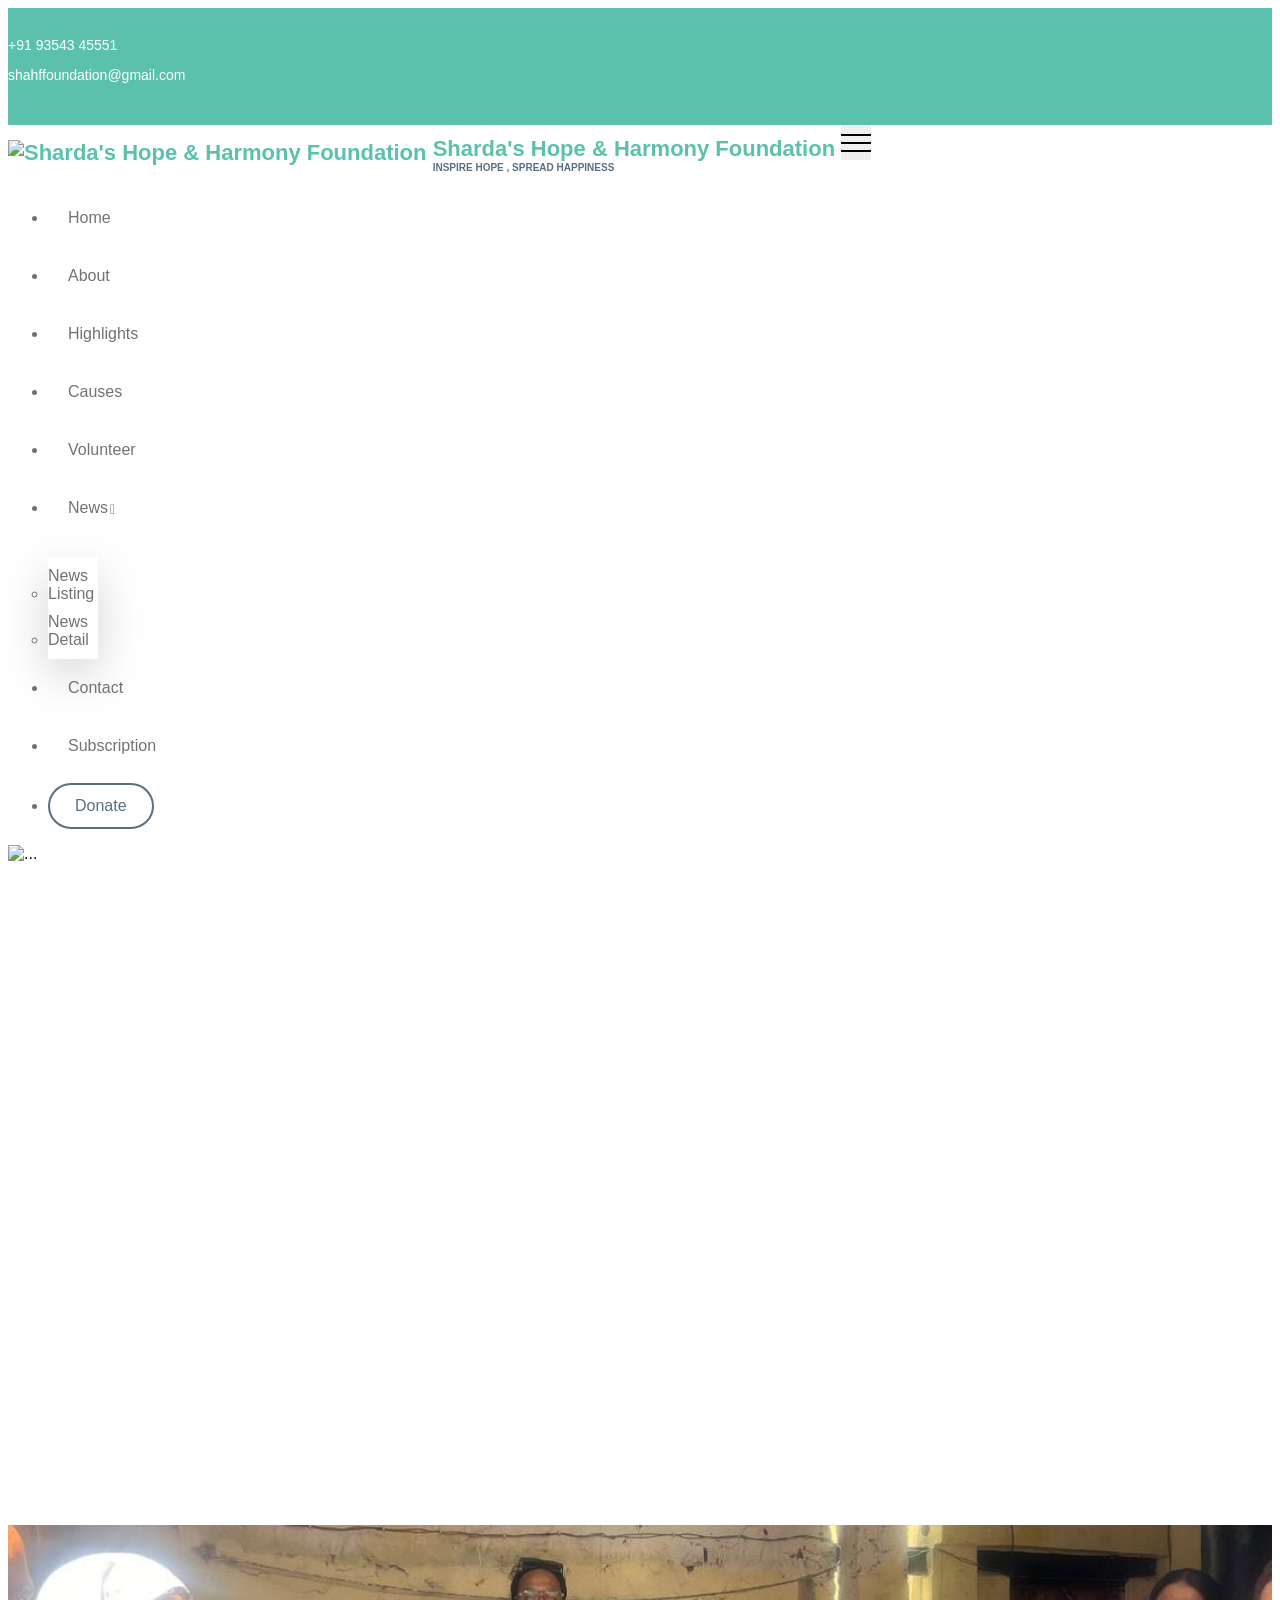
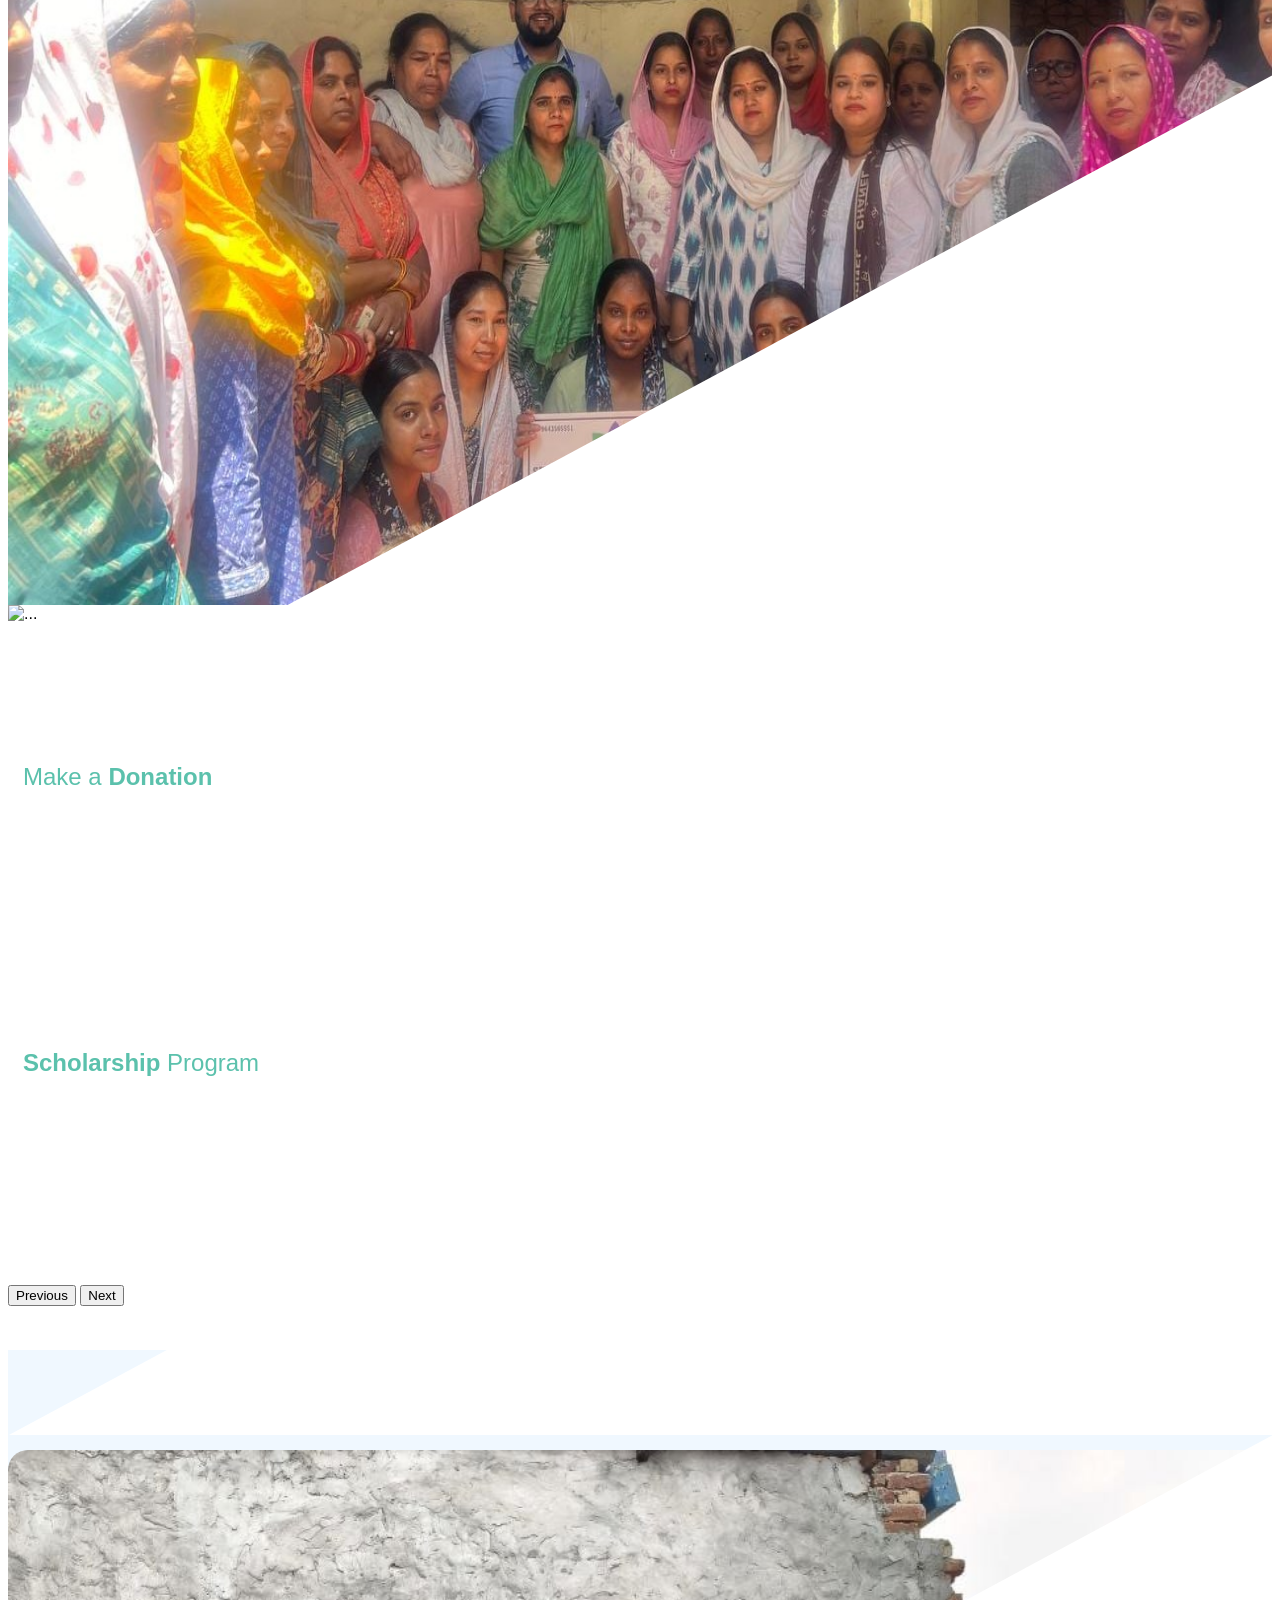
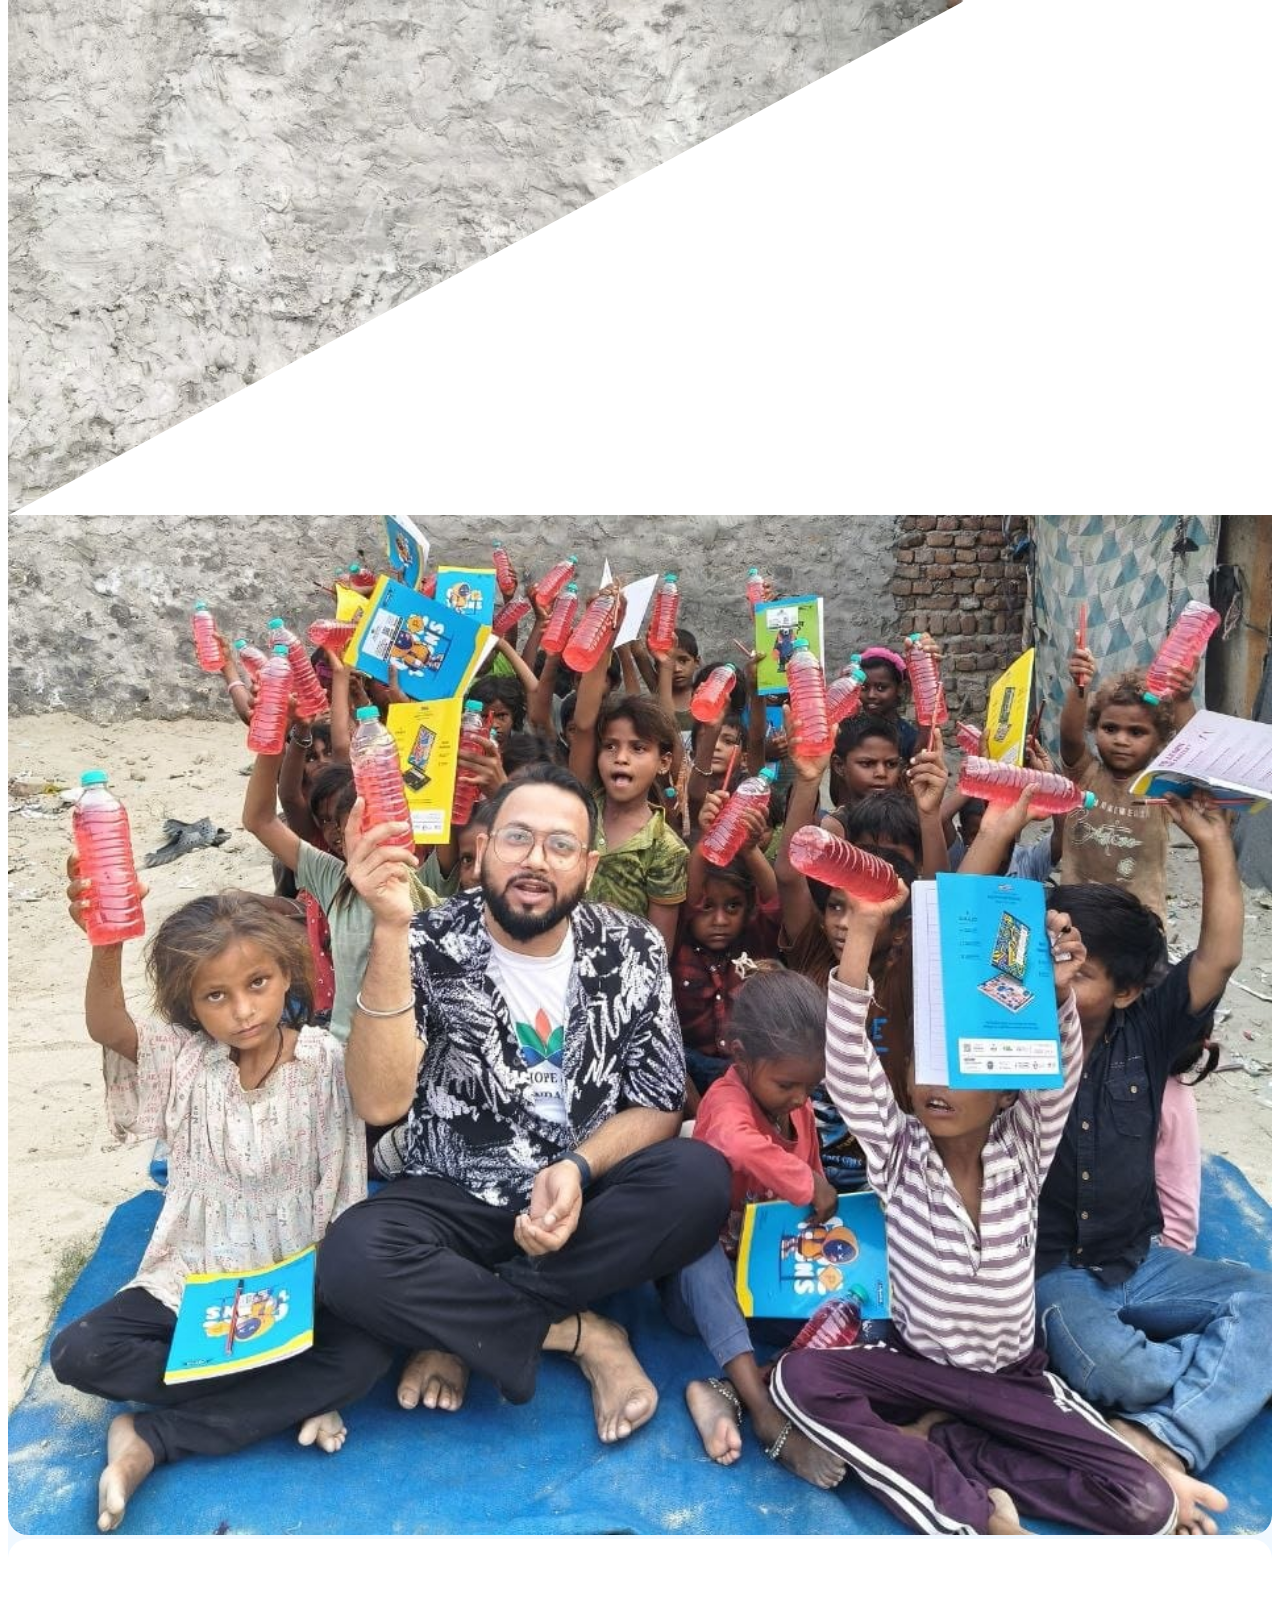
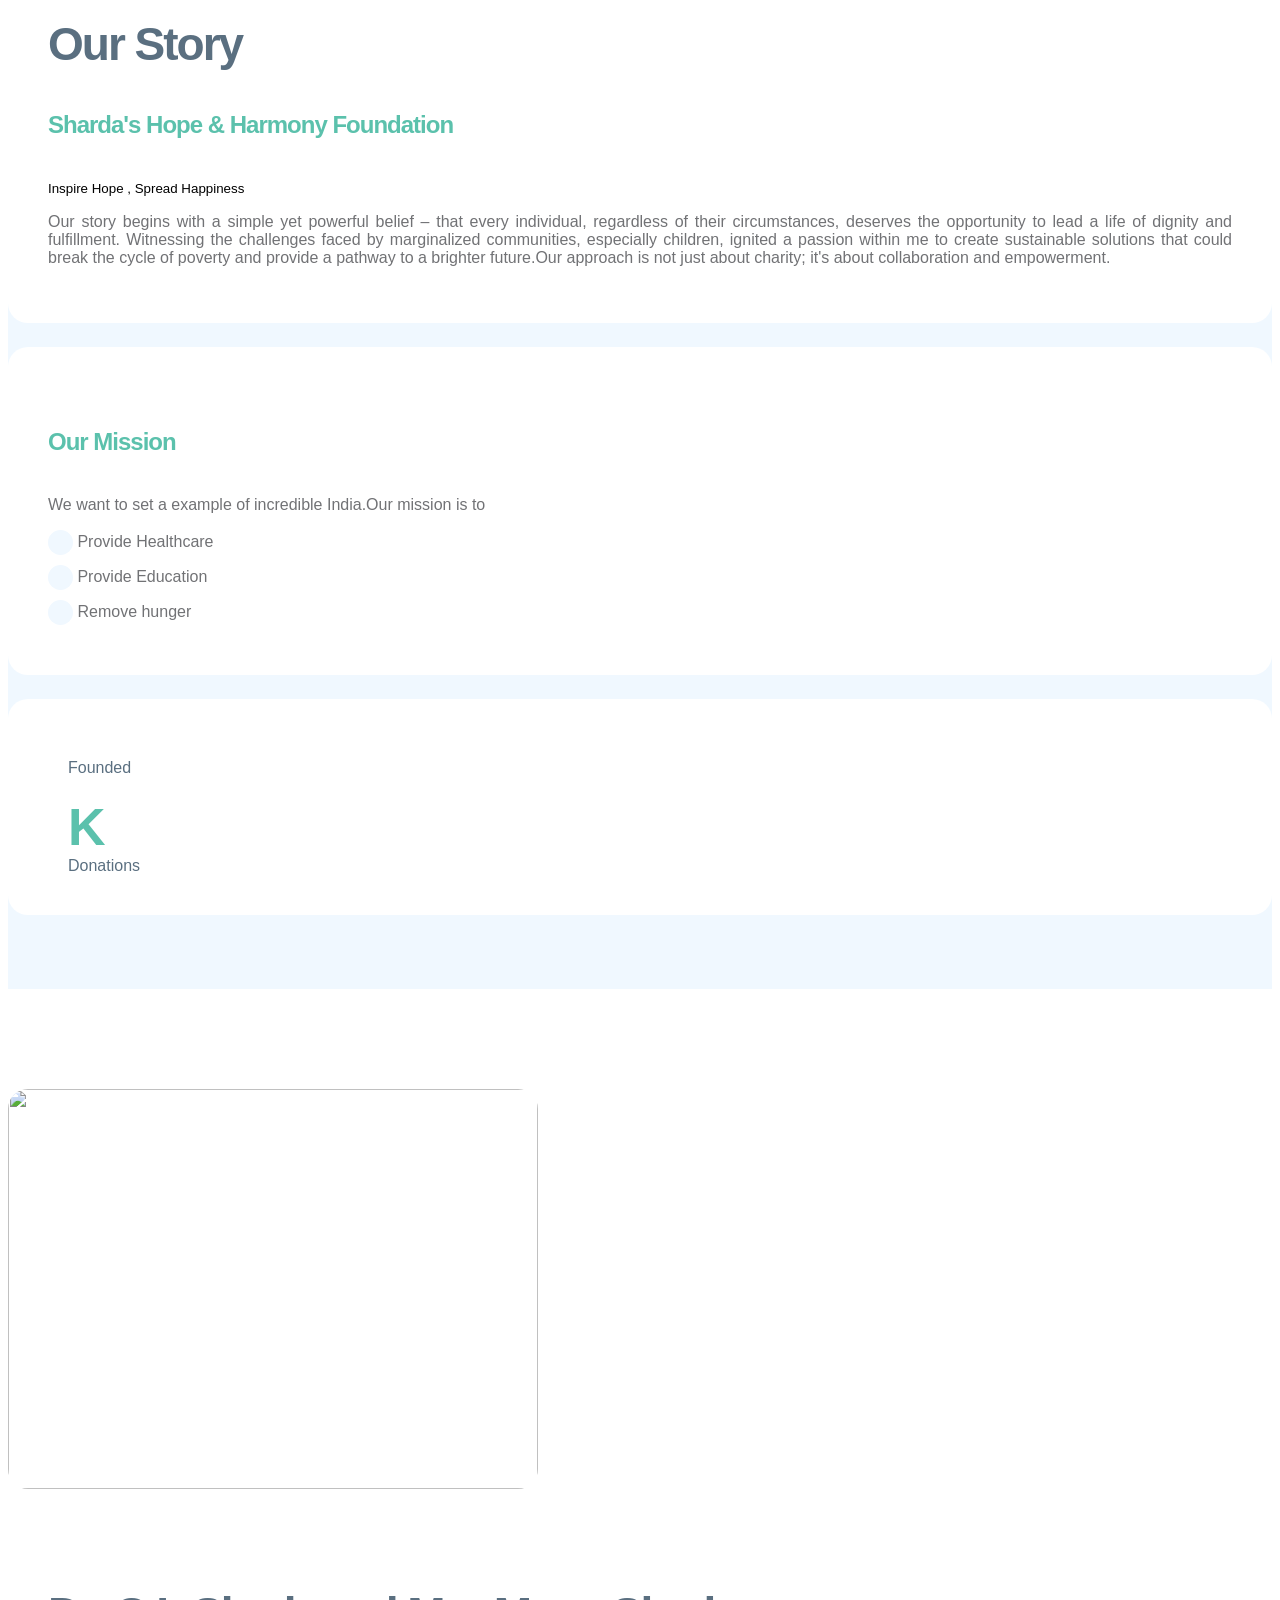
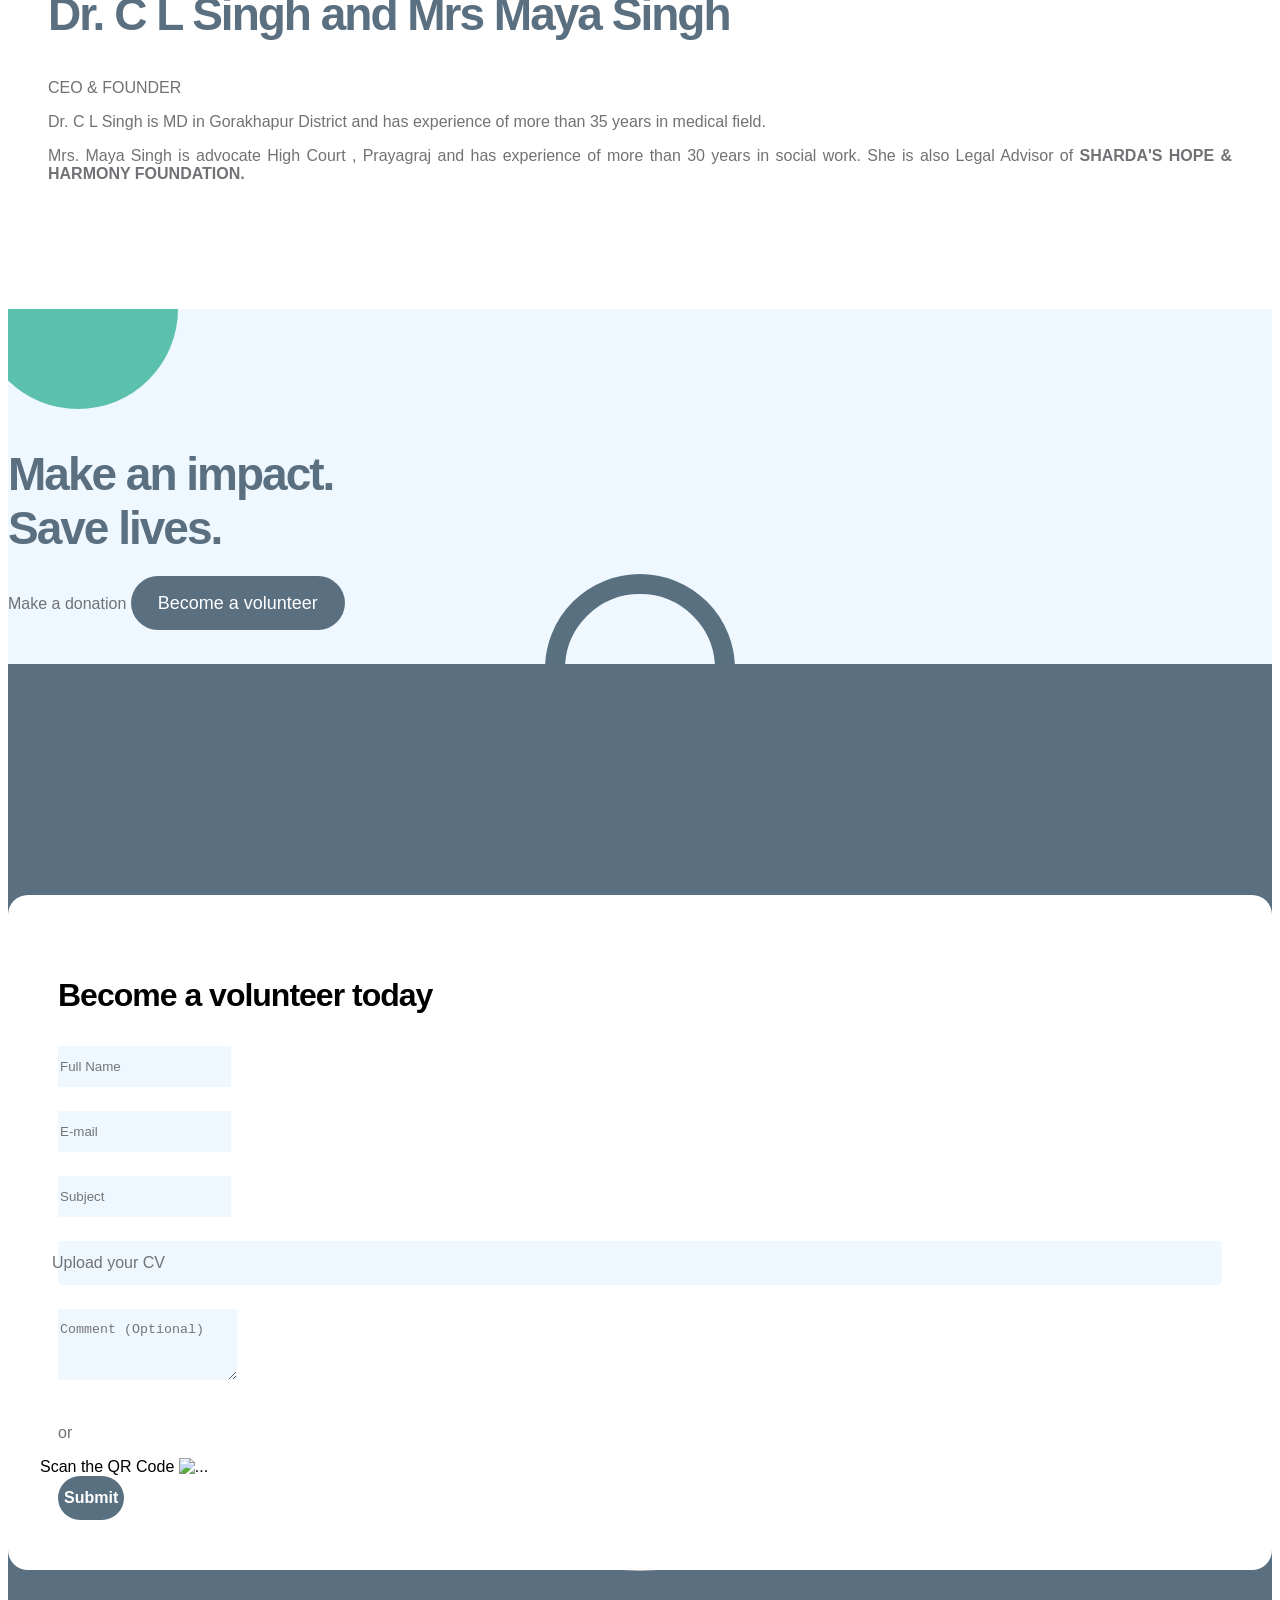
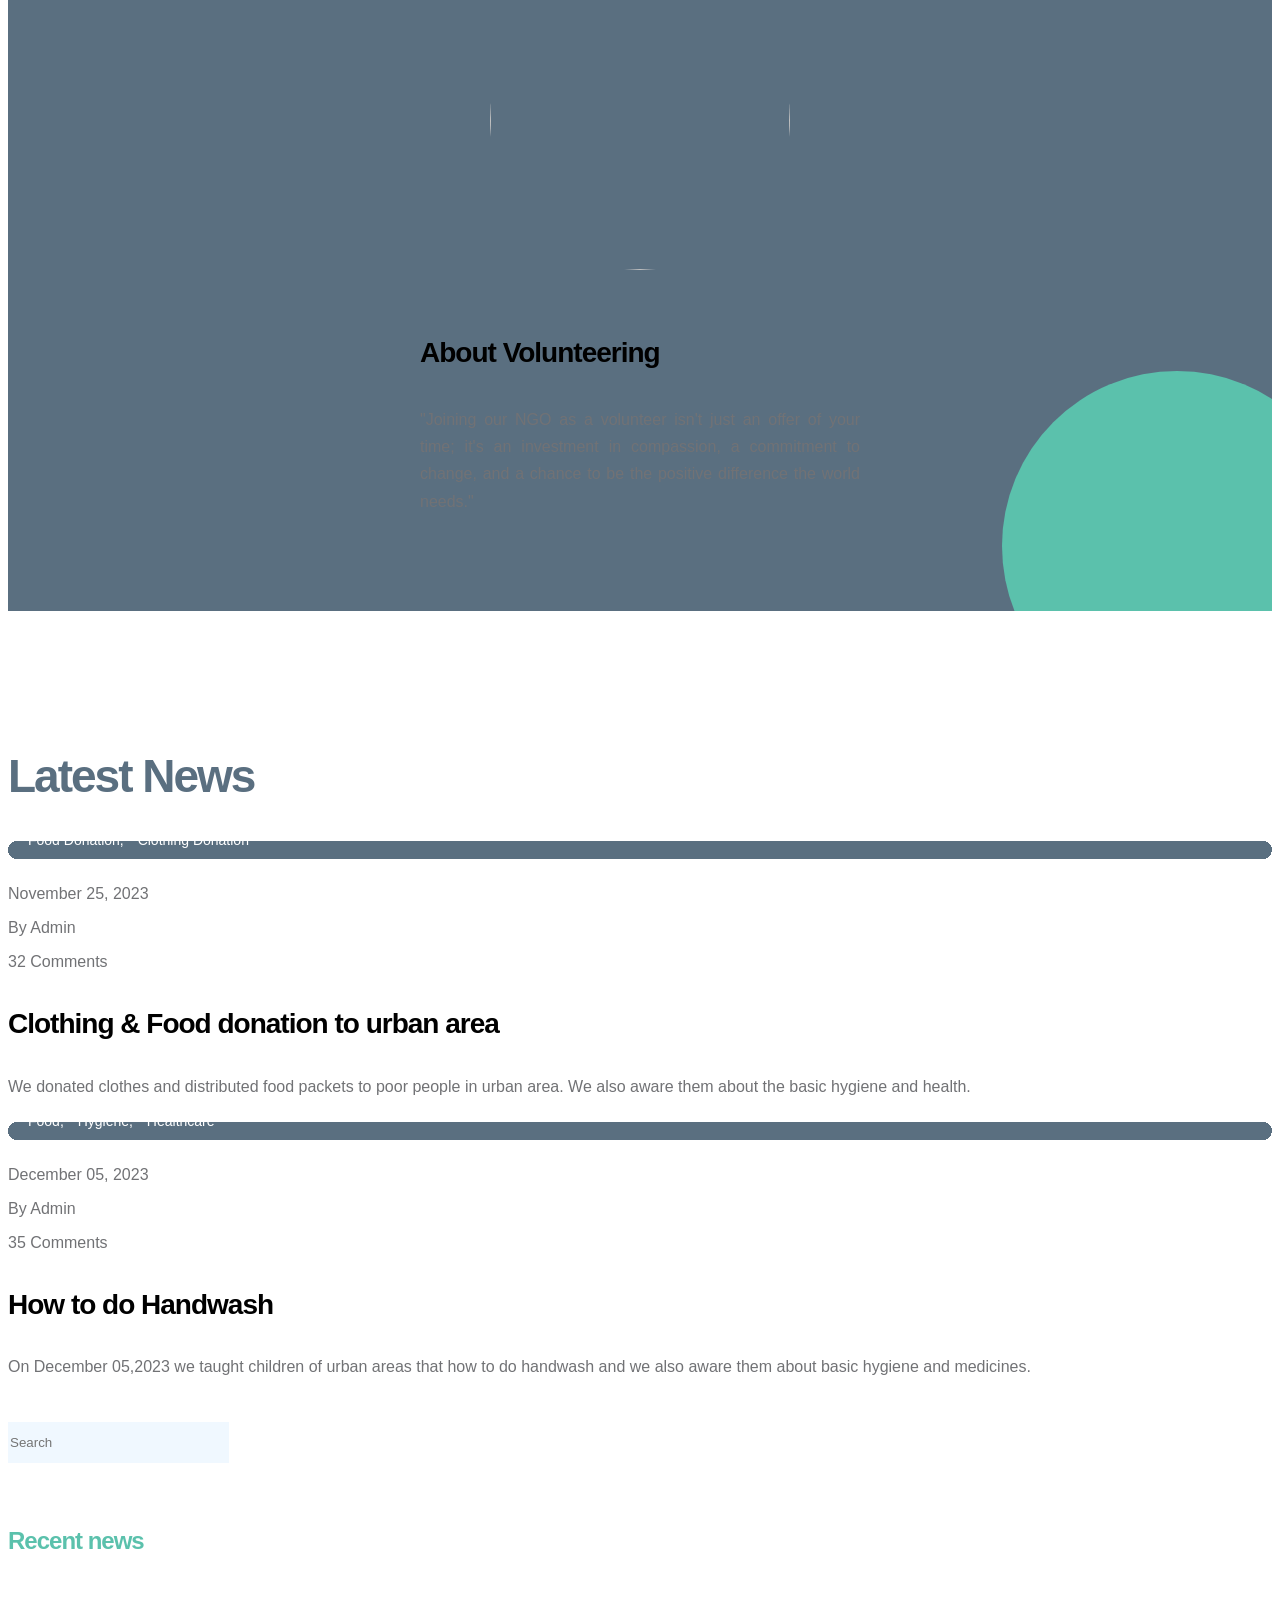
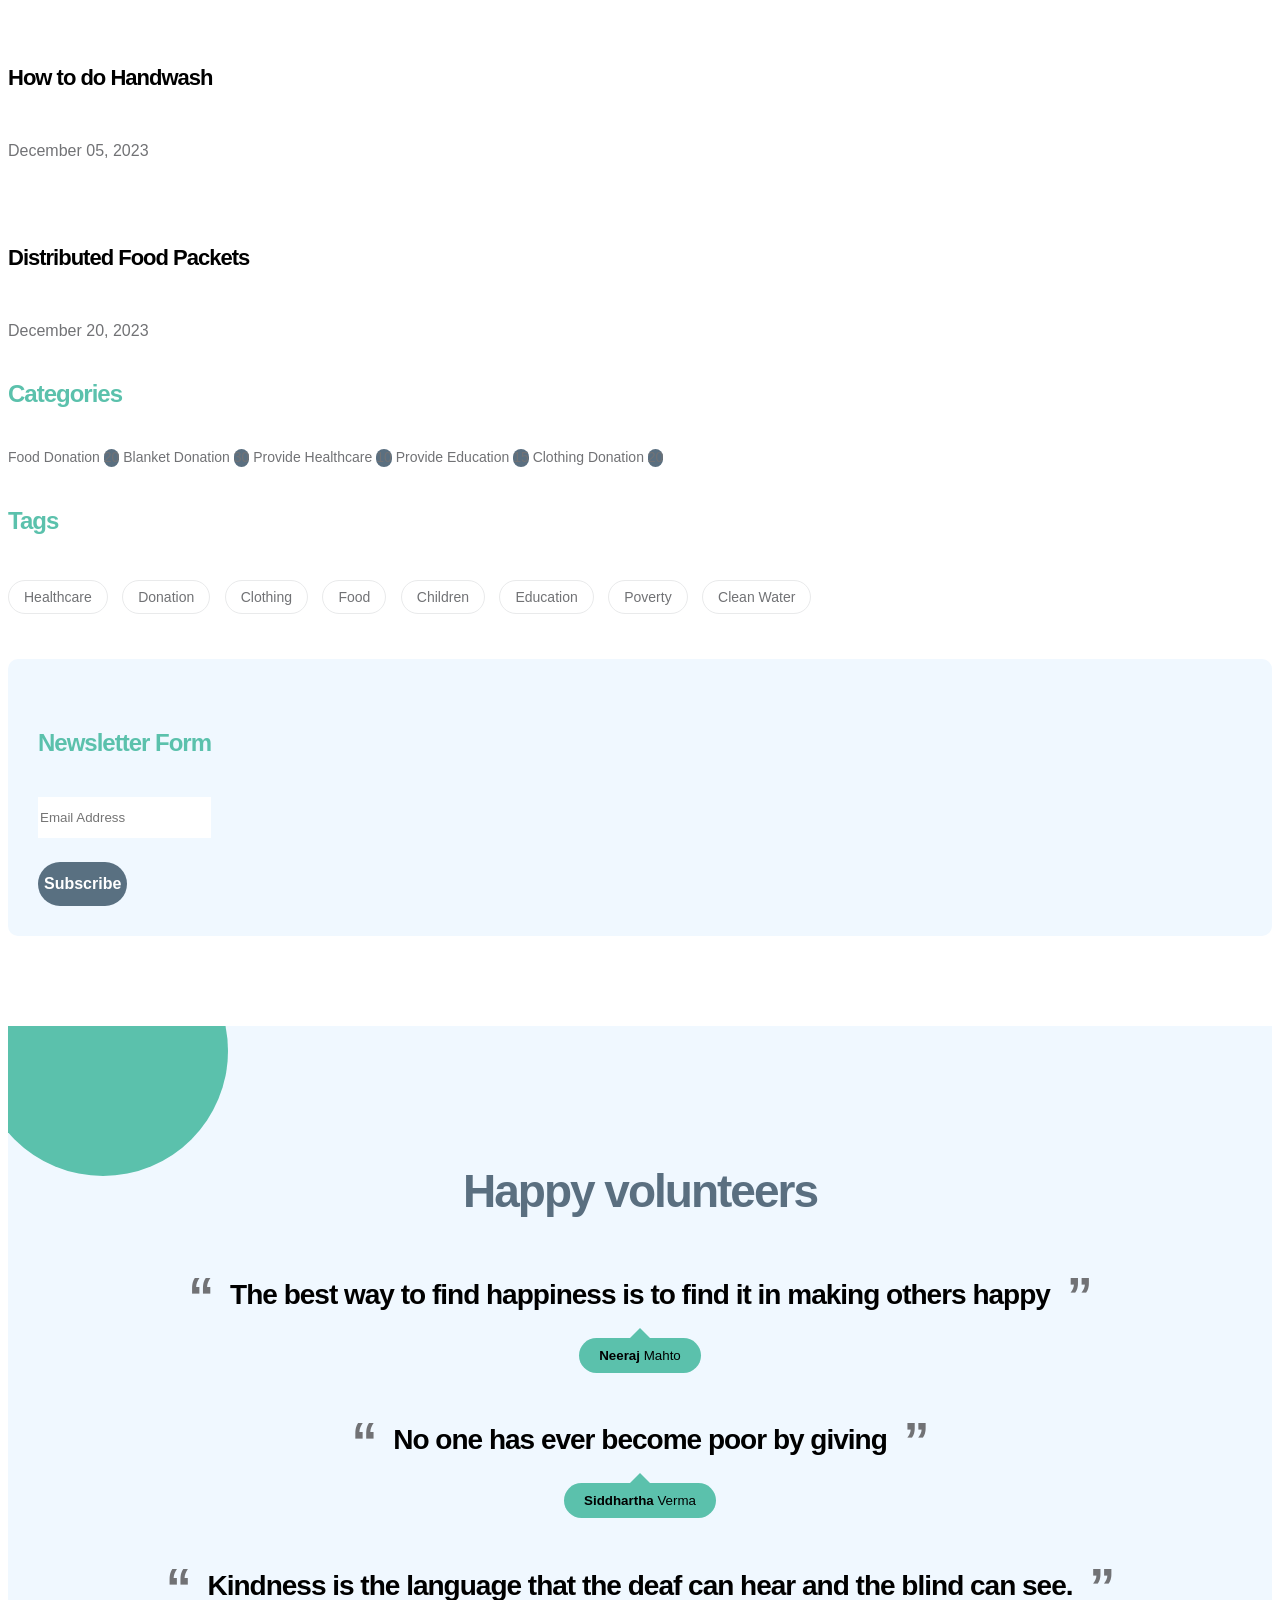
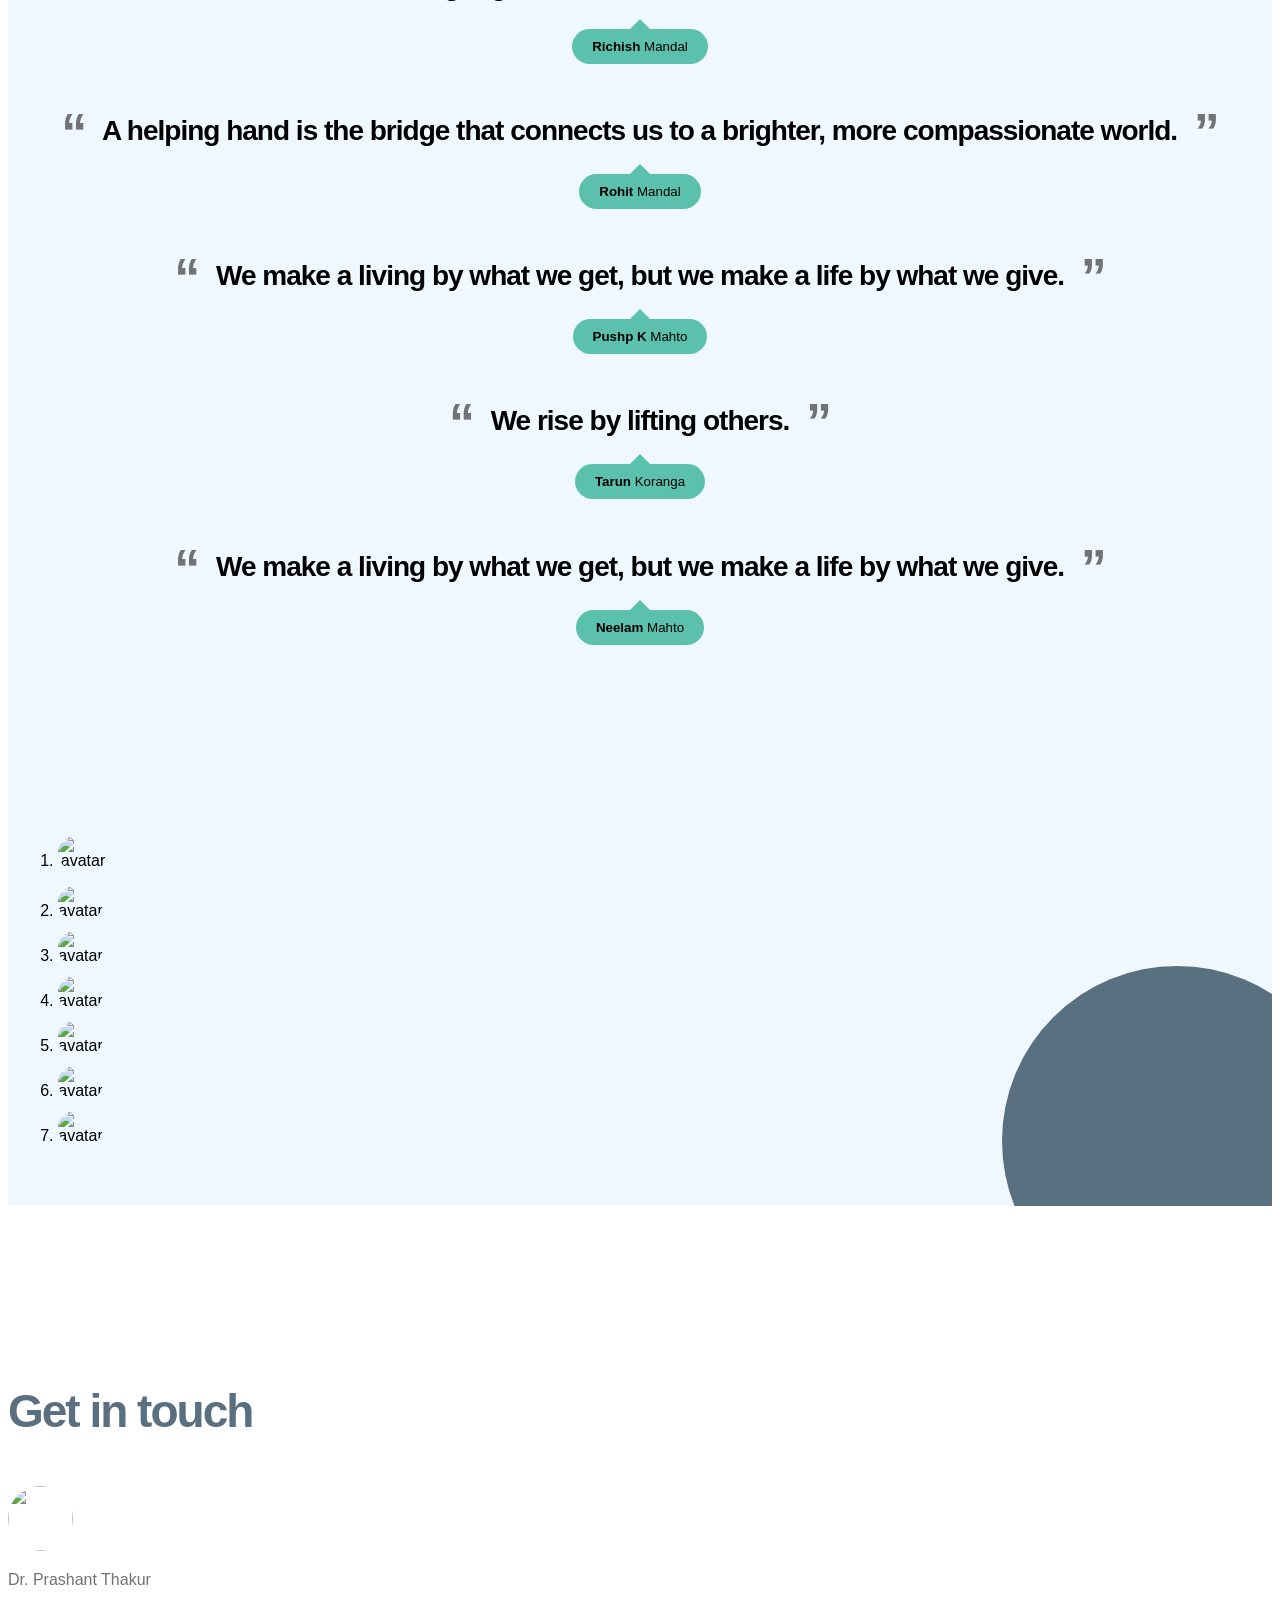
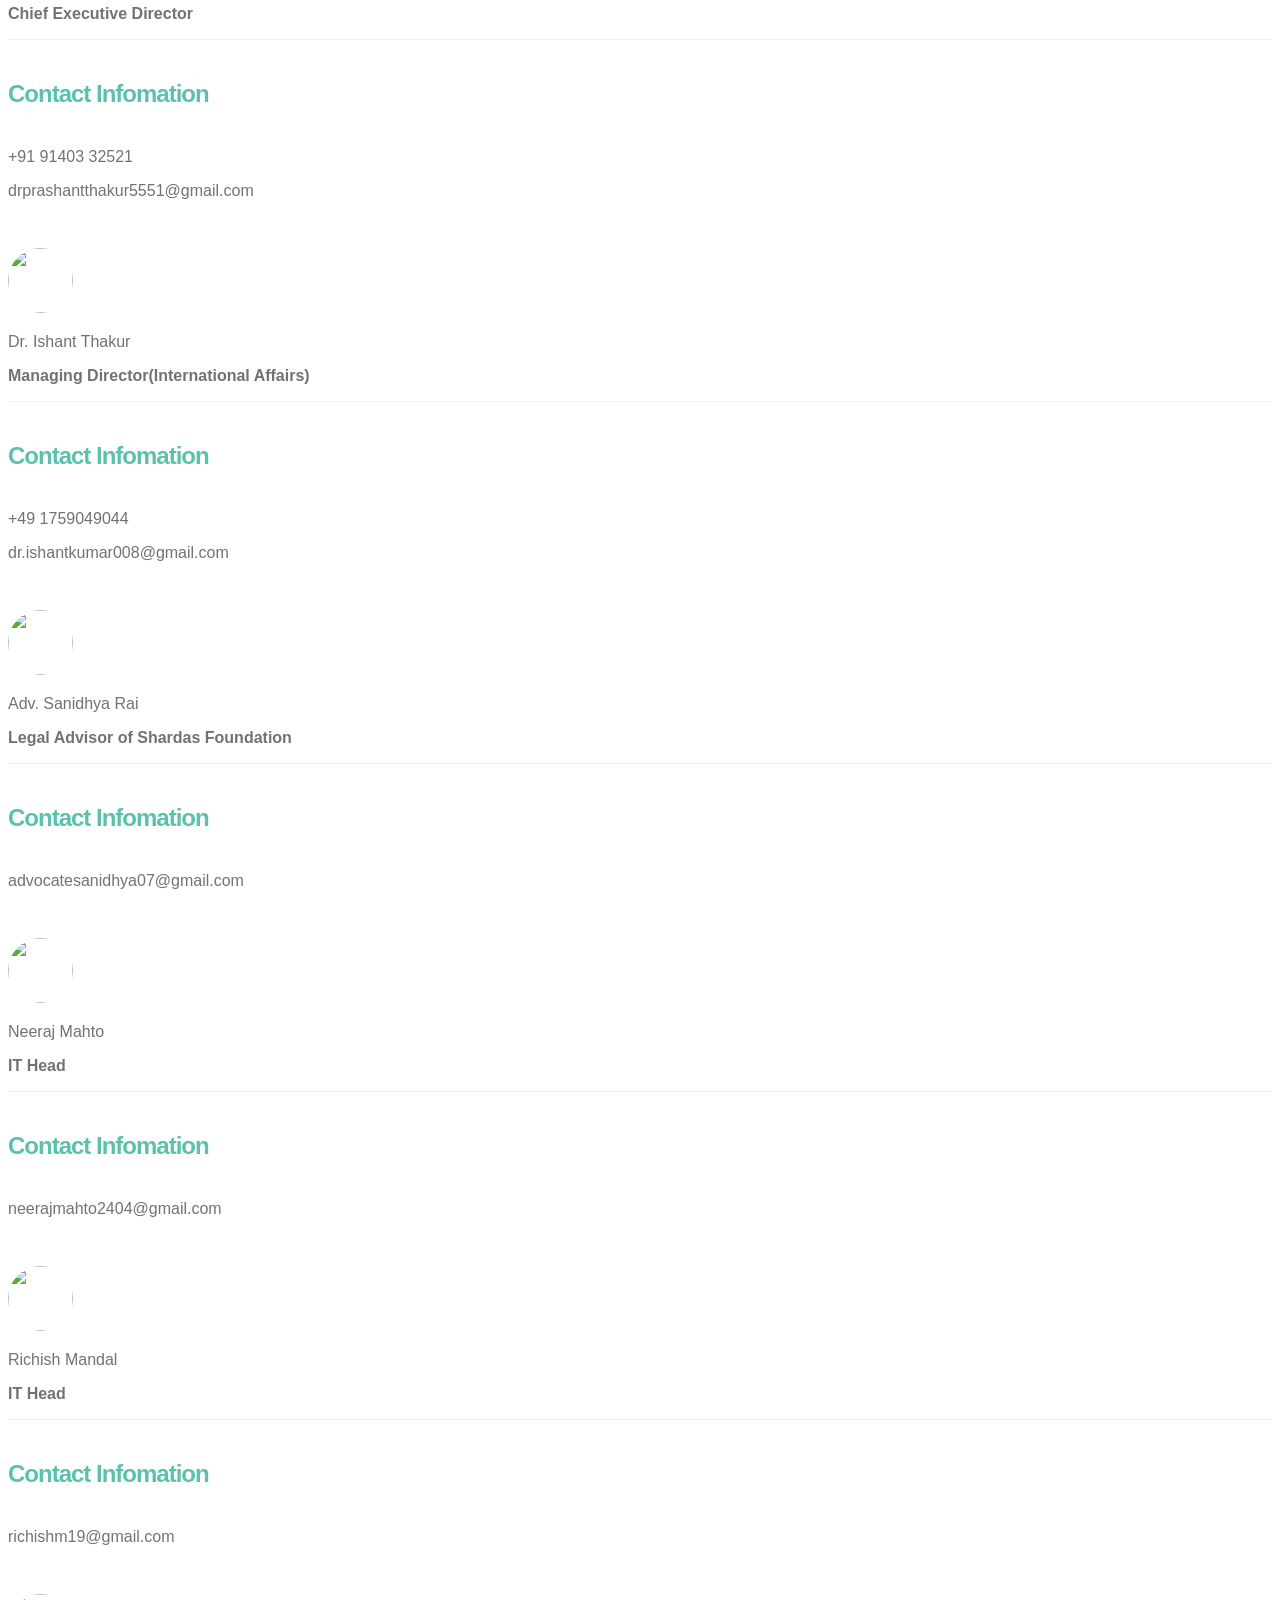
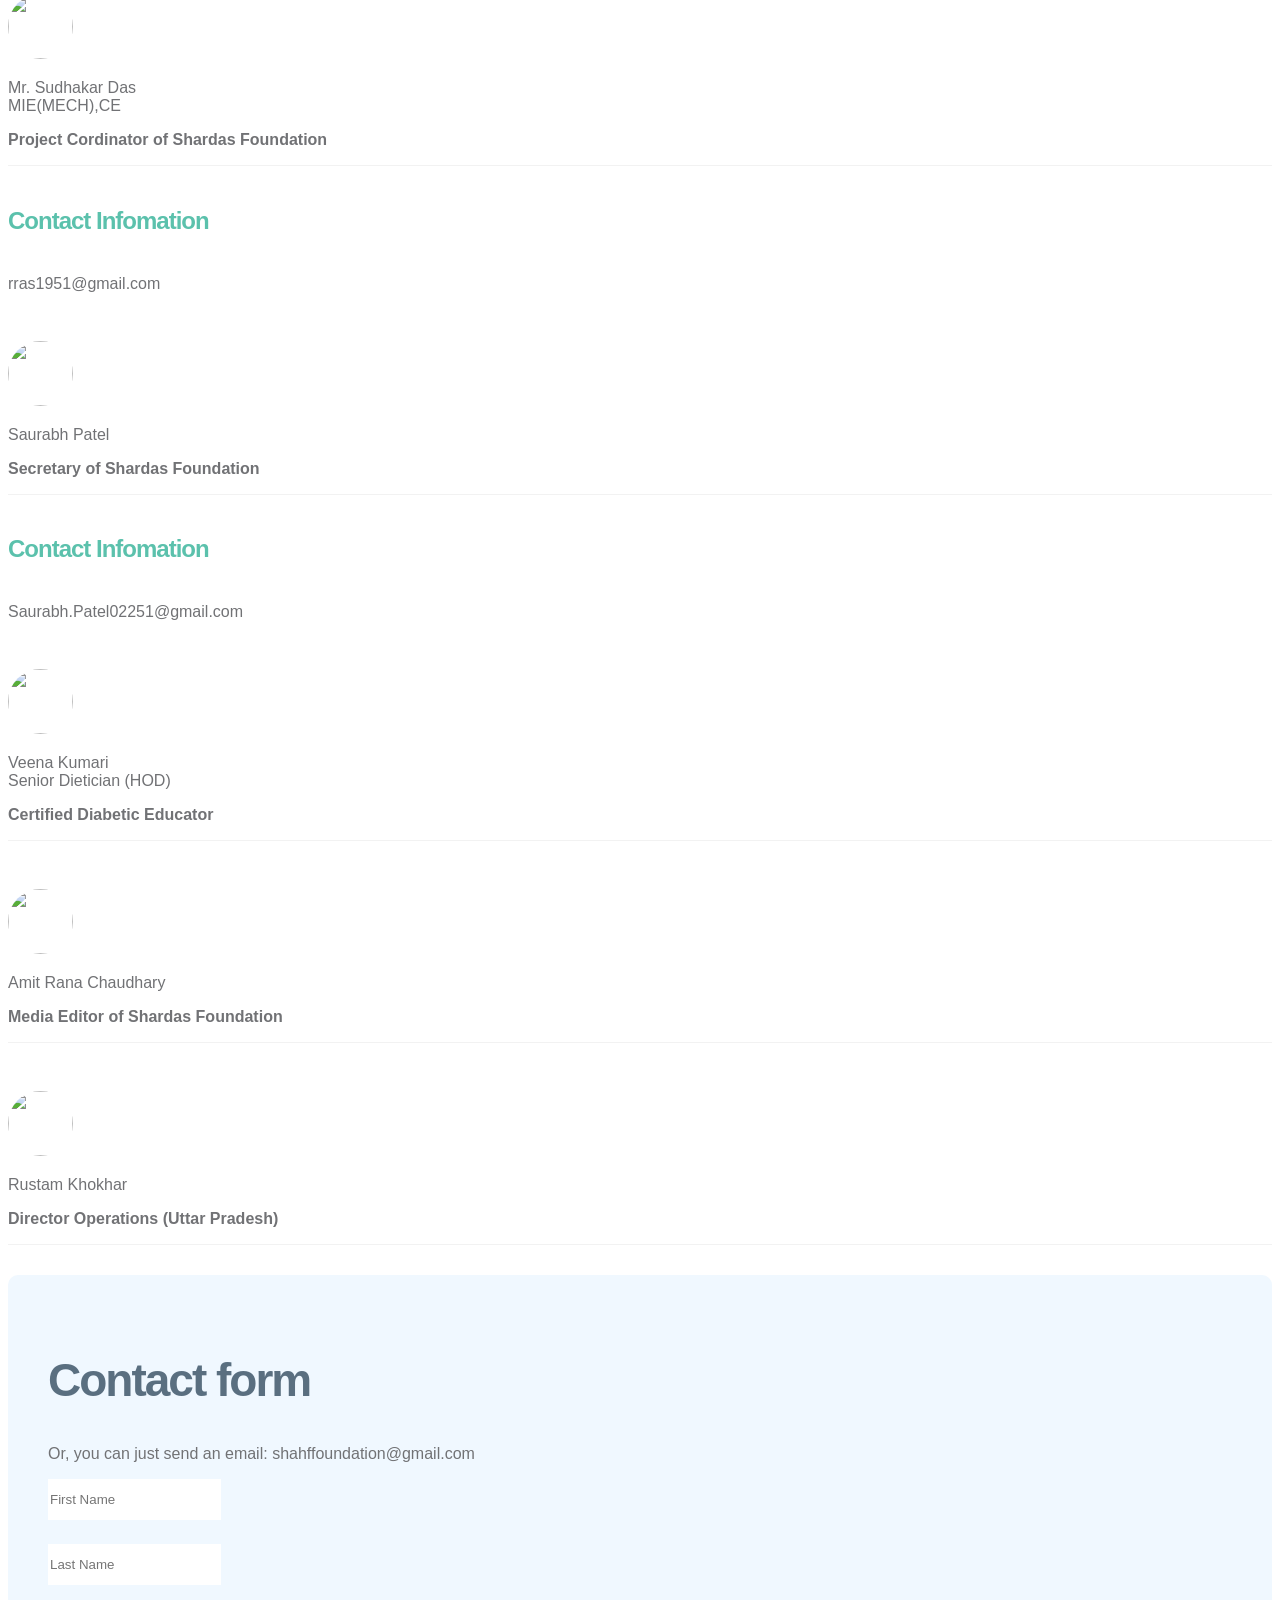
==== commit e24a493e: "Add highlights section and update website pages" ====
--- a/index.html
+++ b/index.html
@@ -97,6 +97,10 @@
 
           <li class="nav-item">
             <a class="nav-link click-scroll" href="#section_2">About</a>
+          </li>
+
+          <li class="nav-item">
+              <a class="nav-link" href="highlights.html">Highlights</a>
           </li>
 
           <li class="nav-item">
--- a/css/templatemo-kind-heart-charity.css
+++ b/css/templatemo-kind-heart-charity.css
@@ -250,6 +250,40 @@
 }
 
 /*---------------------------------------
+  READ MORE / READ LESS FEATURE
+-----------------------------------------*/
+.cause-text {
+  display: -webkit-box;
+  line-clamp: 3;  
+  -webkit-line-clamp: 3;
+  -webkit-box-orient: vertical;
+  overflow: hidden;
+
+}
+
+.cause-text.show {
+  display: block;
+  line-clamp: unset;
+  -webkit-line-clamp: unset;
+  overflow: visible;
+}
+
+
+.read-more {
+  color: #5bc1ac;
+  font-weight: none;
+  text-decoration: none;
+  cursor: pointer;
+}
+
+.read-more:hover {
+  text-decoration: underline;
+}
+.cause-text.show {
+  display: block;
+}
+
+/*---------------------------------------
   PROGRESS BAR               
 -----------------------------------------*/
 .progress {
@@ -398,10 +432,12 @@
   width: 200px;
   height: auto;
   border-radius: var(--border-radius-large);
+  /*
   border-top-left-radius: ;
   border-top-right-radius: ;
   border-bottom-right-radius: ;
   border-bottom-left-radius: ;
+  */
 }
 .navbar-expand-lg .navbar-nav .nav-link {
   margin-right: 0;
@@ -1921,3 +1957,165 @@
     margin-bottom: 0px; /* Add margin to separate buttons */
   }
 }
+
+/* -------------------------------
+   Highlights
+--------------------------------*/
+
+.highlight-card{
+    display:flex;
+    align-items:center;
+    gap:50px;
+
+    background:#fff;
+    border-radius:25px;
+    padding:40px;
+
+    box-shadow:0 10px 35px rgba(0,0,0,.08);
+
+    margin-bottom:50px;
+
+    transition: transform 0.3s ease, box-shadow 0.3s ease;
+}
+
+.highlight-card:hover{
+    transform:translateY(-8px);
+    box-shadow:0 18px 45px rgba(0,0,0,.12);
+}
+
+.highlights-hero h1 {
+    color: #fff;
+    font-size: 3.5rem;
+    margin-bottom: 20px;
+}
+
+
+.highlights-hero p {
+  max-width: 650px;
+  text-align: center;
+  margin: 20px auto 0;
+  font-size: 1rem;
+  color: rgba(255,255,255,0.9);
+  line-height: 1.7;
+}
+
+
+.highlight-image{
+    flex: 0 0 420px;
+    width: 420px;
+    height: 320px;
+    flex-shrink: 0;
+
+    display: flex;
+    justify-content: center;
+    align-items: center;
+}
+
+.highlight-image img{
+    width:100%;
+    height:100%;
+    object-fit:cover;
+    object-position:right 35%;
+}
+
+.highlight-content {
+    flex: 1;
+}
+
+.highlight-date {
+    color: #5bc1ac;
+    font-weight: 600;
+    display: inline-block;
+    margin-bottom: 12px;
+}
+
+.highlight-content h3{
+    margin-bottom:15px;
+    font-size:48px;
+    font-weight:500;
+}
+
+.highlight-content p{
+    margin-bottom:25px;
+}
+
+.highlights-hero {
+    background-image: url("../images/causes/Cleaner_Yamuna.jpeg");
+    background-size: cover;
+    background-position: center;
+    background-repeat: no-repeat;
+    min-height: 450px;
+    margin-bottom: 0px;
+    display: flex;
+    align-items: center;
+    position: relative;
+}
+
+.highlights-hero::before {
+    content: "";
+    position: absolute;
+    inset: 0;
+    background: rgba(0, 0, 0, 0.30);
+}
+
+.hero-overlay {
+    position: absolute;
+    inset: 0;
+
+    display: flex;
+    justify-content: center;
+    align-items: center;
+
+    text-align: center;
+    z-index: 2;
+}
+
+.hero-overlay .container{
+    display: flex;
+    flex-direction: column;
+    align-items: center;
+}
+
+
+.highlight-image{
+    width:350px;
+    flex-shrink:0;
+}
+
+.highlight-image img{
+    width:480px;
+    height:320px;
+    object-fit:cover;
+    object-position: center;
+    border-radius:20px;
+}
+.highlight-description{
+    text-align: justify;
+    text-justify: inter-word;
+}
+
+.highlight-content p{
+    
+    text-align: justify;
+    text-justify: inter-word;
+}
+
+
+@media (max-width:768px){
+  .highlight-card{
+    flex-direction: column;
+  }
+  .highlight-image{
+    width:100%;
+  }
+  .highlight-image img{
+    width:100%;
+    height:250px;
+    object-fit:cover;
+    display: block;
+  }
+  .highlight-content{
+    padding-top:20px;
+  }
+
+}
